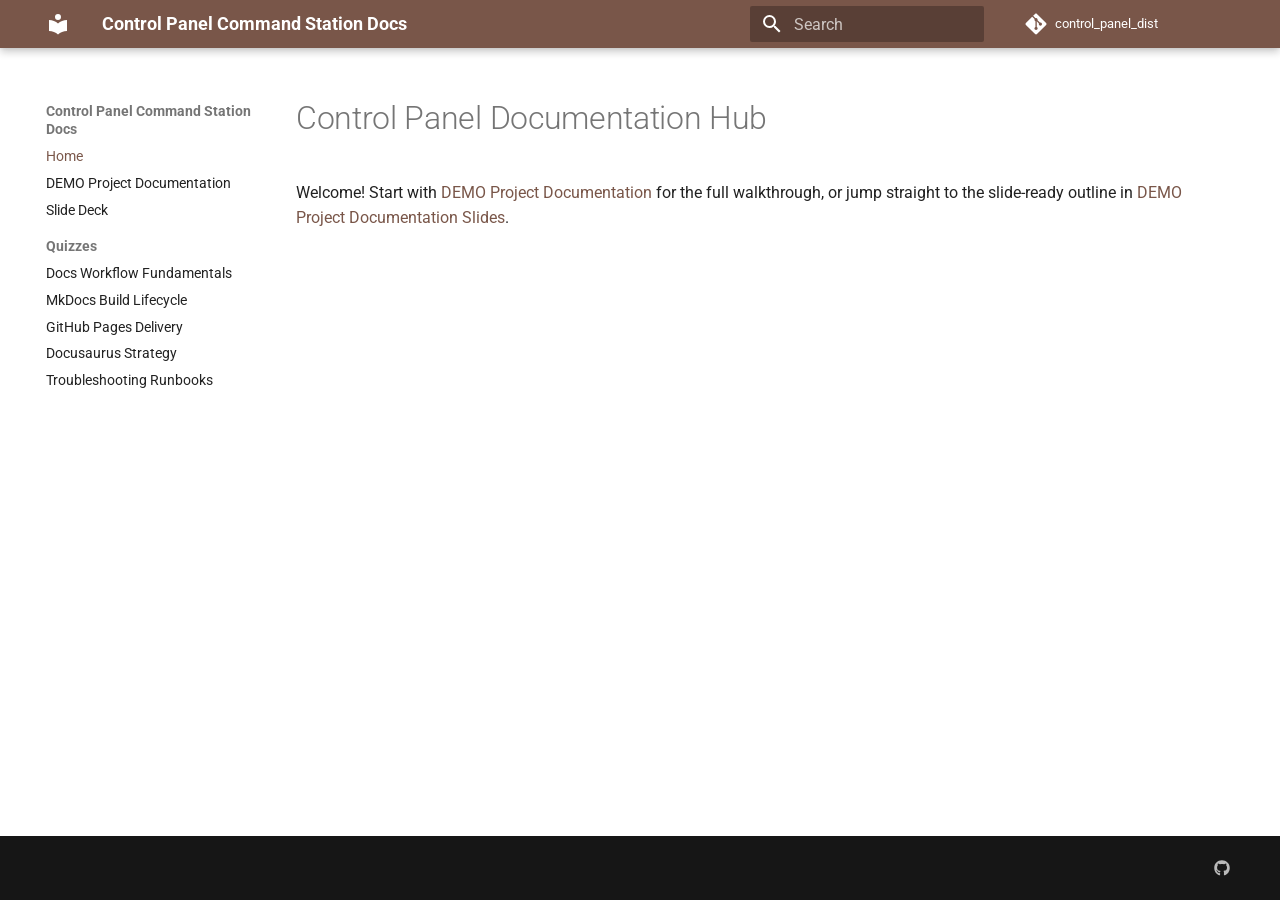
==== index.html @ 390f5fc0 "Deployed e5d427f with MkDocs version: 1.6.1" ====
<!doctype html>
<html lang="en" class="no-js">
  <head>
    
      <meta charset="utf-8">
      <meta name="viewport" content="width=device-width,initial-scale=1">
      
        <meta name="description" content="Teachable documentation for the retro Control Panel command station">
      
      
      
        <link rel="canonical" href="https://gunnarklee.github.io/control_panel_dist/">
      
      
      
        <link rel="next" href="DEMO_project_documentation/">
      
      
        
      
      
      <link rel="icon" href="assets/images/favicon.png">
      <meta name="generator" content="mkdocs-1.6.1, mkdocs-material-9.7.5">
    
    
      
        <title>Control Panel Command Station Docs</title>
      
    
    
      <link rel="stylesheet" href="assets/stylesheets/main.484c7ddc.min.css">
      
        
        <link rel="stylesheet" href="assets/stylesheets/palette.ab4e12ef.min.css">
      
      


    
    
      
    
    
      
        
        
        <link rel="preconnect" href="https://fonts.gstatic.com" crossorigin>
        <link rel="stylesheet" href="https://fonts.googleapis.com/css?family=Roboto:300,300i,400,400i,700,700i%7CRoboto+Mono:400,400i,700,700i&display=fallback">
        <style>:root{--md-text-font:"Roboto";--md-code-font:"Roboto Mono"}</style>
      
    
    
    <script>__md_scope=new URL(".",location),__md_hash=e=>[...e].reduce(((e,_)=>(e<<5)-e+_.charCodeAt(0)),0),__md_get=(e,_=localStorage,t=__md_scope)=>JSON.parse(_.getItem(t.pathname+"."+e)),__md_set=(e,_,t=localStorage,a=__md_scope)=>{try{t.setItem(a.pathname+"."+e,JSON.stringify(_))}catch(e){}}</script>
    
      

    
    
  </head>
  
  
    
    
      
    
    
    
    
    <body dir="ltr" data-md-color-scheme="default" data-md-color-primary="brown" data-md-color-accent="amber">
  
    
    <input class="md-toggle" data-md-toggle="drawer" type="checkbox" id="__drawer" autocomplete="off">
    <input class="md-toggle" data-md-toggle="search" type="checkbox" id="__search" autocomplete="off">
    <label class="md-overlay" for="__drawer"></label>
    <div data-md-component="skip">
      
        
        <a href="#control-panel-documentation-hub" class="md-skip">
          Skip to content
        </a>
      
    </div>
    <div data-md-component="announce">
      
    </div>
    
    
      

  

<header class="md-header md-header--shadow" data-md-component="header">
  <nav class="md-header__inner md-grid" aria-label="Header">
    <a href="." title="Control Panel Command Station Docs" class="md-header__button md-logo" aria-label="Control Panel Command Station Docs" data-md-component="logo">
      
  
  <svg xmlns="http://www.w3.org/2000/svg" viewBox="0 0 24 24"><path d="M12 8a3 3 0 0 0 3-3 3 3 0 0 0-3-3 3 3 0 0 0-3 3 3 3 0 0 0 3 3m0 3.54C9.64 9.35 6.5 8 3 8v11c3.5 0 6.64 1.35 9 3.54 2.36-2.19 5.5-3.54 9-3.54V8c-3.5 0-6.64 1.35-9 3.54"/></svg>

    </a>
    <label class="md-header__button md-icon" for="__drawer">
      
      <svg xmlns="http://www.w3.org/2000/svg" viewBox="0 0 24 24"><path d="M3 6h18v2H3zm0 5h18v2H3zm0 5h18v2H3z"/></svg>
    </label>
    <div class="md-header__title" data-md-component="header-title">
      <div class="md-header__ellipsis">
        <div class="md-header__topic">
          <span class="md-ellipsis">
            Control Panel Command Station Docs
          </span>
        </div>
        <div class="md-header__topic" data-md-component="header-topic">
          <span class="md-ellipsis">
            
              Home
            
          </span>
        </div>
      </div>
    </div>
    
      
        <form class="md-header__option" data-md-component="palette">
  
    
    
    
    <input class="md-option" data-md-color-media="" data-md-color-scheme="default" data-md-color-primary="brown" data-md-color-accent="amber"  aria-hidden="true"  type="radio" name="__palette" id="__palette_0">
    
  
    
    
    
    <input class="md-option" data-md-color-media="" data-md-color-scheme="slate" data-md-color-primary="brown" data-md-color-accent="lime"  aria-hidden="true"  type="radio" name="__palette" id="__palette_1">
    
  
</form>
      
    
    
      <script>var palette=__md_get("__palette");if(palette&&palette.color){if("(prefers-color-scheme)"===palette.color.media){var media=matchMedia("(prefers-color-scheme: light)"),input=document.querySelector(media.matches?"[data-md-color-media='(prefers-color-scheme: light)']":"[data-md-color-media='(prefers-color-scheme: dark)']");palette.color.media=input.getAttribute("data-md-color-media"),palette.color.scheme=input.getAttribute("data-md-color-scheme"),palette.color.primary=input.getAttribute("data-md-color-primary"),palette.color.accent=input.getAttribute("data-md-color-accent")}for(var[key,value]of Object.entries(palette.color))document.body.setAttribute("data-md-color-"+key,value)}</script>
    
    
    
      
      
        <label class="md-header__button md-icon" for="__search">
          
          <svg xmlns="http://www.w3.org/2000/svg" viewBox="0 0 24 24"><path d="M9.5 3A6.5 6.5 0 0 1 16 9.5c0 1.61-.59 3.09-1.56 4.23l.27.27h.79l5 5-1.5 1.5-5-5v-.79l-.27-.27A6.52 6.52 0 0 1 9.5 16 6.5 6.5 0 0 1 3 9.5 6.5 6.5 0 0 1 9.5 3m0 2C7 5 5 7 5 9.5S7 14 9.5 14 14 12 14 9.5 12 5 9.5 5"/></svg>
        </label>
        <div class="md-search" data-md-component="search" role="dialog">
  <label class="md-search__overlay" for="__search"></label>
  <div class="md-search__inner" role="search">
    <form class="md-search__form" name="search">
      <input type="text" class="md-search__input" name="query" aria-label="Search" placeholder="Search" autocapitalize="off" autocorrect="off" autocomplete="off" spellcheck="false" data-md-component="search-query" required>
      <label class="md-search__icon md-icon" for="__search">
        
        <svg xmlns="http://www.w3.org/2000/svg" viewBox="0 0 24 24"><path d="M9.5 3A6.5 6.5 0 0 1 16 9.5c0 1.61-.59 3.09-1.56 4.23l.27.27h.79l5 5-1.5 1.5-5-5v-.79l-.27-.27A6.52 6.52 0 0 1 9.5 16 6.5 6.5 0 0 1 3 9.5 6.5 6.5 0 0 1 9.5 3m0 2C7 5 5 7 5 9.5S7 14 9.5 14 14 12 14 9.5 12 5 9.5 5"/></svg>
        
        <svg xmlns="http://www.w3.org/2000/svg" viewBox="0 0 24 24"><path d="M20 11v2H8l5.5 5.5-1.42 1.42L4.16 12l7.92-7.92L13.5 5.5 8 11z"/></svg>
      </label>
      <nav class="md-search__options" aria-label="Search">
        
        <button type="reset" class="md-search__icon md-icon" title="Clear" aria-label="Clear" tabindex="-1">
          
          <svg xmlns="http://www.w3.org/2000/svg" viewBox="0 0 24 24"><path d="M19 6.41 17.59 5 12 10.59 6.41 5 5 6.41 10.59 12 5 17.59 6.41 19 12 13.41 17.59 19 19 17.59 13.41 12z"/></svg>
        </button>
      </nav>
      
        <div class="md-search__suggest" data-md-component="search-suggest"></div>
      
    </form>
    <div class="md-search__output">
      <div class="md-search__scrollwrap" tabindex="0" data-md-scrollfix>
        <div class="md-search-result" data-md-component="search-result">
          <div class="md-search-result__meta">
            Initializing search
          </div>
          <ol class="md-search-result__list" role="presentation"></ol>
        </div>
      </div>
    </div>
  </div>
</div>
      
    
    
      <div class="md-header__source">
        <a href="https://github.com/gunnarklee/control_panel_dist" title="Go to repository" class="md-source" data-md-component="source">
  <div class="md-source__icon md-icon">
    
    <svg xmlns="http://www.w3.org/2000/svg" viewBox="0 0 448 512"><!--! Font Awesome Free 7.1.0 by @fontawesome - https://fontawesome.com License - https://fontawesome.com/license/free (Icons: CC BY 4.0, Fonts: SIL OFL 1.1, Code: MIT License) Copyright 2025 Fonticons, Inc.--><path d="M439.6 236.1 244 40.5c-5.4-5.5-12.8-8.5-20.4-8.5s-15 3-20.4 8.4L162.5 81l51.5 51.5c27.1-9.1 52.7 16.8 43.4 43.7l49.7 49.7c34.2-11.8 61.2 31 35.5 56.7-26.5 26.5-70.2-2.9-56-37.3L240.3 199v121.9c25.3 12.5 22.3 41.8 9.1 55-6.4 6.4-15.2 10.1-24.3 10.1s-17.8-3.6-24.3-10.1c-17.6-17.6-11.1-46.9 11.2-56v-123c-20.8-8.5-24.6-30.7-18.6-45L142.6 101 8.5 235.1C3 240.6 0 247.9 0 255.5s3 15 8.5 20.4l195.6 195.7c5.4 5.4 12.7 8.4 20.4 8.4s15-3 20.4-8.4l194.7-194.7c5.4-5.4 8.4-12.8 8.4-20.4s-3-15-8.4-20.4"/></svg>
  </div>
  <div class="md-source__repository">
    control_panel_dist
  </div>
</a>
      </div>
    
  </nav>
  
</header>
    
    <div class="md-container" data-md-component="container">
      
      
        
          
        
      
      <main class="md-main" data-md-component="main">
        <div class="md-main__inner md-grid">
          
            
              
              <div class="md-sidebar md-sidebar--primary" data-md-component="sidebar" data-md-type="navigation" >
                <div class="md-sidebar__scrollwrap">
                  <div class="md-sidebar__inner">
                    



  

<nav class="md-nav md-nav--primary md-nav--integrated" aria-label="Navigation" data-md-level="0">
  <label class="md-nav__title" for="__drawer">
    <a href="." title="Control Panel Command Station Docs" class="md-nav__button md-logo" aria-label="Control Panel Command Station Docs" data-md-component="logo">
      
  
  <svg xmlns="http://www.w3.org/2000/svg" viewBox="0 0 24 24"><path d="M12 8a3 3 0 0 0 3-3 3 3 0 0 0-3-3 3 3 0 0 0-3 3 3 3 0 0 0 3 3m0 3.54C9.64 9.35 6.5 8 3 8v11c3.5 0 6.64 1.35 9 3.54 2.36-2.19 5.5-3.54 9-3.54V8c-3.5 0-6.64 1.35-9 3.54"/></svg>

    </a>
    Control Panel Command Station Docs
  </label>
  
    <div class="md-nav__source">
      <a href="https://github.com/gunnarklee/control_panel_dist" title="Go to repository" class="md-source" data-md-component="source">
  <div class="md-source__icon md-icon">
    
    <svg xmlns="http://www.w3.org/2000/svg" viewBox="0 0 448 512"><!--! Font Awesome Free 7.1.0 by @fontawesome - https://fontawesome.com License - https://fontawesome.com/license/free (Icons: CC BY 4.0, Fonts: SIL OFL 1.1, Code: MIT License) Copyright 2025 Fonticons, Inc.--><path d="M439.6 236.1 244 40.5c-5.4-5.5-12.8-8.5-20.4-8.5s-15 3-20.4 8.4L162.5 81l51.5 51.5c27.1-9.1 52.7 16.8 43.4 43.7l49.7 49.7c34.2-11.8 61.2 31 35.5 56.7-26.5 26.5-70.2-2.9-56-37.3L240.3 199v121.9c25.3 12.5 22.3 41.8 9.1 55-6.4 6.4-15.2 10.1-24.3 10.1s-17.8-3.6-24.3-10.1c-17.6-17.6-11.1-46.9 11.2-56v-123c-20.8-8.5-24.6-30.7-18.6-45L142.6 101 8.5 235.1C3 240.6 0 247.9 0 255.5s3 15 8.5 20.4l195.6 195.7c5.4 5.4 12.7 8.4 20.4 8.4s15-3 20.4-8.4l194.7-194.7c5.4-5.4 8.4-12.8 8.4-20.4s-3-15-8.4-20.4"/></svg>
  </div>
  <div class="md-source__repository">
    control_panel_dist
  </div>
</a>
    </div>
  
  <ul class="md-nav__list" data-md-scrollfix>
    
      
      
  
  
    
  
  
  
    <li class="md-nav__item md-nav__item--active">
      
      <input class="md-nav__toggle md-toggle" type="checkbox" id="__toc">
      
      
        
      
      
      <a href="." class="md-nav__link md-nav__link--active">
        
  
  
  <span class="md-ellipsis">
    
  
    Home
  

    
  </span>
  
  

      </a>
      
    </li>
  

    
      
      
  
  
  
  
    <li class="md-nav__item">
      <a href="DEMO_project_documentation/" class="md-nav__link">
        
  
  
  <span class="md-ellipsis">
    
  
    DEMO Project Documentation
  

    
  </span>
  
  

      </a>
    </li>
  

    
      
      
  
  
  
  
    <li class="md-nav__item">
      <a href="DEMO_project_documentation_slides/" class="md-nav__link">
        
  
  
  <span class="md-ellipsis">
    
  
    Slide Deck
  

    
  </span>
  
  

      </a>
    </li>
  

    
      
      
  
  
  
  
    
    
    
    
      
        
        
      
    
    
    <li class="md-nav__item md-nav__item--section md-nav__item--nested">
      
        
        
          
        
        <input class="md-nav__toggle md-toggle md-toggle--indeterminate" type="checkbox" id="__nav_4" >
        
          
          <label class="md-nav__link" for="__nav_4" id="__nav_4_label" tabindex="">
            
  
  
  <span class="md-ellipsis">
    
  
    Quizzes
  

    
  </span>
  
  

            <span class="md-nav__icon md-icon"></span>
          </label>
        
        <nav class="md-nav" data-md-level="1" aria-labelledby="__nav_4_label" aria-expanded="false">
          <label class="md-nav__title" for="__nav_4">
            <span class="md-nav__icon md-icon"></span>
            
  
    Quizzes
  

          </label>
          <ul class="md-nav__list" data-md-scrollfix>
            
              
                
  
  
  
  
    <li class="md-nav__item">
      <a href="quizzes/docs_workflow_quiz_01.json" class="md-nav__link">
        
  
  
  <span class="md-ellipsis">
    
  
    Docs Workflow Fundamentals
  

    
  </span>
  
  

      </a>
    </li>
  

              
            
              
                
  
  
  
  
    <li class="md-nav__item">
      <a href="quizzes/docs_workflow_quiz_02.json" class="md-nav__link">
        
  
  
  <span class="md-ellipsis">
    
  
    MkDocs Build Lifecycle
  

    
  </span>
  
  

      </a>
    </li>
  

              
            
              
                
  
  
  
  
    <li class="md-nav__item">
      <a href="quizzes/docs_workflow_quiz_03.json" class="md-nav__link">
        
  
  
  <span class="md-ellipsis">
    
  
    GitHub Pages Delivery
  

    
  </span>
  
  

      </a>
    </li>
  

              
            
              
                
  
  
  
  
    <li class="md-nav__item">
      <a href="quizzes/docs_workflow_quiz_04.json" class="md-nav__link">
        
  
  
  <span class="md-ellipsis">
    
  
    Docusaurus Strategy
  

    
  </span>
  
  

      </a>
    </li>
  

              
            
              
                
  
  
  
  
    <li class="md-nav__item">
      <a href="quizzes/docs_workflow_quiz_05.json" class="md-nav__link">
        
  
  
  <span class="md-ellipsis">
    
  
    Troubleshooting Runbooks
  

    
  </span>
  
  

      </a>
    </li>
  

              
            
          </ul>
        </nav>
      
    </li>
  

    
  </ul>
</nav>
                  </div>
                </div>
              </div>
            
            
          
          
            <div class="md-content" data-md-component="content">
              
              <article class="md-content__inner md-typeset">
                
                  


  
  


<h1 id="control-panel-documentation-hub">Control Panel Documentation Hub<a class="headerlink" href="#control-panel-documentation-hub" title="Permanent link">&para;</a></h1>
<p>Welcome! Start with <a href="DEMO_project_documentation/">DEMO Project Documentation</a> for the full walkthrough, or jump straight to the slide-ready outline in <a href="DEMO_project_documentation_slides/">DEMO Project Documentation Slides</a>.</p>












                
              </article>
            </div>
          
          
<script>var target=document.getElementById(location.hash.slice(1));target&&target.name&&(target.checked=target.name.startsWith("__tabbed_"))</script>
        </div>
        
          <button type="button" class="md-top md-icon" data-md-component="top" hidden>
  
  <svg xmlns="http://www.w3.org/2000/svg" viewBox="0 0 24 24"><path d="M13 20h-2V8l-5.5 5.5-1.42-1.42L12 4.16l7.92 7.92-1.42 1.42L13 8z"/></svg>
  Back to top
</button>
        
      </main>
      
        <footer class="md-footer">
  
  <div class="md-footer-meta md-typeset">
    <div class="md-footer-meta__inner md-grid">
      <div class="md-copyright">
  
  
</div>
      
        
<div class="md-social">
  
    
    
    
    
      
      
    
    <a href="https://github.com/gunnarklee/control_panel_dist" target="_blank" rel="noopener" title="github.com" class="md-social__link">
      <svg xmlns="http://www.w3.org/2000/svg" viewBox="0 0 512 512"><!--! Font Awesome Free 7.1.0 by @fontawesome - https://fontawesome.com License - https://fontawesome.com/license/free (Icons: CC BY 4.0, Fonts: SIL OFL 1.1, Code: MIT License) Copyright 2025 Fonticons, Inc.--><path d="M173.9 397.4c0 2-2.3 3.6-5.2 3.6-3.3.3-5.6-1.3-5.6-3.6 0-2 2.3-3.6 5.2-3.6 3-.3 5.6 1.3 5.6 3.6m-31.1-4.5c-.7 2 1.3 4.3 4.3 4.9 2.6 1 5.6 0 6.2-2s-1.3-4.3-4.3-5.2c-2.6-.7-5.5.3-6.2 2.3m44.2-1.7c-2.9.7-4.9 2.6-4.6 4.9.3 2 2.9 3.3 5.9 2.6 2.9-.7 4.9-2.6 4.6-4.6-.3-1.9-3-3.2-5.9-2.9M252.8 8C114.1 8 8 113.3 8 252c0 110.9 69.8 205.8 169.5 239.2 12.8 2.3 17.3-5.6 17.3-12.1 0-6.2-.3-40.4-.3-61.4 0 0-70 15-84.7-29.8 0 0-11.4-29.1-27.8-36.6 0 0-22.9-15.7 1.6-15.4 0 0 24.9 2 38.6 25.8 21.9 38.6 58.6 27.5 72.9 20.9 2.3-16 8.8-27.1 16-33.7-55.9-6.2-112.3-14.3-112.3-110.5 0-27.5 7.6-41.3 23.6-58.9-2.6-6.5-11.1-33.3 2.6-67.9 20.9-6.5 69 27 69 27 20-5.6 41.5-8.5 62.8-8.5s42.8 2.9 62.8 8.5c0 0 48.1-33.6 69-27 13.7 34.7 5.2 61.4 2.6 67.9 16 17.7 25.8 31.5 25.8 58.9 0 96.5-58.9 104.2-114.8 110.5 9.2 7.9 17 22.9 17 46.4 0 33.7-.3 75.4-.3 83.6 0 6.5 4.6 14.4 17.3 12.1C436.2 457.8 504 362.9 504 252 504 113.3 391.5 8 252.8 8M105.2 352.9c-1.3 1-1 3.3.7 5.2 1.6 1.6 3.9 2.3 5.2 1 1.3-1 1-3.3-.7-5.2-1.6-1.6-3.9-2.3-5.2-1m-10.8-8.1c-.7 1.3.3 2.9 2.3 3.9 1.6 1 3.6.7 4.3-.7.7-1.3-.3-2.9-2.3-3.9-2-.6-3.6-.3-4.3.7m32.4 35.6c-1.6 1.3-1 4.3 1.3 6.2 2.3 2.3 5.2 2.6 6.5 1 1.3-1.3.7-4.3-1.3-6.2-2.2-2.3-5.2-2.6-6.5-1m-11.4-14.7c-1.6 1-1.6 3.6 0 5.9s4.3 3.3 5.6 2.3c1.6-1.3 1.6-3.9 0-6.2-1.4-2.3-4-3.3-5.6-2"/></svg>
    </a>
  
</div>
      
    </div>
  </div>
</footer>
      
    </div>
    <div class="md-dialog" data-md-component="dialog">
      <div class="md-dialog__inner md-typeset"></div>
    </div>
    
    
    
      
      
      <script id="__config" type="application/json">{"annotate": null, "base": ".", "features": ["navigation.top", "navigation.expand", "navigation.sections", "navigation.tracking", "toc.integrate", "content.code.copy", "search.highlight", "search.suggest"], "search": "assets/javascripts/workers/search.2c215733.min.js", "tags": null, "translations": {"clipboard.copied": "Copied to clipboard", "clipboard.copy": "Copy to clipboard", "search.result.more.one": "1 more on this page", "search.result.more.other": "# more on this page", "search.result.none": "No matching documents", "search.result.one": "1 matching document", "search.result.other": "# matching documents", "search.result.placeholder": "Type to start searching", "search.result.term.missing": "Missing", "select.version": "Select version"}, "version": null}</script>
    
    
      <script src="assets/javascripts/bundle.79ae519e.min.js"></script>
      
    
  </body>
</html>
---- assets/stylesheets/main.484c7ddc.min.css ----
@charset "UTF-8";html{-webkit-text-size-adjust:none;-moz-text-size-adjust:none;text-size-adjust:none;box-sizing:border-box}*,:after,:before{box-sizing:inherit}@media (prefers-reduced-motion){*,:after,:before{transition:none!important}}body{margin:0}a,button,input,label{-webkit-tap-highlight-color:transparent}a{color:inherit;text-decoration:none}hr{border:0;box-sizing:initial;display:block;height:.05rem;overflow:visible;padding:0}small{font-size:80%}sub,sup{line-height:1em}img{border-style:none}table{border-collapse:initial;border-spacing:0}td,th{font-weight:400;vertical-align:top}button{background:#0000;border:0;font-family:inherit;font-size:inherit;margin:0;padding:0}input{border:0;outline:none}:root{--md-primary-fg-color:#4051b5;--md-primary-fg-color--light:#5d6cc0;--md-primary-fg-color--dark:#303fa1;--md-primary-bg-color:#fff;--md-primary-bg-color--light:#ffffffb3;--md-accent-fg-color:#526cfe;--md-accent-fg-color--transparent:#526cfe1a;--md-accent-bg-color:#fff;--md-accent-bg-color--light:#ffffffb3}[data-md-color-scheme=default]{color-scheme:light}[data-md-color-scheme=default] img[src$="#gh-dark-mode-only"],[data-md-color-scheme=default] img[src$="#only-dark"]{display:none}:root,[data-md-color-scheme=default]{--md-hue:225deg;--md-default-fg-color:#000000de;--md-default-fg-color--light:#0000008a;--md-default-fg-color--lighter:#00000052;--md-default-fg-color--lightest:#00000012;--md-default-bg-color:#fff;--md-default-bg-color--light:#ffffffb3;--md-default-bg-color--lighter:#ffffff4d;--md-default-bg-color--lightest:#ffffff1f;--md-code-fg-color:#36464e;--md-code-bg-color:#f5f5f5;--md-code-bg-color--light:#f5f5f5b3;--md-code-bg-color--lighter:#f5f5f54d;--md-code-hl-color:#4287ff;--md-code-hl-color--light:#4287ff1a;--md-code-hl-number-color:#d52a2a;--md-code-hl-special-color:#db1457;--md-code-hl-function-color:#a846b9;--md-code-hl-constant-color:#6e59d9;--md-code-hl-keyword-color:#3f6ec6;--md-code-hl-string-color:#1c7d4d;--md-code-hl-name-color:var(--md-code-fg-color);--md-code-hl-operator-color:var(--md-default-fg-color--light);--md-code-hl-punctuation-color:var(--md-default-fg-color--light);--md-code-hl-comment-color:var(--md-default-fg-color--light);--md-code-hl-generic-color:var(--md-default-fg-color--light);--md-code-hl-variable-color:var(--md-default-fg-color--light);--md-typeset-color:var(--md-default-fg-color);--md-typeset-a-color:var(--md-primary-fg-color);--md-typeset-del-color:#f5503d26;--md-typeset-ins-color:#0bd57026;--md-typeset-kbd-color:#fafafa;--md-typeset-kbd-accent-color:#fff;--md-typeset-kbd-border-color:#b8b8b8;--md-typeset-mark-color:#ffff0080;--md-typeset-table-color:#0000001f;--md-typeset-table-color--light:rgba(0,0,0,.035);--md-admonition-fg-color:var(--md-default-fg-color);--md-admonition-bg-color:var(--md-default-bg-color);--md-warning-fg-color:#000000de;--md-warning-bg-color:#ff9;--md-footer-fg-color:#fff;--md-footer-fg-color--light:#ffffffb3;--md-footer-fg-color--lighter:#ffffff73;--md-footer-bg-color:#000000de;--md-footer-bg-color--dark:#00000052;--md-shadow-z1:0 0.2rem 0.5rem #0000000d,0 0 0.05rem #0000001a;--md-shadow-z2:0 0.2rem 0.5rem #0000001a,0 0 0.05rem #00000040;--md-shadow-z3:0 0.2rem 0.5rem #0003,0 0 0.05rem #00000059}.md-icon svg{fill:currentcolor;display:block;height:1.2rem;width:1.2rem}body{-webkit-font-smoothing:antialiased;-moz-osx-font-smoothing:grayscale;--md-text-font-family:var(--md-text-font,_),-apple-system,BlinkMacSystemFont,Helvetica,Arial,sans-serif;--md-code-font-family:var(--md-code-font,_),SFMono-Regular,Consolas,Menlo,monospace}aside,body,input{font-feature-settings:"kern","liga";color:var(--md-typeset-color);font-family:var(--md-text-font-family)}code,kbd,pre{font-feature-settings:"kern";font-family:var(--md-code-font-family)}:root{--md-typeset-table-sort-icon:url('data:image/svg+xml;charset=utf-8,<svg xmlns="http://www.w3.org/2000/svg" viewBox="0 0 24 24"><path d="m18 21-4-4h3V7h-3l4-4 4 4h-3v10h3M2 19v-2h10v2M2 13v-2h7v2M2 7V5h4v2z"/></svg>');--md-typeset-table-sort-icon--asc:url('data:image/svg+xml;charset=utf-8,<svg xmlns="http://www.w3.org/2000/svg" viewBox="0 0 24 24"><path d="M19 17h3l-4 4-4-4h3V3h2M2 17h10v2H2M6 5v2H2V5m0 6h7v2H2z"/></svg>');--md-typeset-table-sort-icon--desc:url('data:image/svg+xml;charset=utf-8,<svg xmlns="http://www.w3.org/2000/svg" viewBox="0 0 24 24"><path d="M19 7h3l-4-4-4 4h3v14h2M2 17h10v2H2M6 5v2H2V5m0 6h7v2H2z"/></svg>')}.md-typeset{-webkit-print-color-adjust:exact;color-adjust:exact;font-size:.8rem;line-height:1.6;overflow-wrap:break-word}@media print{.md-typeset{font-size:.68rem}}.md-typeset blockquote,.md-typeset dl,.md-typeset figure,.md-typeset ol,.md-typeset pre,.md-typeset ul{margin-bottom:1em;margin-top:1em}.md-typeset h1{color:var(--md-default-fg-color--light);font-size:2em;line-height:1.3;margin:0 0 1.25em}.md-typeset h1,.md-typeset h2{font-weight:300;letter-spacing:-.01em}.md-typeset h2{font-size:1.5625em;line-height:1.4;margin:1.6em 0 .64em}.md-typeset h3{font-size:1.25em;font-weight:400;letter-spacing:-.01em;line-height:1.5;margin:1.6em 0 .8em}.md-typeset h2+h3{margin-top:.8em}.md-typeset h4{font-weight:700;letter-spacing:-.01em;margin:1em 0}.md-typeset h5,.md-typeset h6{color:var(--md-default-fg-color--light);font-size:.8em;font-weight:700;letter-spacing:-.01em;margin:1.25em 0}.md-typeset h5{text-transform:uppercase}.md-typeset h5 code{text-transform:none}.md-typeset hr{border-bottom:.05rem solid var(--md-default-fg-color--lightest);display:flow-root;margin:1.5em 0}.md-typeset a{color:var(--md-typeset-a-color);word-break:break-word}.md-typeset a,.md-typeset a:before{transition:color 125ms}.md-typeset a:focus,.md-typeset a:hover{color:var(--md-accent-fg-color)}.md-typeset a:focus code,.md-typeset a:hover code{background-color:var(--md-accent-fg-color--transparent);color:var(--md-accent-fg-color)}.md-typeset a code{color:var(--md-typeset-a-color)}.md-typeset a.focus-visible{outline-color:var(--md-accent-fg-color);outline-offset:.2rem}.md-typeset code,.md-typeset kbd,.md-typeset pre{color:var(--md-code-fg-color);direction:ltr;font-variant-ligatures:none;transition:background-color 125ms}@media print{.md-typeset code,.md-typeset kbd,.md-typeset pre{white-space:pre-wrap}}.md-typeset code{background-color:var(--md-code-bg-color);border-radius:.1rem;-webkit-box-decoration-break:clone;box-decoration-break:clone;font-size:.85em;padding:0 .2941176471em;transition:color 125ms,background-color 125ms;word-break:break-word}.md-typeset code:not(.focus-visible){-webkit-tap-highlight-color:transparent;outline:none}.md-typeset pre{display:flow-root;line-height:1.4;position:relative}.md-typeset pre>code{-webkit-box-decoration-break:slice;box-decoration-break:slice;box-shadow:none;display:block;margin:0;outline-color:var(--md-accent-fg-color);overflow:auto;padding:.7720588235em 1.1764705882em;scrollbar-color:var(--md-default-fg-color--lighter) #0000;scrollbar-width:thin;touch-action:auto;word-break:normal}.md-typeset pre>code:hover{scrollbar-color:var(--md-accent-fg-color) #0000}.md-typeset pre>code::-webkit-scrollbar{height:.2rem;width:.2rem}.md-typeset pre>code::-webkit-scrollbar-thumb{background-color:var(--md-default-fg-color--lighter)}.md-typeset pre>code::-webkit-scrollbar-thumb:hover{background-color:var(--md-accent-fg-color)}.md-typeset kbd{background-color:var(--md-typeset-kbd-color);border-radius:.1rem;box-shadow:0 .1rem 0 .05rem var(--md-typeset-kbd-border-color),0 .1rem 0 var(--md-typeset-kbd-border-color),0 -.1rem .2rem var(--md-typeset-kbd-accent-color) inset;color:var(--md-default-fg-color);display:inline-block;font-size:.75em;padding:0 .6666666667em;vertical-align:text-top;word-break:break-word}.md-typeset mark{background-color:var(--md-typeset-mark-color);-webkit-box-decoration-break:clone;box-decoration-break:clone;color:inherit;word-break:break-word}.md-typeset abbr{cursor:help;text-decoration:none}.md-typeset [data-preview],.md-typeset abbr{border-bottom:.05rem dotted var(--md-default-fg-color--light)}.md-typeset small{opacity:.75}[dir=ltr] .md-typeset sub,[dir=ltr] .md-typeset sup{margin-left:.078125em}[dir=rtl] .md-typeset sub,[dir=rtl] .md-typeset sup{margin-right:.078125em}[dir=ltr] .md-typeset blockquote{padding-left:.6rem}[dir=rtl] .md-typeset blockquote{padding-right:.6rem}[dir=ltr] .md-typeset blockquote{border-left:.2rem solid var(--md-default-fg-color--lighter)}[dir=rtl] .md-typeset blockquote{border-right:.2rem solid var(--md-default-fg-color--lighter)}.md-typeset blockquote{color:var(--md-default-fg-color--light);margin-left:0;margin-right:0}.md-typeset ul{list-style-type:disc}.md-typeset ul[type]{list-style-type:revert-layer}[dir=ltr] .md-typeset ol,[dir=ltr] .md-typeset ul{margin-left:.625em}[dir=rtl] .md-typeset ol,[dir=rtl] .md-typeset ul{margin-right:.625em}.md-typeset ol,.md-typeset ul{padding:0}.md-typeset ol:not([hidden]),.md-typeset ul:not([hidden]){display:flow-root}.md-typeset ol ol,.md-typeset ul ol{list-style-type:lower-alpha}.md-typeset ol ol ol,.md-typeset ul ol ol{list-style-type:lower-roman}.md-typeset ol ol ol ol,.md-typeset ul ol ol ol{list-style-type:upper-alpha}.md-typeset ol ol ol ol ol,.md-typeset ul ol ol ol ol{list-style-type:upper-roman}.md-typeset ol[type],.md-typeset ul[type]{list-style-type:revert-layer}[dir=ltr] .md-typeset ol li,[dir=ltr] .md-typeset ul li{margin-left:1.25em}[dir=rtl] .md-typeset ol li,[dir=rtl] .md-typeset ul li{margin-right:1.25em}.md-typeset ol li,.md-typeset ul li{margin-bottom:.5em}.md-typeset ol li blockquote,.md-typeset ol li p,.md-typeset ul li blockquote,.md-typeset ul li p{margin:.5em 0}.md-typeset ol li:last-child,.md-typeset ul li:last-child{margin-bottom:0}[dir=ltr] .md-typeset ol li ol,[dir=ltr] .md-typeset ol li ul,[dir=ltr] .md-typeset ul li ol,[dir=ltr] .md-typeset ul li ul{margin-left:.625em}[dir=rtl] .md-typeset ol li ol,[dir=rtl] .md-typeset ol li ul,[dir=rtl] .md-typeset ul li ol,[dir=rtl] .md-typeset ul li ul{margin-right:.625em}.md-typeset ol li ol,.md-typeset ol li ul,.md-typeset ul li ol,.md-typeset ul li ul{margin-bottom:.5em;margin-top:.5em}[dir=ltr] .md-typeset dd{margin-left:1.875em}[dir=rtl] .md-typeset dd{margin-right:1.875em}.md-typeset dd{margin-bottom:1.5em;margin-top:1em}.md-typeset img,.md-typeset svg,.md-typeset video{height:auto;max-width:100%}.md-typeset img[align=left]{margin:1em 1em 1em 0}.md-typeset img[align=right]{margin:1em 0 1em 1em}.md-typeset img[align]:only-child{margin-top:0}.md-typeset figure{display:flow-root;margin:1em auto;max-width:100%;text-align:center;width:fit-content}.md-typeset figure img{display:block;margin:0 auto}.md-typeset figcaption{font-style:italic;margin:1em auto;max-width:24rem}.md-typeset iframe{max-width:100%}.md-typeset table:not([class]){background-color:var(--md-default-bg-color);border:.05rem solid var(--md-typeset-table-color);border-radius:.1rem;display:inline-block;font-size:.64rem;max-width:100%;overflow:auto;touch-action:auto}@media print{.md-typeset table:not([class]){display:table}}.md-typeset table:not([class])+*{margin-top:1.5em}.md-typeset table:not([class]) td>:first-child,.md-typeset table:not([class]) th>:first-child{margin-top:0}.md-typeset table:not([class]) td>:last-child,.md-typeset table:not([class]) th>:last-child{margin-bottom:0}.md-typeset table:not([class]) td:not([align]),.md-typeset table:not([class]) th:not([align]){text-align:left}[dir=rtl] .md-typeset table:not([class]) td:not([align]),[dir=rtl] .md-typeset table:not([class]) th:not([align]){text-align:right}.md-typeset table:not([class]) th{font-weight:700;min-width:5rem;padding:.9375em 1.25em;vertical-align:top}.md-typeset table:not([class]) td{border-top:.05rem solid var(--md-typeset-table-color);padding:.9375em 1.25em;vertical-align:top}.md-typeset table:not([class]) tbody tr{transition:background-color 125ms}.md-typeset table:not([class]) tbody tr:hover{background-color:var(--md-typeset-table-color--light);box-shadow:0 .05rem 0 var(--md-default-bg-color) inset}.md-typeset table:not([class]) a{word-break:normal}.md-typeset table th[role=columnheader]{cursor:pointer}[dir=ltr] .md-typeset table th[role=columnheader]:after{margin-left:.5em}[dir=rtl] .md-typeset table th[role=columnheader]:after{margin-right:.5em}.md-typeset table th[role=columnheader]:after{content:"";display:inline-block;height:1.2em;-webkit-mask-image:var(--md-typeset-table-sort-icon);mask-image:var(--md-typeset-table-sort-icon);-webkit-mask-repeat:no-repeat;mask-repeat:no-repeat;-webkit-mask-size:contain;mask-size:contain;transition:background-color 125ms;vertical-align:text-bottom;width:1.2em}.md-typeset table th[role=columnheader]:hover:after{background-color:var(--md-default-fg-color--lighter)}.md-typeset table th[role=columnheader][aria-sort=ascending]:after{background-color:var(--md-default-fg-color--light);-webkit-mask-image:var(--md-typeset-table-sort-icon--asc);mask-image:var(--md-typeset-table-sort-icon--asc)}.md-typeset table th[role=columnheader][aria-sort=descending]:after{background-color:var(--md-default-fg-color--light);-webkit-mask-image:var(--md-typeset-table-sort-icon--desc);mask-image:var(--md-typeset-table-sort-icon--desc)}.md-typeset__scrollwrap{margin:1em -.8rem;overflow-x:auto;touch-action:auto}.md-typeset__table{display:inline-block;margin-bottom:.5em;padding:0 .8rem}@media print{.md-typeset__table{display:block}}html .md-typeset__table table{display:table;margin:0;overflow:hidden;width:100%}@media screen and (max-width:44.984375em){.md-content__inner>pre{margin:1em -.8rem}.md-content__inner>pre code{border-radius:0}}.md-typeset .md-author{border-radius:100%;display:block;flex-shrink:0;height:1.6rem;overflow:hidden;position:relative;transition:color 125ms,transform 125ms;width:1.6rem}.md-typeset .md-author img{display:block}.md-typeset .md-author--more{background:var(--md-default-fg-color--lightest);color:var(--md-default-fg-color--lighter);font-size:.6rem;font-weight:700;line-height:1.6rem;text-align:center}.md-typeset .md-author--long{height:2.4rem;width:2.4rem}.md-typeset a.md-author{transform:scale(1)}.md-typeset a.md-author img{border-radius:100%;filter:grayscale(100%) opacity(75%);transition:filter 125ms}.md-typeset a.md-author:focus,.md-typeset a.md-author:hover{transform:scale(1.1);z-index:1}.md-typeset a.md-author:focus img,.md-typeset a.md-author:hover img{filter:grayscale(0)}.md-banner{background-color:var(--md-footer-bg-color);color:var(--md-footer-fg-color);overflow:auto}@media print{.md-banner{display:none}}.md-banner--warning{background-color:var(--md-warning-bg-color);color:var(--md-warning-fg-color)}.md-banner__inner{font-size:.7rem;margin:.6rem auto;padding:0 .8rem}[dir=ltr] .md-banner__button{float:right}[dir=rtl] .md-banner__button{float:left}.md-banner__button{color:inherit;cursor:pointer;transition:opacity .25s}.no-js .md-banner__button{display:none}.md-banner__button:hover{opacity:.7}html{font-size:125%;height:100%;overflow-x:hidden}@media screen and (min-width:100em){html{font-size:137.5%}}@media screen and (min-width:125em){html{font-size:150%}}body{background-color:var(--md-default-bg-color);display:flex;flex-direction:column;font-size:.5rem;min-height:100%;position:relative;width:100%}@media print{body{display:block}}@media screen and (max-width:59.984375em){body[data-md-scrolllock]{position:fixed}}.md-grid{margin-left:auto;margin-right:auto;max-width:61rem}.md-container{display:flex;flex-direction:column;flex-grow:1}@media print{.md-container{display:block}}.md-main{flex-grow:1}.md-main__inner{display:flex;height:100%;margin-top:1.5rem}.md-ellipsis{overflow:hidden;text-overflow:ellipsis}.md-toggle{display:none}.md-option{height:0;opacity:0;position:absolute;width:0}.md-option:checked+label:not([hidden]){display:block}.md-option.focus-visible+label{outline-color:var(--md-accent-fg-color);outline-style:auto}.md-skip{background-color:var(--md-default-fg-color);border-radius:.1rem;color:var(--md-default-bg-color);font-size:.64rem;margin:.5rem;opacity:0;outline-color:var(--md-accent-fg-color);padding:.3rem .5rem;position:fixed;transform:translateY(.4rem);z-index:-1}.md-skip:focus{opacity:1;transform:translateY(0);transition:transform .25s cubic-bezier(.4,0,.2,1),opacity 175ms 75ms;z-index:10}@page{margin:25mm}:root{--md-clipboard-icon:url('data:image/svg+xml;charset=utf-8,<svg xmlns="http://www.w3.org/2000/svg" viewBox="0 0 24 24"><path d="M19 21H8V7h11m0-2H8a2 2 0 0 0-2 2v14a2 2 0 0 0 2 2h11a2 2 0 0 0 2-2V7a2 2 0 0 0-2-2m-3-4H4a2 2 0 0 0-2 2v14h2V3h12z"/></svg>')}.md-clipboard{border-radius:.1rem;color:var(--md-default-fg-color--lightest);cursor:pointer;height:1.5em;outline-color:var(--md-accent-fg-color);outline-offset:.1rem;transition:color .25s;width:1.5em;z-index:1}@media print{.md-clipboard{display:none}}.md-clipboard:not(.focus-visible){-webkit-tap-highlight-color:transparent;outline:none}:hover>.md-clipboard{color:var(--md-default-fg-color--light)}.md-clipboard:focus,.md-clipboard:hover{color:var(--md-accent-fg-color)}.md-clipboard:after{background-color:currentcolor;content:"";display:block;height:1.125em;margin:0 auto;-webkit-mask-image:var(--md-clipboard-icon);mask-image:var(--md-clipboard-icon);-webkit-mask-position:center;mask-position:center;-webkit-mask-repeat:no-repeat;mask-repeat:no-repeat;-webkit-mask-size:contain;mask-size:contain;width:1.125em}.md-clipboard--inline{cursor:pointer}.md-clipboard--inline code{transition:color .25s,background-color .25s}.md-clipboard--inline:focus code,.md-clipboard--inline:hover code{background-color:var(--md-accent-fg-color--transparent);color:var(--md-accent-fg-color)}:root{--md-code-select-icon:url('data:image/svg+xml;charset=utf-8,<svg xmlns="http://www.w3.org/2000/svg" viewBox="0 0 24 24"><path d="M19 19h-4v2h4c1.1 0 2-.9 2-2v-4h-2m0-12h-4v2h4v4h2V5c0-1.1-.9-2-2-2M5 5h4V3H5c-1.1 0-2 .9-2 2v4h2m0 6H3v4c0 1.1.9 2 2 2h4v-2H5zm2-4h2v2H7zm4 0h2v2h-2zm4 0h2v2h-2zM7 7h2v2H7zm4 0h2v2h-2zm4 0h2v2h-2zm-8 8h2v2H7zm4 0h2v2h-2zm4 0h2v2h-2z"/></svg>');--md-code-copy-icon:url('data:image/svg+xml;charset=utf-8,<svg xmlns="http://www.w3.org/2000/svg" viewBox="0 0 24 24"><path d="M19 21H8V7h11m0-2H8a2 2 0 0 0-2 2v14a2 2 0 0 0 2 2h11a2 2 0 0 0 2-2V7a2 2 0 0 0-2-2m-3-4H4a2 2 0 0 0-2 2v14h2V3h12z"/></svg>')}.md-typeset .md-code__content{display:grid}.md-code__nav{background-color:var(--md-code-bg-color--lighter);border-radius:.1rem;display:flex;gap:.2rem;padding:.2rem;position:absolute;right:.25em;top:.25em;transition:background-color .25s;z-index:1}:hover>.md-code__nav{background-color:var(--md-code-bg-color--light)}.md-code__button{color:var(--md-default-fg-color--lightest);cursor:pointer;display:block;height:1.5em;outline-color:var(--md-accent-fg-color);outline-offset:.1rem;transition:color .25s;width:1.5em}:hover>*>.md-code__button{color:var(--md-default-fg-color--light)}.md-code__button.focus-visible,.md-code__button:hover{color:var(--md-accent-fg-color)}.md-code__button--active{color:var(--md-default-fg-color)!important}.md-code__button:after{background-color:currentcolor;content:"";display:block;height:1.125em;margin:0 auto;-webkit-mask-position:center;mask-position:center;-webkit-mask-repeat:no-repeat;mask-repeat:no-repeat;-webkit-mask-size:contain;mask-size:contain;width:1.125em}.md-code__button[data-md-type=select]:after{-webkit-mask-image:var(--md-code-select-icon);mask-image:var(--md-code-select-icon)}.md-code__button[data-md-type=copy]:after{-webkit-mask-image:var(--md-code-copy-icon);mask-image:var(--md-code-copy-icon)}@keyframes consent{0%{opacity:0;transform:translateY(100%)}to{opacity:1;transform:translateY(0)}}@keyframes overlay{0%{opacity:0}to{opacity:1}}.md-consent__overlay{animation:overlay .25s both;-webkit-backdrop-filter:blur(.1rem);backdrop-filter:blur(.1rem);background-color:#0000008a;height:100%;opacity:1;position:fixed;top:0;width:100%;z-index:5}.md-consent__inner{animation:consent .5s cubic-bezier(.1,.7,.1,1) both;background-color:var(--md-default-bg-color);border:0;border-radius:.1rem;bottom:0;box-shadow:0 0 .2rem #0000001a,0 .2rem .4rem #0003;max-height:100%;overflow:auto;padding:0;position:fixed;width:100%;z-index:5}.md-consent__form{padding:.8rem}.md-consent__settings{display:none;margin:1em 0}input:checked+.md-consent__settings{display:block}.md-consent__controls{margin-bottom:.8rem}.md-typeset .md-consent__controls .md-button{display:inline}@media screen and (max-width:44.984375em){.md-typeset .md-consent__controls .md-button{display:block;margin-top:.4rem;text-align:center;width:100%}}.md-consent label{cursor:pointer}.md-content{flex-grow:1;min-width:0}.md-content__inner{margin:0 .8rem 1.2rem;padding-top:.6rem}@media screen and (min-width:76.25em){[dir=ltr] .md-sidebar--primary:not([hidden])~.md-content>.md-content__inner{margin-left:1.2rem}[dir=ltr] .md-sidebar--secondary:not([hidden])~.md-content>.md-content__inner,[dir=rtl] .md-sidebar--primary:not([hidden])~.md-content>.md-content__inner{margin-right:1.2rem}[dir=rtl] .md-sidebar--secondary:not([hidden])~.md-content>.md-content__inner{margin-left:1.2rem}}.md-content__inner:before{content:"";display:block;height:.4rem}.md-content__inner>:last-child{margin-bottom:0}[dir=ltr] .md-content__button{float:right}[dir=rtl] .md-content__button{float:left}[dir=ltr] .md-content__button{margin-left:.4rem}[dir=rtl] .md-content__button{margin-right:.4rem}.md-content__button{margin:.4rem 0;padding:0}@media print{.md-content__button{display:none}}.md-typeset .md-content__button{color:var(--md-default-fg-color--lighter)}.md-content__button svg{display:inline;vertical-align:top}[dir=rtl] .md-content__button svg{transform:scaleX(-1)}[dir=ltr] .md-dialog{right:.8rem}[dir=rtl] .md-dialog{left:.8rem}.md-dialog{background-color:var(--md-default-fg-color);border-radius:.1rem;bottom:.8rem;box-shadow:var(--md-shadow-z3);min-width:11.1rem;opacity:0;padding:.4rem .6rem;pointer-events:none;position:fixed;transform:translateY(100%);transition:transform 0ms .4s,opacity .4s;z-index:4}@media print{.md-dialog{display:none}}.md-dialog--active{opacity:1;pointer-events:auto;transform:translateY(0);transition:transform .4s cubic-bezier(.075,.85,.175,1),opacity .4s}.md-dialog__inner{color:var(--md-default-bg-color);font-size:.7rem}.md-feedback{margin:2em 0 1em;text-align:center}.md-feedback fieldset{border:none;margin:0;padding:0}.md-feedback__title{font-weight:700;margin:1em auto}.md-feedback__inner{position:relative}.md-feedback__list{display:flex;flex-wrap:wrap;place-content:baseline center;position:relative}.md-feedback__list:hover .md-icon:not(:disabled){color:var(--md-default-fg-color--lighter)}:disabled .md-feedback__list{min-height:1.8rem}.md-feedback__icon{color:var(--md-default-fg-color--light);cursor:pointer;flex-shrink:0;margin:0 .1rem;transition:color 125ms}.md-feedback__icon:not(:disabled).md-icon:hover{color:var(--md-accent-fg-color)}.md-feedback__icon:disabled{color:var(--md-default-fg-color--lightest);pointer-events:none}.md-feedback__note{opacity:0;position:relative;transform:translateY(.4rem);transition:transform .4s cubic-bezier(.1,.7,.1,1),opacity .15s}.md-feedback__note>*{margin:0 auto;max-width:16rem}:disabled .md-feedback__note{opacity:1;transform:translateY(0)}@media print{.md-feedback{display:none}}.md-footer{background-color:var(--md-footer-bg-color);color:var(--md-footer-fg-color)}@media print{.md-footer{display:none}}.md-footer__inner{justify-content:space-between;overflow:auto;padding:.2rem}.md-footer__inner:not([hidden]){display:flex}.md-footer__link{align-items:end;display:flex;flex-grow:0.01;margin-bottom:.4rem;margin-top:1rem;max-width:100%;outline-color:var(--md-accent-fg-color);overflow:hidden;transition:opacity .25s}.md-footer__link:focus,.md-footer__link:hover{opacity:.7}[dir=rtl] .md-footer__link svg{transform:scaleX(-1)}@media screen and (max-width:44.984375em){.md-footer__link--prev{flex-shrink:0}.md-footer__link--prev .md-footer__title{display:none}}[dir=ltr] .md-footer__link--next{margin-left:auto}[dir=rtl] .md-footer__link--next{margin-right:auto}.md-footer__link--next{text-align:right}[dir=rtl] .md-footer__link--next{text-align:left}.md-footer__title{flex-grow:1;font-size:.9rem;margin-bottom:.7rem;max-width:calc(100% - 2.4rem);padding:0 1rem;white-space:nowrap}.md-footer__button{margin:.2rem;padding:.4rem}.md-footer__direction{font-size:.64rem;opacity:.7}.md-footer-meta{background-color:var(--md-footer-bg-color--dark)}.md-footer-meta__inner{display:flex;flex-wrap:wrap;justify-content:space-between;padding:.2rem}html .md-footer-meta.md-typeset a{color:var(--md-footer-fg-color--light)}html .md-footer-meta.md-typeset a:focus,html .md-footer-meta.md-typeset a:hover{color:var(--md-footer-fg-color)}.md-copyright{color:var(--md-footer-fg-color--lighter);font-size:.64rem;margin:auto .6rem;padding:.4rem 0;width:100%}@media screen and (min-width:45em){.md-copyright{width:auto}}.md-copyright__highlight{color:var(--md-footer-fg-color--light)}.md-social{display:inline-flex;gap:.2rem;margin:0 .4rem;padding:.2rem 0 .6rem}@media screen and (min-width:45em){.md-social{padding:.6rem 0}}.md-social__link{display:inline-block;height:1.6rem;text-align:center;width:1.6rem}.md-social__link:before{line-height:1.9}.md-social__link svg{fill:currentcolor;max-height:.8rem;vertical-align:-25%}.md-typeset .md-button{border:.1rem solid;border-radius:.1rem;color:var(--md-primary-fg-color);cursor:pointer;display:inline-block;font-weight:700;padding:.625em 2em;transition:color 125ms,background-color 125ms,border-color 125ms}.md-typeset .md-button--primary{background-color:var(--md-primary-fg-color);border-color:var(--md-primary-fg-color);color:var(--md-primary-bg-color)}.md-typeset .md-button:focus,.md-typeset .md-button:hover{background-color:var(--md-accent-fg-color);border-color:var(--md-accent-fg-color);color:var(--md-accent-bg-color)}[dir=ltr] .md-typeset .md-input{border-top-left-radius:.1rem}[dir=ltr] .md-typeset .md-input,[dir=rtl] .md-typeset .md-input{border-top-right-radius:.1rem}[dir=rtl] .md-typeset .md-input{border-top-left-radius:.1rem}.md-typeset .md-input{border-bottom:.1rem solid var(--md-default-fg-color--lighter);box-shadow:var(--md-shadow-z1);font-size:.8rem;height:1.8rem;padding:0 .6rem;transition:border .25s,box-shadow .25s}.md-typeset .md-input:focus,.md-typeset .md-input:hover{border-bottom-color:var(--md-accent-fg-color);box-shadow:var(--md-shadow-z2)}.md-typeset .md-input--stretch{width:100%}.md-header{background-color:var(--md-primary-fg-color);box-shadow:0 0 .2rem #0000,0 .2rem .4rem #0000;color:var(--md-primary-bg-color);display:block;left:0;position:sticky;right:0;top:0;z-index:4}@media print{.md-header{display:none}}.md-header[hidden]{transform:translateY(-100%);transition:transform .25s cubic-bezier(.8,0,.6,1),box-shadow .25s}.md-header--shadow{box-shadow:0 0 .2rem #0000001a,0 .2rem .4rem #0003;transition:transform .25s cubic-bezier(.1,.7,.1,1),box-shadow .25s}.md-header__inner{align-items:center;display:flex;padding:0 .2rem}.md-header__button{color:currentcolor;cursor:pointer;margin:.2rem;outline-color:var(--md-accent-fg-color);padding:.4rem;position:relative;transition:opacity .25s;vertical-align:middle;z-index:1}.md-header__button:hover{opacity:.7}.md-header__button:not([hidden]){display:inline-block}.md-header__button:not(.focus-visible){-webkit-tap-highlight-color:transparent;outline:none}.md-header__button.md-logo{margin:.2rem;padding:.4rem}@media screen and (max-width:76.234375em){.md-header__button.md-logo{display:none}}.md-header__button.md-logo img,.md-header__button.md-logo svg{fill:currentcolor;display:block;height:1.2rem;width:auto}@media screen and (min-width:60em){.md-header__button[for=__search]{display:none}}.no-js .md-header__button[for=__search]{display:none}[dir=rtl] .md-header__button[for=__search] svg{transform:scaleX(-1)}@media screen and (min-width:76.25em){.md-header__button[for=__drawer]{display:none}}.md-header__topic{display:flex;max-width:100%;position:absolute;transition:transform .4s cubic-bezier(.1,.7,.1,1),opacity .15s;white-space:nowrap}.md-header__topic+.md-header__topic{opacity:0;pointer-events:none;transform:translateX(1.25rem);transition:transform .4s cubic-bezier(1,.7,.1,.1),opacity .15s;z-index:-1}[dir=rtl] .md-header__topic+.md-header__topic{transform:translateX(-1.25rem)}.md-header__topic:first-child{font-weight:700}[dir=ltr] .md-header__title{margin-left:1rem;margin-right:.4rem}[dir=rtl] .md-header__title{margin-left:.4rem;margin-right:1rem}.md-header__title{flex-grow:1;font-size:.9rem;height:2.4rem;line-height:2.4rem}.md-header__title--active .md-header__topic{opacity:0;pointer-events:none;transform:translateX(-1.25rem);transition:transform .4s cubic-bezier(1,.7,.1,.1),opacity .15s;z-index:-1}[dir=rtl] .md-header__title--active .md-header__topic{transform:translateX(1.25rem)}.md-header__title--active .md-header__topic+.md-header__topic{opacity:1;pointer-events:auto;transform:translateX(0);transition:transform .4s cubic-bezier(.1,.7,.1,1),opacity .15s;z-index:0}.md-header__title>.md-header__ellipsis{height:100%;position:relative;width:100%}.md-header__option{display:flex;flex-shrink:0;max-width:100%;transition:max-width 0ms .25s,opacity .25s .25s;white-space:nowrap}[data-md-toggle=search]:checked~.md-header .md-header__option{max-width:0;opacity:0;transition:max-width 0ms,opacity 0ms}.md-header__option>input{bottom:0}.md-header__source{display:none}@media screen and (min-width:60em){[dir=ltr] .md-header__source{margin-left:1rem}[dir=rtl] .md-header__source{margin-right:1rem}.md-header__source{display:block;max-width:11.7rem;width:11.7rem}}@media screen and (min-width:76.25em){[dir=ltr] .md-header__source{margin-left:1.4rem}[dir=rtl] .md-header__source{margin-right:1.4rem}}.md-meta{color:var(--md-default-fg-color--light);font-size:.7rem;line-height:1.3}.md-meta__list{display:inline-flex;flex-wrap:wrap;list-style:none;margin:0;padding:0}.md-meta__item:not(:last-child):after{content:"·";margin-left:.2rem;margin-right:.2rem}.md-meta__link{color:var(--md-typeset-a-color)}.md-meta__link:focus,.md-meta__link:hover{color:var(--md-accent-fg-color)}.md-draft{background-color:#ff1744;border-radius:.125em;color:#fff;display:inline-block;font-weight:700;padding-left:.5714285714em;padding-right:.5714285714em}:root{--md-nav-icon--prev:url('data:image/svg+xml;charset=utf-8,<svg xmlns="http://www.w3.org/2000/svg" viewBox="0 0 24 24"><path d="M20 11v2H8l5.5 5.5-1.42 1.42L4.16 12l7.92-7.92L13.5 5.5 8 11z"/></svg>');--md-nav-icon--next:url('data:image/svg+xml;charset=utf-8,<svg xmlns="http://www.w3.org/2000/svg" viewBox="0 0 24 24"><path d="M8.59 16.58 13.17 12 8.59 7.41 10 6l6 6-6 6z"/></svg>');--md-toc-icon:url('data:image/svg+xml;charset=utf-8,<svg xmlns="http://www.w3.org/2000/svg" viewBox="0 0 24 24"><path d="M3 9h14V7H3zm0 4h14v-2H3zm0 4h14v-2H3zm16 0h2v-2h-2zm0-10v2h2V7zm0 6h2v-2h-2z"/></svg>')}.md-nav{font-size:.7rem;line-height:1.3}.md-nav__title{color:var(--md-default-fg-color--light);display:block;font-weight:700;overflow:hidden;padding:0 .6rem;text-overflow:ellipsis}.md-nav__title .md-nav__button{display:none}.md-nav__title .md-nav__button img{height:100%;width:auto}.md-nav__title .md-nav__button.md-logo img,.md-nav__title .md-nav__button.md-logo svg{fill:currentcolor;display:block;height:2.4rem;max-width:100%;object-fit:contain;width:auto}.md-nav__list{list-style:none;margin:0;padding:0}.md-nav__link{align-items:flex-start;display:flex;gap:.4rem;margin-top:.625em;scroll-snap-align:start;transition:color 125ms}.md-nav__link--passed,.md-nav__link--passed code{color:var(--md-default-fg-color--light)}.md-nav__item .md-nav__link--active,.md-nav__item .md-nav__link--active code{color:var(--md-typeset-a-color)}.md-nav__link .md-ellipsis{position:relative}.md-nav__link .md-ellipsis code{word-break:normal}[dir=ltr] .md-nav__link .md-icon:last-child{margin-left:auto}[dir=rtl] .md-nav__link .md-icon:last-child{margin-right:auto}.md-nav__link .md-typeset{font-size:.7rem;line-height:1.3}.md-nav__link svg{fill:currentcolor;flex-shrink:0;height:1.3em;position:relative}.md-nav__link[for]:focus,.md-nav__link[for]:hover,.md-nav__link[href]:focus,.md-nav__link[href]:hover{color:var(--md-accent-fg-color);cursor:pointer}.md-nav__link[for]:focus code,.md-nav__link[for]:hover code,.md-nav__link[href]:focus code,.md-nav__link[href]:hover code{background-color:var(--md-accent-fg-color--transparent);color:var(--md-accent-fg-color)}.md-nav__link.focus-visible{outline-color:var(--md-accent-fg-color);outline-offset:.2rem}.md-nav--primary .md-nav__link[for=__toc]{display:none}.md-nav--primary .md-nav__link[for=__toc] .md-icon:after{background-color:currentcolor;display:block;height:100%;-webkit-mask-image:var(--md-toc-icon);mask-image:var(--md-toc-icon);width:100%}.md-nav--primary .md-nav__link[for=__toc]~.md-nav{display:none}.md-nav__container>.md-nav__link{margin-top:0}.md-nav__container>.md-nav__link:first-child{flex-grow:1;min-width:0}.md-nav__icon{flex-shrink:0}.md-nav__source{display:none}@media screen and (max-width:76.234375em){.md-nav--primary,.md-nav--primary .md-nav{background-color:var(--md-default-bg-color);display:flex;flex-direction:column;height:100%;left:0;position:absolute;right:0;top:0;z-index:1}.md-nav--primary .md-nav__item,.md-nav--primary .md-nav__title{font-size:.8rem;line-height:1.5}.md-nav--primary .md-nav__title{background-color:var(--md-default-fg-color--lightest);color:var(--md-default-fg-color--light);cursor:pointer;height:5.6rem;line-height:2.4rem;padding:3rem .8rem .2rem;position:relative;white-space:nowrap}[dir=ltr] .md-nav--primary .md-nav__title .md-nav__icon{left:.4rem}[dir=rtl] .md-nav--primary .md-nav__title .md-nav__icon{right:.4rem}.md-nav--primary .md-nav__title .md-nav__icon{display:block;height:1.2rem;margin:.2rem;position:absolute;top:.4rem;width:1.2rem}.md-nav--primary .md-nav__title .md-nav__icon:after{background-color:currentcolor;content:"";display:block;height:100%;-webkit-mask-image:var(--md-nav-icon--prev);mask-image:var(--md-nav-icon--prev);-webkit-mask-position:center;mask-position:center;-webkit-mask-repeat:no-repeat;mask-repeat:no-repeat;-webkit-mask-size:contain;mask-size:contain;width:100%}.md-nav--primary .md-nav__title~.md-nav__list{background-color:var(--md-default-bg-color);box-shadow:0 .05rem 0 var(--md-default-fg-color--lightest) inset;overflow-y:auto;scroll-snap-type:y mandatory;touch-action:pan-y}.md-nav--primary .md-nav__title~.md-nav__list>:first-child{border-top:0}.md-nav--primary .md-nav__title[for=__drawer]{background-color:var(--md-primary-fg-color);color:var(--md-primary-bg-color);font-weight:700}.md-nav--primary .md-nav__title .md-logo{display:block;left:.2rem;margin:.2rem;padding:.4rem;position:absolute;right:.2rem;top:.2rem}.md-nav--primary .md-nav__list{flex:1}.md-nav--primary .md-nav__item{border-top:.05rem solid var(--md-default-fg-color--lightest)}.md-nav--primary .md-nav__item--active>.md-nav__link{color:var(--md-typeset-a-color)}.md-nav--primary .md-nav__item--active>.md-nav__link:focus,.md-nav--primary .md-nav__item--active>.md-nav__link:hover{color:var(--md-accent-fg-color)}.md-nav--primary .md-nav__link{margin-top:0;padding:.6rem .8rem}.md-nav--primary .md-nav__link svg{margin-top:.1em}.md-nav--primary .md-nav__link>.md-nav__link{padding:0}[dir=ltr] .md-nav--primary .md-nav__link .md-nav__icon{margin-right:-.2rem}[dir=rtl] .md-nav--primary .md-nav__link .md-nav__icon{margin-left:-.2rem}.md-nav--primary .md-nav__link .md-nav__icon{font-size:1.2rem;height:1.2rem;width:1.2rem}.md-nav--primary .md-nav__link .md-nav__icon:after{background-color:currentcolor;content:"";display:block;height:100%;-webkit-mask-image:var(--md-nav-icon--next);mask-image:var(--md-nav-icon--next);-webkit-mask-position:center;mask-position:center;-webkit-mask-repeat:no-repeat;mask-repeat:no-repeat;-webkit-mask-size:contain;mask-size:contain;width:100%}[dir=rtl] .md-nav--primary .md-nav__icon:after{transform:scale(-1)}.md-nav--primary .md-nav--secondary .md-nav{background-color:initial;position:static}[dir=ltr] .md-nav--primary .md-nav--secondary .md-nav .md-nav__link{padding-left:1.4rem}[dir=rtl] .md-nav--primary .md-nav--secondary .md-nav .md-nav__link{padding-right:1.4rem}[dir=ltr] .md-nav--primary .md-nav--secondary .md-nav .md-nav .md-nav__link{padding-left:2rem}[dir=rtl] .md-nav--primary .md-nav--secondary .md-nav .md-nav .md-nav__link{padding-right:2rem}[dir=ltr] .md-nav--primary .md-nav--secondary .md-nav .md-nav .md-nav .md-nav__link{padding-left:2.6rem}[dir=rtl] .md-nav--primary .md-nav--secondary .md-nav .md-nav .md-nav .md-nav__link{padding-right:2.6rem}[dir=ltr] .md-nav--primary .md-nav--secondary .md-nav .md-nav .md-nav .md-nav .md-nav__link{padding-left:3.2rem}[dir=rtl] .md-nav--primary .md-nav--secondary .md-nav .md-nav .md-nav .md-nav .md-nav__link{padding-right:3.2rem}.md-nav--secondary{background-color:initial}.md-nav__toggle~.md-nav{display:flex;opacity:0;transform:translateX(100%);transition:transform .25s cubic-bezier(.8,0,.6,1),opacity 125ms 50ms}[dir=rtl] .md-nav__toggle~.md-nav{transform:translateX(-100%)}.md-nav__toggle:checked~.md-nav{opacity:1;transform:translateX(0);transition:transform .25s cubic-bezier(.4,0,.2,1),opacity 125ms 125ms}.md-nav__toggle:checked~.md-nav>.md-nav__list{backface-visibility:hidden}}@media screen and (max-width:59.984375em){.md-nav--primary .md-nav__link[for=__toc]{display:flex}.md-nav--primary .md-nav__link[for=__toc] .md-icon:after{content:""}.md-nav--primary .md-nav__link[for=__toc]+.md-nav__link{display:none}.md-nav--primary .md-nav__link[for=__toc]~.md-nav{display:flex}.md-nav__source{background-color:var(--md-primary-fg-color--dark);color:var(--md-primary-bg-color);display:block;padding:0 .2rem}}@media screen and (min-width:60em) and (max-width:76.234375em){.md-nav--integrated .md-nav__link[for=__toc]{display:flex}.md-nav--integrated .md-nav__link[for=__toc] .md-icon:after{content:""}.md-nav--integrated .md-nav__link[for=__toc]+.md-nav__link{display:none}.md-nav--integrated .md-nav__link[for=__toc]~.md-nav{display:flex}}@media screen and (min-width:60em){.md-nav{margin-bottom:-.4rem}.md-nav--secondary .md-nav__title{background:var(--md-default-bg-color);box-shadow:0 0 .4rem .4rem var(--md-default-bg-color);position:sticky;top:0;z-index:1}.md-nav--secondary .md-nav__title[for=__toc]{scroll-snap-align:start}.md-nav--secondary .md-nav__title .md-nav__icon{display:none}[dir=ltr] .md-nav--secondary .md-nav__list{padding-left:.6rem}[dir=rtl] .md-nav--secondary .md-nav__list{padding-right:.6rem}.md-nav--secondary .md-nav__list{padding-bottom:.4rem}[dir=ltr] .md-nav--secondary .md-nav__item>.md-nav__link{margin-right:.4rem}[dir=rtl] .md-nav--secondary .md-nav__item>.md-nav__link{margin-left:.4rem}}@media screen and (min-width:76.25em){.md-nav{margin-bottom:-.4rem;transition:max-height .25s cubic-bezier(.86,0,.07,1)}.md-nav--primary .md-nav__title{background:var(--md-default-bg-color);box-shadow:0 0 .4rem .4rem var(--md-default-bg-color);position:sticky;top:0;z-index:1}.md-nav--primary .md-nav__title[for=__drawer]{scroll-snap-align:start}.md-nav--primary .md-nav__title .md-nav__icon{display:none}[dir=ltr] .md-nav--primary .md-nav__list{padding-left:.6rem}[dir=rtl] .md-nav--primary .md-nav__list{padding-right:.6rem}.md-nav--primary .md-nav__list{padding-bottom:.4rem}[dir=ltr] .md-nav--primary .md-nav__item>.md-nav__link{margin-right:.4rem}[dir=rtl] .md-nav--primary .md-nav__item>.md-nav__link{margin-left:.4rem}.md-nav__toggle~.md-nav{display:grid;grid-template-rows:minmax(.4rem,0fr);opacity:0;transition:grid-template-rows .25s cubic-bezier(.86,0,.07,1),opacity .25s,visibility 0ms .25s;visibility:collapse}.md-nav__toggle~.md-nav>.md-nav__list{overflow:hidden}.md-nav__toggle.md-toggle--indeterminate~.md-nav,.md-nav__toggle:checked~.md-nav{grid-template-rows:minmax(.4rem,1fr);opacity:1;transition:grid-template-rows .25s cubic-bezier(.86,0,.07,1),opacity .15s .1s,visibility 0ms;visibility:visible}.md-nav__toggle.md-toggle--indeterminate~.md-nav{transition:none}.md-nav__item--nested>.md-nav>.md-nav__title{display:none}.md-nav__item--section{display:block;margin:1.25em 0}.md-nav__item--section:last-child{margin-bottom:0}.md-nav__item--section>.md-nav__link{font-weight:700}.md-nav__item--section>.md-nav__link[for]{color:var(--md-default-fg-color--light)}.md-nav__item--section>.md-nav__link:not(.md-nav__container){pointer-events:none}.md-nav__item--section>.md-nav__link .md-icon,.md-nav__item--section>.md-nav__link>[for]{display:none}[dir=ltr] .md-nav__item--section>.md-nav{margin-left:-.6rem}[dir=rtl] .md-nav__item--section>.md-nav{margin-right:-.6rem}.md-nav__item--section>.md-nav{display:block;opacity:1;visibility:visible}.md-nav__item--section>.md-nav>.md-nav__list>.md-nav__item{padding:0}.md-nav__icon{border-radius:100%;height:.9rem;transition:background-color .25s;width:.9rem}.md-nav__icon:hover{background-color:var(--md-accent-fg-color--transparent)}.md-nav__icon:after{background-color:currentcolor;border-radius:100%;content:"";display:inline-block;height:100%;-webkit-mask-image:var(--md-nav-icon--next);mask-image:var(--md-nav-icon--next);-webkit-mask-position:center;mask-position:center;-webkit-mask-repeat:no-repeat;mask-repeat:no-repeat;-webkit-mask-size:contain;mask-size:contain;transition:transform .25s;vertical-align:-.1rem;width:100%}[dir=rtl] .md-nav__icon:after{transform:rotate(180deg)}.md-nav__item--nested .md-nav__toggle:checked~.md-nav__link .md-nav__icon:after,.md-nav__item--nested .md-toggle--indeterminate~.md-nav__link .md-nav__icon:after{transform:rotate(90deg)}.md-nav--lifted>.md-nav__list>.md-nav__item,.md-nav--lifted>.md-nav__title{display:none}.md-nav--lifted>.md-nav__list>.md-nav__item--active{display:block}.md-nav--lifted>.md-nav__list>.md-nav__item--active>.md-nav__link{background:var(--md-default-bg-color);box-shadow:0 0 .4rem .4rem var(--md-default-bg-color);margin-top:0;position:sticky;top:0;z-index:1}.md-nav--lifted>.md-nav__list>.md-nav__item--active>.md-nav__link:not(.md-nav__container){pointer-events:none}.md-nav--lifted>.md-nav__list>.md-nav__item--active.md-nav__item--section{margin:0}[dir=ltr] .md-nav--lifted>.md-nav__list>.md-nav__item>.md-nav:not(.md-nav--secondary){margin-left:-.6rem}[dir=rtl] .md-nav--lifted>.md-nav__list>.md-nav__item>.md-nav:not(.md-nav--secondary){margin-right:-.6rem}.md-nav--lifted>.md-nav__list>.md-nav__item>[for]{color:var(--md-default-fg-color--light)}.md-nav--lifted .md-nav[data-md-level="1"]{grid-template-rows:minmax(.4rem,1fr);opacity:1;visibility:visible}[dir=ltr] .md-nav--integrated>.md-nav__list>.md-nav__item--active .md-nav--secondary{border-left:.05rem solid var(--md-primary-fg-color)}[dir=rtl] .md-nav--integrated>.md-nav__list>.md-nav__item--active .md-nav--secondary{border-right:.05rem solid var(--md-primary-fg-color)}.md-nav--integrated>.md-nav__list>.md-nav__item--active .md-nav--secondary{display:block;margin-bottom:1.25em;opacity:1;visibility:visible}.md-nav--integrated>.md-nav__list>.md-nav__item--active .md-nav--secondary>.md-nav__list{overflow:visible;padding-bottom:0}.md-nav--integrated>.md-nav__list>.md-nav__item--active .md-nav--secondary>.md-nav__title{display:none}}.md-pagination{font-size:.8rem;font-weight:700;gap:.4rem}.md-pagination,.md-pagination>*{align-items:center;display:flex;justify-content:center}.md-pagination>*{border-radius:.2rem;height:1.8rem;min-width:1.8rem;text-align:center}.md-pagination__current{background-color:var(--md-default-fg-color--lightest);color:var(--md-default-fg-color--light)}.md-pagination__link{transition:color 125ms,background-color 125ms}.md-pagination__link:focus,.md-pagination__link:hover{background-color:var(--md-accent-fg-color--transparent);color:var(--md-accent-fg-color)}.md-pagination__link:focus svg,.md-pagination__link:hover svg{color:var(--md-accent-fg-color)}.md-pagination__link.focus-visible{outline-color:var(--md-accent-fg-color);outline-offset:.2rem}.md-pagination__link svg{fill:currentcolor;color:var(--md-default-fg-color--lighter);display:block;max-height:100%;width:1.2rem}:root{--md-path-icon:url('data:image/svg+xml;charset=utf-8,<svg xmlns="http://www.w3.org/2000/svg" viewBox="0 0 24 24"><path d="M8.59 16.58 13.17 12 8.59 7.41 10 6l6 6-6 6z"/></svg>')}.md-path{font-size:.7rem;margin:0 .8rem;overflow:auto;padding-top:1.2rem}.md-path:not([hidden]){display:block}@media screen and (min-width:76.25em){.md-path{margin:0 1.2rem}}.md-path__list{align-items:center;display:flex;gap:.2rem;list-style:none;margin:0;padding:0}.md-path__item:not(:first-child){display:inline-flex;gap:.2rem;white-space:nowrap}.md-path__item:not(:first-child):before{background-color:var(--md-default-fg-color--lighter);content:"";display:inline;height:.8rem;-webkit-mask-image:var(--md-path-icon);mask-image:var(--md-path-icon);width:.8rem}.md-path__link{align-items:center;color:var(--md-default-fg-color--light);display:flex}.md-path__link:focus,.md-path__link:hover{color:var(--md-accent-fg-color)}:root{--md-post-pin-icon:url('data:image/svg+xml;charset=utf-8,<svg xmlns="http://www.w3.org/2000/svg" viewBox="0 0 24 24"><path d="M16 12V4h1V2H7v2h1v8l-2 2v2h5.2v6h1.6v-6H18v-2z"/></svg>')}.md-post__back{border-bottom:.05rem solid var(--md-default-fg-color--lightest);margin-bottom:1.2rem;padding-bottom:1.2rem}@media screen and (max-width:76.234375em){.md-post__back{display:none}}[dir=rtl] .md-post__back svg{transform:scaleX(-1)}.md-post__authors{display:flex;flex-direction:column;gap:.6rem;margin:0 .6rem 1.2rem}.md-post .md-post__meta a{transition:color 125ms}.md-post .md-post__meta a:focus,.md-post .md-post__meta a:hover{color:var(--md-accent-fg-color)}.md-post__title{color:var(--md-default-fg-color--light);font-weight:700}.md-post--excerpt{margin-bottom:3.2rem}.md-post--excerpt .md-post__header{align-items:center;display:flex;gap:.6rem;min-height:1.6rem}.md-post--excerpt .md-post__authors{align-items:center;display:inline-flex;flex-direction:row;gap:.2rem;margin:0;min-height:2.4rem}[dir=ltr] .md-post--excerpt .md-post__meta .md-meta__list{margin-right:.4rem}[dir=rtl] .md-post--excerpt .md-post__meta .md-meta__list{margin-left:.4rem}.md-post--excerpt .md-post__content>:first-child{--md-scroll-margin:6rem;margin-top:0}.md-post>.md-nav--secondary{margin:1em 0}.md-pin{background:var(--md-default-fg-color--lightest);border-radius:1rem;margin-top:-.05rem;padding:.2rem}.md-pin:after{background-color:currentcolor;content:"";display:block;height:.6rem;margin:0 auto;-webkit-mask-image:var(--md-post-pin-icon);mask-image:var(--md-post-pin-icon);-webkit-mask-position:center;mask-position:center;-webkit-mask-repeat:no-repeat;mask-repeat:no-repeat;-webkit-mask-size:contain;mask-size:contain;width:.6rem}.md-profile{align-items:center;display:flex;font-size:.7rem;gap:.6rem;line-height:1.4;width:100%}.md-profile__description{flex-grow:1}.md-content--post{display:flex}@media screen and (max-width:76.234375em){.md-content--post{flex-flow:column-reverse}}.md-content--post>.md-content__inner{flex-grow:1;min-width:0}@media screen and (min-width:76.25em){[dir=ltr] .md-content--post>.md-content__inner{margin-left:1.2rem}[dir=rtl] .md-content--post>.md-content__inner{margin-right:1.2rem}}@media screen and (max-width:76.234375em){.md-sidebar.md-sidebar--post{padding:0;position:static;width:100%}.md-sidebar.md-sidebar--post .md-sidebar__scrollwrap{overflow:visible}.md-sidebar.md-sidebar--post .md-sidebar__inner{padding:0}.md-sidebar.md-sidebar--post .md-post__meta{margin-left:.6rem;margin-right:.6rem}.md-sidebar.md-sidebar--post .md-nav__item{border:none;display:inline}.md-sidebar.md-sidebar--post .md-nav__list{display:inline-flex;flex-wrap:wrap;gap:.6rem;padding-bottom:.6rem;padding-top:.6rem}.md-sidebar.md-sidebar--post .md-nav__link{padding:0}.md-sidebar.md-sidebar--post .md-nav{height:auto;margin-bottom:0;position:static}}:root{--md-progress-value:0;--md-progress-delay:400ms}.md-progress{background:var(--md-primary-bg-color);height:.075rem;opacity:min(clamp(0,var(--md-progress-value),1),clamp(0,100 - var(--md-progress-value),1));position:fixed;top:0;transform:scaleX(calc(var(--md-progress-value)*1%));transform-origin:left;transition:transform .5s cubic-bezier(.19,1,.22,1),opacity .25s var(--md-progress-delay);width:100%;z-index:4}:root{--md-search-result-icon:url('data:image/svg+xml;charset=utf-8,<svg xmlns="http://www.w3.org/2000/svg" viewBox="0 0 24 24"><path d="M14 2H6a2 2 0 0 0-2 2v16a2 2 0 0 0 2 2h7c-.41-.25-.8-.56-1.14-.9-.33-.33-.61-.7-.86-1.1H6V4h7v5h5v1.18c.71.16 1.39.43 2 .82V8zm6.31 16.9c1.33-2.11.69-4.9-1.4-6.22-2.11-1.33-4.91-.68-6.22 1.4-1.34 2.11-.69 4.89 1.4 6.22 1.46.93 3.32.93 4.79.02L22 23.39 23.39 22zm-3.81.1a2.5 2.5 0 0 1-2.5-2.5 2.5 2.5 0 0 1 2.5-2.5 2.5 2.5 0 0 1 2.5 2.5 2.5 2.5 0 0 1-2.5 2.5"/></svg>')}.md-search{position:relative}@media screen and (min-width:60em){.md-search{padding:.2rem 0}}.no-js .md-search{display:none}.md-search__overlay{opacity:0;z-index:1}@media screen and (max-width:59.984375em){[dir=ltr] .md-search__overlay{left:-2.2rem}[dir=rtl] .md-search__overlay{right:-2.2rem}.md-search__overlay{background-color:var(--md-default-bg-color);border-radius:1rem;height:2rem;overflow:hidden;pointer-events:none;position:absolute;top:-1rem;transform-origin:center;transition:transform .3s .1s,opacity .2s .2s;width:2rem}[data-md-toggle=search]:checked~.md-header .md-search__overlay{opacity:1;transition:transform .4s,opacity .1s}}@media screen and (min-width:60em){[dir=ltr] .md-search__overlay{left:0}[dir=rtl] .md-search__overlay{right:0}.md-search__overlay{background-color:#0000008a;cursor:pointer;height:0;position:fixed;top:0;transition:width 0ms .25s,height 0ms .25s,opacity .25s;width:0}[data-md-toggle=search]:checked~.md-header .md-search__overlay{height:200vh;opacity:1;transition:width 0ms,height 0ms,opacity .25s;width:100%}}@media screen and (max-width:29.984375em){[data-md-toggle=search]:checked~.md-header .md-search__overlay{transform:scale(45)}}@media screen and (min-width:30em) and (max-width:44.984375em){[data-md-toggle=search]:checked~.md-header .md-search__overlay{transform:scale(60)}}@media screen and (min-width:45em) and (max-width:59.984375em){[data-md-toggle=search]:checked~.md-header .md-search__overlay{transform:scale(75)}}.md-search__inner{backface-visibility:hidden}@media screen and (max-width:59.984375em){[dir=ltr] .md-search__inner{left:0}[dir=rtl] .md-search__inner{right:0}.md-search__inner{height:0;opacity:0;overflow:hidden;position:fixed;top:0;transform:translateX(5%);transition:width 0ms .3s,height 0ms .3s,transform .15s cubic-bezier(.4,0,.2,1) .15s,opacity .15s .15s;width:0;z-index:2}[dir=rtl] .md-search__inner{transform:translateX(-5%)}[data-md-toggle=search]:checked~.md-header .md-search__inner{height:100%;opacity:1;transform:translateX(0);transition:width 0ms 0ms,height 0ms 0ms,transform .15s cubic-bezier(.1,.7,.1,1) .15s,opacity .15s .15s;width:100%}}@media screen and (min-width:60em){[dir=ltr] .md-search__inner{float:right}[dir=rtl] .md-search__inner{float:left}.md-search__inner{padding:.1rem 0;position:relative;transition:width .25s cubic-bezier(.1,.7,.1,1);width:11.7rem}}@media screen and (min-width:60em) and (max-width:76.234375em){[data-md-toggle=search]:checked~.md-header .md-search__inner{width:23.4rem}}@media screen and (min-width:76.25em){[data-md-toggle=search]:checked~.md-header .md-search__inner{width:34.4rem}}.md-search__form{background-color:var(--md-default-bg-color);box-shadow:0 0 .6rem #0000;height:2.4rem;position:relative;transition:color .25s,background-color .25s;z-index:2}@media screen and (min-width:60em){.md-search__form{background-color:#00000042;border-radius:.1rem;height:1.8rem}.md-search__form:hover{background-color:#ffffff1f}}[data-md-toggle=search]:checked~.md-header .md-search__form{background-color:var(--md-default-bg-color);border-radius:.1rem .1rem 0 0;box-shadow:0 0 .6rem #00000012;color:var(--md-default-fg-color)}[dir=ltr] .md-search__input{padding-left:3.6rem;padding-right:2.2rem}[dir=rtl] .md-search__input{padding-left:2.2rem;padding-right:3.6rem}.md-search__input{background:#0000;font-size:.9rem;height:100%;position:relative;text-overflow:ellipsis;width:100%;z-index:2}.md-search__input::placeholder{transition:color .25s}.md-search__input::placeholder,.md-search__input~.md-search__icon{color:var(--md-default-fg-color--light)}.md-search__input::-ms-clear{display:none}@media screen and (max-width:59.984375em){.md-search__input{font-size:.9rem;height:2.4rem;width:100%}}@media screen and (min-width:60em){[dir=ltr] .md-search__input{padding-left:2.2rem}[dir=rtl] .md-search__input{padding-right:2.2rem}.md-search__input{color:inherit;font-size:.8rem}.md-search__input::placeholder{color:var(--md-primary-bg-color--light)}.md-search__input+.md-search__icon{color:var(--md-primary-bg-color)}[data-md-toggle=search]:checked~.md-header .md-search__input{text-overflow:clip}[data-md-toggle=search]:checked~.md-header .md-search__input+.md-search__icon{color:var(--md-default-fg-color--light)}[data-md-toggle=search]:checked~.md-header .md-search__input::placeholder{color:#0000}}.md-search__icon{cursor:pointer;display:inline-block;height:1.2rem;transition:color .25s,opacity .25s;width:1.2rem}.md-search__icon:hover{opacity:.7}[dir=ltr] .md-search__icon[for=__search]{left:.5rem}[dir=rtl] .md-search__icon[for=__search]{right:.5rem}.md-search__icon[for=__search]{position:absolute;top:.3rem;z-index:2}[dir=rtl] .md-search__icon[for=__search] svg{transform:scaleX(-1)}@media screen and (max-width:59.984375em){[dir=ltr] .md-search__icon[for=__search]{left:.8rem}[dir=rtl] .md-search__icon[for=__search]{right:.8rem}.md-search__icon[for=__search]{top:.6rem}.md-search__icon[for=__search] svg:first-child{display:none}}@media screen and (min-width:60em){.md-search__icon[for=__search]{pointer-events:none}.md-search__icon[for=__search] svg:last-child{display:none}}[dir=ltr] .md-search__options{right:.5rem}[dir=rtl] .md-search__options{left:.5rem}.md-search__options{pointer-events:none;position:absolute;top:.3rem;z-index:2}@media screen and (max-width:59.984375em){[dir=ltr] .md-search__options{right:.8rem}[dir=rtl] .md-search__options{left:.8rem}.md-search__options{top:.6rem}}[dir=ltr] .md-search__options>.md-icon{margin-left:.2rem}[dir=rtl] .md-search__options>.md-icon{margin-right:.2rem}.md-search__options>.md-icon{color:var(--md-default-fg-color--light);opacity:0;transform:scale(.75);transition:transform .15s cubic-bezier(.1,.7,.1,1),opacity .15s}.md-search__options>.md-icon:not(.focus-visible){-webkit-tap-highlight-color:transparent;outline:none}[data-md-toggle=search]:checked~.md-header .md-search__input:valid~.md-search__options>.md-icon{opacity:1;pointer-events:auto;transform:scale(1)}[data-md-toggle=search]:checked~.md-header .md-search__input:valid~.md-search__options>.md-icon:hover{opacity:.7}[dir=ltr] .md-search__suggest{padding-left:3.6rem;padding-right:2.2rem}[dir=rtl] .md-search__suggest{padding-left:2.2rem;padding-right:3.6rem}.md-search__suggest{align-items:center;color:var(--md-default-fg-color--lighter);display:flex;font-size:.9rem;height:100%;opacity:0;position:absolute;top:0;transition:opacity 50ms;white-space:nowrap;width:100%}@media screen and (min-width:60em){[dir=ltr] .md-search__suggest{padding-left:2.2rem}[dir=rtl] .md-search__suggest{padding-right:2.2rem}.md-search__suggest{font-size:.8rem}}[data-md-toggle=search]:checked~.md-header .md-search__suggest{opacity:1;transition:opacity .3s .1s}[dir=ltr] .md-search__output{border-bottom-left-radius:.1rem}[dir=ltr] .md-search__output,[dir=rtl] .md-search__output{border-bottom-right-radius:.1rem}[dir=rtl] .md-search__output{border-bottom-left-radius:.1rem}.md-search__output{overflow:hidden;position:absolute;width:100%;z-index:1}@media screen and (max-width:59.984375em){.md-search__output{bottom:0;top:2.4rem}}@media screen and (min-width:60em){.md-search__output{opacity:0;top:1.9rem;transition:opacity .4s}[data-md-toggle=search]:checked~.md-header .md-search__output{box-shadow:var(--md-shadow-z3);opacity:1}}.md-search__scrollwrap{backface-visibility:hidden;background-color:var(--md-default-bg-color);height:100%;overflow-y:auto;touch-action:pan-y}@media (-webkit-max-device-pixel-ratio:1),(max-resolution:1dppx){.md-search__scrollwrap{transform:translateZ(0)}}@media screen and (min-width:60em) and (max-width:76.234375em){.md-search__scrollwrap{width:23.4rem}}@media screen and (min-width:76.25em){.md-search__scrollwrap{width:34.4rem}}@media screen and (min-width:60em){.md-search__scrollwrap{max-height:0;scrollbar-color:var(--md-default-fg-color--lighter) #0000;scrollbar-width:thin}[data-md-toggle=search]:checked~.md-header .md-search__scrollwrap{max-height:75vh}.md-search__scrollwrap:hover{scrollbar-color:var(--md-accent-fg-color) #0000}.md-search__scrollwrap::-webkit-scrollbar{height:.2rem;width:.2rem}.md-search__scrollwrap::-webkit-scrollbar-thumb{background-color:var(--md-default-fg-color--lighter)}.md-search__scrollwrap::-webkit-scrollbar-thumb:hover{background-color:var(--md-accent-fg-color)}}.md-search-result{color:var(--md-default-fg-color);word-break:break-word}.md-search-result__meta{background-color:var(--md-default-fg-color--lightest);color:var(--md-default-fg-color--light);font-size:.64rem;line-height:1.8rem;padding:0 .8rem;scroll-snap-align:start}@media screen and (min-width:60em){[dir=ltr] .md-search-result__meta{padding-left:2.2rem}[dir=rtl] .md-search-result__meta{padding-right:2.2rem}}.md-search-result__list{list-style:none;margin:0;padding:0;-webkit-user-select:none;user-select:none}.md-search-result__item{box-shadow:0 -.05rem var(--md-default-fg-color--lightest)}.md-search-result__item:first-child{box-shadow:none}.md-search-result__link{display:block;outline:none;scroll-snap-align:start;transition:background-color .25s}.md-search-result__link:focus,.md-search-result__link:hover{background-color:var(--md-accent-fg-color--transparent)}.md-search-result__link:last-child p:last-child{margin-bottom:.6rem}.md-search-result__more>summary{cursor:pointer;display:block;outline:none;position:sticky;scroll-snap-align:start;top:0;z-index:1}.md-search-result__more>summary::marker{display:none}.md-search-result__more>summary::-webkit-details-marker{display:none}.md-search-result__more>summary>div{color:var(--md-typeset-a-color);font-size:.64rem;padding:.75em .8rem;transition:color .25s,background-color .25s}@media screen and (min-width:60em){[dir=ltr] .md-search-result__more>summary>div{padding-left:2.2rem}[dir=rtl] .md-search-result__more>summary>div{padding-right:2.2rem}}.md-search-result__more>summary:focus>div,.md-search-result__more>summary:hover>div{background-color:var(--md-accent-fg-color--transparent);color:var(--md-accent-fg-color)}.md-search-result__more[open]>summary{background-color:var(--md-default-bg-color)}.md-search-result__article{overflow:hidden;padding:0 .8rem;position:relative}@media screen and (min-width:60em){[dir=ltr] .md-search-result__article{padding-left:2.2rem}[dir=rtl] .md-search-result__article{padding-right:2.2rem}}[dir=ltr] .md-search-result__icon{left:0}[dir=rtl] .md-search-result__icon{right:0}.md-search-result__icon{color:var(--md-default-fg-color--light);height:1.2rem;margin:.5rem;position:absolute;width:1.2rem}@media screen and (max-width:59.984375em){.md-search-result__icon{display:none}}.md-search-result__icon:after{background-color:currentcolor;content:"";display:inline-block;height:100%;-webkit-mask-image:var(--md-search-result-icon);mask-image:var(--md-search-result-icon);-webkit-mask-position:center;mask-position:center;-webkit-mask-repeat:no-repeat;mask-repeat:no-repeat;-webkit-mask-size:contain;mask-size:contain;width:100%}[dir=rtl] .md-search-result__icon:after{transform:scaleX(-1)}.md-search-result .md-typeset{color:var(--md-default-fg-color--light);font-size:.64rem;line-height:1.6}.md-search-result .md-typeset h1{color:var(--md-default-fg-color);font-size:.8rem;font-weight:400;line-height:1.4;margin:.55rem 0}.md-search-result .md-typeset h1 mark{text-decoration:none}.md-search-result .md-typeset h2{color:var(--md-default-fg-color);font-size:.64rem;font-weight:700;line-height:1.6;margin:.5em 0}.md-search-result .md-typeset h2 mark{text-decoration:none}.md-search-result__terms{color:var(--md-default-fg-color);display:block;font-size:.64rem;font-style:italic;margin:.5em 0}.md-search-result mark{background-color:initial;color:var(--md-accent-fg-color);text-decoration:underline}.md-select{position:relative;z-index:1}.md-select__inner{background-color:var(--md-default-bg-color);border-radius:.1rem;box-shadow:var(--md-shadow-z2);color:var(--md-default-fg-color);left:50%;margin-top:.2rem;max-height:0;opacity:0;position:absolute;top:calc(100% - .2rem);transform:translate3d(-50%,.3rem,0);transition:transform .25s 375ms,opacity .25s .25s,max-height 0ms .5s}.md-select:focus-within .md-select__inner,.md-select:hover .md-select__inner{max-height:10rem;opacity:1;transform:translate3d(-50%,0,0);transition:transform .25s cubic-bezier(.1,.7,.1,1),opacity .25s,max-height 0ms}.md-select__inner:after{border-bottom:.2rem solid #0000;border-bottom-color:var(--md-default-bg-color);border-left:.2rem solid #0000;border-right:.2rem solid #0000;border-top:0;content:"";height:0;left:50%;margin-left:-.2rem;margin-top:-.2rem;position:absolute;top:0;width:0}.md-select__list{border-radius:.1rem;font-size:.8rem;list-style-type:none;margin:0;max-height:inherit;overflow:auto;padding:0}.md-select__item{line-height:1.8rem}[dir=ltr] .md-select__link{padding-left:.6rem;padding-right:1.2rem}[dir=rtl] .md-select__link{padding-left:1.2rem;padding-right:.6rem}.md-select__link{cursor:pointer;display:block;outline:none;scroll-snap-align:start;transition:background-color .25s,color .25s;width:100%}.md-select__link:focus,.md-select__link:hover{color:var(--md-accent-fg-color)}.md-select__link:focus{background-color:var(--md-default-fg-color--lightest)}.md-sidebar{align-self:flex-start;flex-shrink:0;padding:1.2rem 0;position:sticky;top:2.4rem;width:12.1rem}@media print{.md-sidebar{display:none}}@media screen and (max-width:76.234375em){[dir=ltr] .md-sidebar--primary{left:-12.1rem}[dir=rtl] .md-sidebar--primary{right:-12.1rem}.md-sidebar--primary{background-color:var(--md-default-bg-color);display:block;height:100%;position:fixed;top:0;transform:translateX(0);transition:transform .25s cubic-bezier(.4,0,.2,1),box-shadow .25s;width:12.1rem;z-index:5}[data-md-toggle=drawer]:checked~.md-container .md-sidebar--primary{box-shadow:var(--md-shadow-z3);transform:translateX(12.1rem)}[dir=rtl] [data-md-toggle=drawer]:checked~.md-container .md-sidebar--primary{transform:translateX(-12.1rem)}.md-sidebar--primary .md-sidebar__scrollwrap{bottom:0;left:0;margin:0;overflow:hidden;position:absolute;right:0;scroll-snap-type:none;top:0}}@media screen and (min-width:76.25em){.md-sidebar{height:0}.no-js .md-sidebar{height:auto}.md-header--lifted~.md-container .md-sidebar{top:4.8rem}}.md-sidebar--secondary{display:none;order:2}@media screen and (min-width:60em){.md-sidebar--secondary{height:0}.no-js .md-sidebar--secondary{height:auto}.md-sidebar--secondary:not([hidden]){display:block}.md-sidebar--secondary .md-sidebar__scrollwrap{touch-action:pan-y}}.md-sidebar__scrollwrap{backface-visibility:hidden;margin:0 .2rem;overflow-y:auto;scrollbar-color:var(--md-default-fg-color--lighter) #0000}@media screen and (min-width:60em){.md-sidebar__scrollwrap{scrollbar-gutter:stable;scrollbar-width:thin}}.md-sidebar__scrollwrap::-webkit-scrollbar{height:.2rem;width:.2rem}.md-sidebar__scrollwrap:focus-within,.md-sidebar__scrollwrap:hover{scrollbar-color:var(--md-accent-fg-color) #0000}.md-sidebar__scrollwrap:focus-within::-webkit-scrollbar-thumb,.md-sidebar__scrollwrap:hover::-webkit-scrollbar-thumb{background-color:var(--md-default-fg-color--lighter)}.md-sidebar__scrollwrap:focus-within::-webkit-scrollbar-thumb:hover,.md-sidebar__scrollwrap:hover::-webkit-scrollbar-thumb:hover{background-color:var(--md-accent-fg-color)}@supports selector(::-webkit-scrollbar){.md-sidebar__scrollwrap{scrollbar-gutter:auto}[dir=ltr] .md-sidebar__inner{padding-right:calc(100% - 11.5rem)}[dir=rtl] .md-sidebar__inner{padding-left:calc(100% - 11.5rem)}}@media screen and (max-width:76.234375em){.md-overlay{background-color:#0000008a;height:0;opacity:0;position:fixed;top:0;transition:width 0ms .25s,height 0ms .25s,opacity .25s;width:0;z-index:5}[data-md-toggle=drawer]:checked~.md-overlay{height:100%;opacity:1;transition:width 0ms,height 0ms,opacity .25s;width:100%}}@keyframes facts{0%{height:0}to{height:.65rem}}@keyframes fact{0%{opacity:0;transform:translateY(100%)}50%{opacity:0}to{opacity:1;transform:translateY(0)}}:root{--md-source-forks-icon:url('data:image/svg+xml;charset=utf-8,<svg xmlns="http://www.w3.org/2000/svg" viewBox="0 0 16 16"><path d="M5 5.372v.878c0 .414.336.75.75.75h4.5a.75.75 0 0 0 .75-.75v-.878a2.25 2.25 0 1 1 1.5 0v.878a2.25 2.25 0 0 1-2.25 2.25h-1.5v2.128a2.251 2.251 0 1 1-1.5 0V8.5h-1.5A2.25 2.25 0 0 1 3.5 6.25v-.878a2.25 2.25 0 1 1 1.5 0M5 3.25a.75.75 0 1 0-1.5 0 .75.75 0 0 0 1.5 0m6.75.75a.75.75 0 1 0 0-1.5.75.75 0 0 0 0 1.5m-3 8.75a.75.75 0 1 0-1.5 0 .75.75 0 0 0 1.5 0"/></svg>');--md-source-repositories-icon:url('data:image/svg+xml;charset=utf-8,<svg xmlns="http://www.w3.org/2000/svg" viewBox="0 0 16 16"><path d="M2 2.5A2.5 2.5 0 0 1 4.5 0h8.75a.75.75 0 0 1 .75.75v12.5a.75.75 0 0 1-.75.75h-2.5a.75.75 0 0 1 0-1.5h1.75v-2h-8a1 1 0 0 0-.714 1.7.75.75 0 1 1-1.072 1.05A2.5 2.5 0 0 1 2 11.5Zm10.5-1h-8a1 1 0 0 0-1 1v6.708A2.5 2.5 0 0 1 4.5 9h8ZM5 12.25a.25.25 0 0 1 .25-.25h3.5a.25.25 0 0 1 .25.25v3.25a.25.25 0 0 1-.4.2l-1.45-1.087a.25.25 0 0 0-.3 0L5.4 15.7a.25.25 0 0 1-.4-.2Z"/></svg>');--md-source-stars-icon:url('data:image/svg+xml;charset=utf-8,<svg xmlns="http://www.w3.org/2000/svg" viewBox="0 0 16 16"><path d="M8 .25a.75.75 0 0 1 .673.418l1.882 3.815 4.21.612a.75.75 0 0 1 .416 1.279l-3.046 2.97.719 4.192a.751.751 0 0 1-1.088.791L8 12.347l-3.766 1.98a.75.75 0 0 1-1.088-.79l.72-4.194L.818 6.374a.75.75 0 0 1 .416-1.28l4.21-.611L7.327.668A.75.75 0 0 1 8 .25m0 2.445L6.615 5.5a.75.75 0 0 1-.564.41l-3.097.45 2.24 2.184a.75.75 0 0 1 .216.664l-.528 3.084 2.769-1.456a.75.75 0 0 1 .698 0l2.77 1.456-.53-3.084a.75.75 0 0 1 .216-.664l2.24-2.183-3.096-.45a.75.75 0 0 1-.564-.41z"/></svg>');--md-source-version-icon:url('data:image/svg+xml;charset=utf-8,<svg xmlns="http://www.w3.org/2000/svg" viewBox="0 0 16 16"><path d="M1 7.775V2.75C1 1.784 1.784 1 2.75 1h5.025c.464 0 .91.184 1.238.513l6.25 6.25a1.75 1.75 0 0 1 0 2.474l-5.026 5.026a1.75 1.75 0 0 1-2.474 0l-6.25-6.25A1.75 1.75 0 0 1 1 7.775m1.5 0c0 .066.026.13.073.177l6.25 6.25a.25.25 0 0 0 .354 0l5.025-5.025a.25.25 0 0 0 0-.354l-6.25-6.25a.25.25 0 0 0-.177-.073H2.75a.25.25 0 0 0-.25.25ZM6 5a1 1 0 1 1 0 2 1 1 0 0 1 0-2"/></svg>')}.md-source{backface-visibility:hidden;display:block;font-size:.65rem;line-height:1.2;outline-color:var(--md-accent-fg-color);transition:opacity .25s;white-space:nowrap}.md-source:hover{opacity:.7}.md-source__icon{display:inline-block;height:2.4rem;vertical-align:middle;width:2rem}[dir=ltr] .md-source__icon svg{margin-left:.6rem}[dir=rtl] .md-source__icon svg{margin-right:.6rem}.md-source__icon svg{margin-top:.6rem}[dir=ltr] .md-source__icon+.md-source__repository{padding-left:2rem}[dir=rtl] .md-source__icon+.md-source__repository{padding-right:2rem}[dir=ltr] .md-source__icon+.md-source__repository{margin-left:-2rem}[dir=rtl] .md-source__icon+.md-source__repository{margin-right:-2rem}[dir=ltr] .md-source__repository{margin-left:.6rem}[dir=rtl] .md-source__repository{margin-right:.6rem}.md-source__repository{display:inline-block;max-width:calc(100% - 1.2rem);overflow:hidden;text-overflow:ellipsis;vertical-align:middle}.md-source__facts{display:flex;font-size:.55rem;gap:.4rem;list-style-type:none;margin:.1rem 0 0;opacity:.75;overflow:hidden;padding:0;width:100%}.md-source__repository--active .md-source__facts{animation:facts .25s ease-in}.md-source__fact{overflow:hidden;text-overflow:ellipsis}.md-source__repository--active .md-source__fact{animation:fact .4s ease-out}[dir=ltr] .md-source__fact:before{margin-right:.1rem}[dir=rtl] .md-source__fact:before{margin-left:.1rem}.md-source__fact:before{background-color:currentcolor;content:"";display:inline-block;height:.6rem;-webkit-mask-position:center;mask-position:center;-webkit-mask-repeat:no-repeat;mask-repeat:no-repeat;-webkit-mask-size:contain;mask-size:contain;vertical-align:text-top;width:.6rem}.md-source__fact:nth-child(1n+2){flex-shrink:0}.md-source__fact--version:before{-webkit-mask-image:var(--md-source-version-icon);mask-image:var(--md-source-version-icon)}.md-source__fact--stars:before{-webkit-mask-image:var(--md-source-stars-icon);mask-image:var(--md-source-stars-icon)}.md-source__fact--forks:before{-webkit-mask-image:var(--md-source-forks-icon);mask-image:var(--md-source-forks-icon)}.md-source__fact--repositories:before{-webkit-mask-image:var(--md-source-repositories-icon);mask-image:var(--md-source-repositories-icon)}.md-source-file{margin:1em 0}[dir=ltr] .md-source-file__fact{margin-right:.6rem}[dir=rtl] .md-source-file__fact{margin-left:.6rem}.md-source-file__fact{align-items:center;color:var(--md-default-fg-color--light);display:inline-flex;font-size:.68rem;gap:.3rem}.md-source-file__fact .md-icon{flex-shrink:0;margin-bottom:.05rem}[dir=ltr] .md-source-file__fact .md-author{float:left}[dir=rtl] .md-source-file__fact .md-author{float:right}.md-source-file__fact .md-author{margin-right:.2rem}.md-source-file__fact svg{width:.9rem}:root{--md-status:url('data:image/svg+xml;charset=utf-8,<svg xmlns="http://www.w3.org/2000/svg" viewBox="0 0 24 24"><path d="M11 9h2V7h-2m1 13c-4.41 0-8-3.59-8-8s3.59-8 8-8 8 3.59 8 8-3.59 8-8 8m0-18A10 10 0 0 0 2 12a10 10 0 0 0 10 10 10 10 0 0 0 10-10A10 10 0 0 0 12 2m-1 15h2v-6h-2z"/></svg>');--md-status--new:url('data:image/svg+xml;charset=utf-8,<svg xmlns="http://www.w3.org/2000/svg" viewBox="0 0 24 24"><path d="m23 12-2.44-2.78.34-3.68-3.61-.82-1.89-3.18L12 3 8.6 1.54 6.71 4.72l-3.61.81.34 3.68L1 12l2.44 2.78-.34 3.69 3.61.82 1.89 3.18L12 21l3.4 1.46 1.89-3.18 3.61-.82-.34-3.68zm-10 5h-2v-2h2zm0-4h-2V7h2z"/></svg>');--md-status--deprecated:url('data:image/svg+xml;charset=utf-8,<svg xmlns="http://www.w3.org/2000/svg" viewBox="0 0 24 24"><path d="M9 3v1H4v2h1v13a2 2 0 0 0 2 2h10a2 2 0 0 0 2-2V6h1V4h-5V3zm0 5h2v9H9zm4 0h2v9h-2z"/></svg>');--md-status--encrypted:url('data:image/svg+xml;charset=utf-8,<svg xmlns="http://www.w3.org/2000/svg" viewBox="0 0 24 24"><path d="M12 1 3 5v6c0 5.55 3.84 10.74 9 12 5.16-1.26 9-6.45 9-12V5zm0 6c1.4 0 2.8 1.1 2.8 2.5V11c.6 0 1.2.6 1.2 1.3v3.5c0 .6-.6 1.2-1.3 1.2H9.2c-.6 0-1.2-.6-1.2-1.3v-3.5c0-.6.6-1.2 1.2-1.2V9.5C9.2 8.1 10.6 7 12 7m0 1.2c-.8 0-1.5.5-1.5 1.3V11h3V9.5c0-.8-.7-1.3-1.5-1.3"/></svg>')}.md-status:after{background-color:var(--md-default-fg-color--light);content:"";display:inline-block;height:1.125em;-webkit-mask-image:var(--md-status);mask-image:var(--md-status);-webkit-mask-position:center;mask-position:center;-webkit-mask-repeat:no-repeat;mask-repeat:no-repeat;-webkit-mask-size:contain;mask-size:contain;vertical-align:text-bottom;width:1.125em}.md-status:hover:after{background-color:currentcolor}.md-status--new:after{-webkit-mask-image:var(--md-status--new);mask-image:var(--md-status--new)}.md-status--deprecated:after{-webkit-mask-image:var(--md-status--deprecated);mask-image:var(--md-status--deprecated)}.md-status--encrypted:after{-webkit-mask-image:var(--md-status--encrypted);mask-image:var(--md-status--encrypted)}.md-tabs{background-color:var(--md-primary-fg-color);color:var(--md-primary-bg-color);display:block;line-height:1.3;overflow:auto;width:100%;z-index:3}@media print{.md-tabs{display:none}}@media screen and (max-width:76.234375em){.md-tabs{display:none}}.md-tabs[hidden]{pointer-events:none}[dir=ltr] .md-tabs__list{margin-left:.2rem}[dir=rtl] .md-tabs__list{margin-right:.2rem}.md-tabs__list{contain:content;display:flex;list-style:none;margin:0;overflow:auto;padding:0;scrollbar-width:none;white-space:nowrap}.md-tabs__list::-webkit-scrollbar{display:none}.md-tabs__item{height:2.4rem;padding-left:.6rem;padding-right:.6rem}.md-tabs__item--active .md-tabs__link{color:inherit;opacity:1}.md-tabs__link{backface-visibility:hidden;display:flex;font-size:.7rem;margin-top:.8rem;opacity:.7;outline-color:var(--md-accent-fg-color);outline-offset:.2rem;transition:transform .4s cubic-bezier(.1,.7,.1,1),opacity .25s}.md-tabs__link:focus,.md-tabs__link:hover{color:inherit;opacity:1}[dir=ltr] .md-tabs__link svg{margin-right:.4rem}[dir=rtl] .md-tabs__link svg{margin-left:.4rem}.md-tabs__link svg{fill:currentcolor;height:1.3em}.md-tabs__item:nth-child(2) .md-tabs__link{transition-delay:20ms}.md-tabs__item:nth-child(3) .md-tabs__link{transition-delay:40ms}.md-tabs__item:nth-child(4) .md-tabs__link{transition-delay:60ms}.md-tabs__item:nth-child(5) .md-tabs__link{transition-delay:80ms}.md-tabs__item:nth-child(6) .md-tabs__link{transition-delay:.1s}.md-tabs__item:nth-child(7) .md-tabs__link{transition-delay:.12s}.md-tabs__item:nth-child(8) .md-tabs__link{transition-delay:.14s}.md-tabs__item:nth-child(9) .md-tabs__link{transition-delay:.16s}.md-tabs__item:nth-child(10) .md-tabs__link{transition-delay:.18s}.md-tabs__item:nth-child(11) .md-tabs__link{transition-delay:.2s}.md-tabs__item:nth-child(12) .md-tabs__link{transition-delay:.22s}.md-tabs__item:nth-child(13) .md-tabs__link{transition-delay:.24s}.md-tabs__item:nth-child(14) .md-tabs__link{transition-delay:.26s}.md-tabs__item:nth-child(15) .md-tabs__link{transition-delay:.28s}.md-tabs__item:nth-child(16) .md-tabs__link{transition-delay:.3s}.md-tabs[hidden] .md-tabs__link{opacity:0;transform:translateY(50%);transition:transform 0ms .1s,opacity .1s}:root{--md-tag-icon:url('data:image/svg+xml;charset=utf-8,<svg xmlns="http://www.w3.org/2000/svg" viewBox="0 0 24 24"><path d="m5.41 21 .71-4h-4l.35-2h4l1.06-6h-4l.35-2h4l.71-4h2l-.71 4h6l.71-4h2l-.71 4h4l-.35 2h-4l-1.06 6h4l-.35 2h-4l-.71 4h-2l.71-4h-6l-.71 4zM9.53 9l-1.06 6h6l1.06-6z"/></svg>')}.md-typeset .md-tags:not([hidden]){display:inline-flex;flex-wrap:wrap;gap:.5em;margin-bottom:.75em;margin-top:-.125em}.md-typeset .md-tag{align-items:center;background:var(--md-default-fg-color--lightest);border-radius:2.4rem;display:inline-flex;font-size:.64rem;font-size:min(.8em,.64rem);font-weight:700;gap:.5em;letter-spacing:normal;line-height:1.6;padding:.3125em .78125em}.md-typeset .md-tag[href]{-webkit-tap-highlight-color:transparent;color:inherit;outline:none;transition:color 125ms,background-color 125ms}.md-typeset .md-tag[href]:focus,.md-typeset .md-tag[href]:hover{background-color:var(--md-accent-fg-color);color:var(--md-accent-bg-color)}[id]>.md-typeset .md-tag{vertical-align:text-top}.md-typeset .md-tag-shadow{opacity:.5}.md-typeset .md-tag-icon:before{background-color:var(--md-default-fg-color--lighter);content:"";display:inline-block;height:1.2em;-webkit-mask-image:var(--md-tag-icon);mask-image:var(--md-tag-icon);-webkit-mask-position:center;mask-position:center;-webkit-mask-repeat:no-repeat;mask-repeat:no-repeat;-webkit-mask-size:contain;mask-size:contain;transition:background-color 125ms;vertical-align:text-bottom;width:1.2em}.md-typeset .md-tag-icon[href]:focus:before,.md-typeset .md-tag-icon[href]:hover:before{background-color:var(--md-accent-bg-color)}@keyframes pulse{0%{transform:scale(.95)}75%{transform:scale(1)}to{transform:scale(.95)}}:root{--md-annotation-bg-icon:url('data:image/svg+xml;charset=utf-8,<svg xmlns="http://www.w3.org/2000/svg" viewBox="0 0 24 24"><path d="M12 2A10 10 0 0 0 2 12a10 10 0 0 0 10 10 10 10 0 0 0 10-10A10 10 0 0 0 12 2"/></svg>');--md-annotation-icon:url('data:image/svg+xml;charset=utf-8,<svg xmlns="http://www.w3.org/2000/svg" viewBox="0 0 24 24"><path d="M17 13h-4v4h-2v-4H7v-2h4V7h2v4h4m-5-9A10 10 0 0 0 2 12a10 10 0 0 0 10 10 10 10 0 0 0 10-10A10 10 0 0 0 12 2"/></svg>')}.md-tooltip{backface-visibility:hidden;background-color:var(--md-default-bg-color);border-radius:.1rem;box-shadow:var(--md-shadow-z2);color:var(--md-default-fg-color);font-family:var(--md-text-font-family);left:clamp(var(--md-tooltip-0,0rem) + .8rem,var(--md-tooltip-x),100vw + var(--md-tooltip-0,0rem) + .8rem - var(--md-tooltip-width) - 2 * .8rem);max-width:calc(100vw - 1.6rem);opacity:0;position:absolute;top:var(--md-tooltip-y);transform:translateY(-.4rem);transition:transform 0ms .25s,opacity .25s,z-index .25s;width:var(--md-tooltip-width);z-index:0}.md-tooltip--active{opacity:1;transform:translateY(0);transition:transform .25s cubic-bezier(.1,.7,.1,1),opacity .25s,z-index 0ms;z-index:2}.md-tooltip--inline{font-weight:700;-webkit-user-select:none;user-select:none;width:auto}.md-tooltip--inline:not(.md-tooltip--active){transform:translateY(.2rem) scale(.9)}.md-tooltip--inline .md-tooltip__inner{font-size:.5rem;padding:.2rem .4rem}[hidden]+.md-tooltip--inline{display:none}.focus-visible>.md-tooltip,.md-tooltip:target{outline:var(--md-accent-fg-color) auto}.md-tooltip__inner{font-size:.64rem;padding:.8rem}.md-tooltip__inner.md-typeset>:first-child{margin-top:0}.md-tooltip__inner.md-typeset>:last-child{margin-bottom:0}.md-annotation{font-style:normal;font-weight:400;outline:none;text-align:initial;vertical-align:text-bottom;white-space:normal}[dir=rtl] .md-annotation{direction:rtl}code .md-annotation{font-family:var(--md-code-font-family);font-size:inherit}.md-annotation:not([hidden]){display:inline-block;line-height:1.25}.md-annotation__index{border-radius:.01px;cursor:pointer;display:inline-block;margin-left:.4ch;margin-right:.4ch;outline:none;overflow:hidden;position:relative;-webkit-user-select:none;user-select:none;vertical-align:text-top;z-index:0}.md-annotation .md-annotation__index{transition:z-index .25s}@media screen{.md-annotation__index{width:2.2ch}[data-md-visible]>.md-annotation__index{animation:pulse 2s infinite}.md-annotation__index:before{background:var(--md-default-bg-color);-webkit-mask-image:var(--md-annotation-bg-icon);mask-image:var(--md-annotation-bg-icon)}.md-annotation__index:after,.md-annotation__index:before{content:"";height:2.2ch;-webkit-mask-position:center;mask-position:center;-webkit-mask-repeat:no-repeat;mask-repeat:no-repeat;-webkit-mask-size:contain;mask-size:contain;position:absolute;top:-.1ch;width:2.2ch;z-index:-1}.md-annotation__index:after{background-color:var(--md-default-fg-color--lighter);-webkit-mask-image:var(--md-annotation-icon);mask-image:var(--md-annotation-icon);transform:scale(1.0001);transition:background-color .25s,transform .25s}.md-tooltip--active+.md-annotation__index:after{transform:rotate(45deg)}.md-tooltip--active+.md-annotation__index:after,:hover>.md-annotation__index:after{background-color:var(--md-accent-fg-color)}}.md-tooltip--active+.md-annotation__index{animation-play-state:paused;transition-duration:0ms;z-index:2}.md-annotation__index [data-md-annotation-id]{display:inline-block}@media print{.md-annotation__index [data-md-annotation-id]{background:var(--md-default-fg-color--lighter);border-radius:2ch;color:var(--md-default-bg-color);font-weight:700;padding:0 .6ch;white-space:nowrap}.md-annotation__index [data-md-annotation-id]:after{content:attr(data-md-annotation-id)}}.md-typeset .md-annotation-list{counter-reset:annotation;list-style:none!important}.md-typeset .md-annotation-list li{position:relative}[dir=ltr] .md-typeset .md-annotation-list li:before{left:-2.125em}[dir=rtl] .md-typeset .md-annotation-list li:before{right:-2.125em}.md-typeset .md-annotation-list li:before{background:var(--md-default-fg-color--lighter);border-radius:2ch;color:var(--md-default-bg-color);content:counter(annotation);counter-increment:annotation;font-size:.8875em;font-weight:700;height:2ch;line-height:1.25;min-width:2ch;padding:0 .6ch;position:absolute;text-align:center;top:.25em}:root{--md-tooltip-width:20rem;--md-tooltip-tail:0.3rem}.md-tooltip2{backface-visibility:hidden;color:var(--md-default-fg-color);font-family:var(--md-text-font-family);opacity:0;pointer-events:none;position:absolute;top:calc(var(--md-tooltip-host-y) + var(--md-tooltip-y));transform:translateY(-.4rem);transform-origin:calc(var(--md-tooltip-host-x) + var(--md-tooltip-x)) 0;transition:transform 0ms .25s,opacity .25s,z-index .25s;width:100%;z-index:0}.md-tooltip2:before{border-left:var(--md-tooltip-tail) solid #0000;border-right:var(--md-tooltip-tail) solid #0000;content:"";display:block;left:clamp(1.5 * .8rem,var(--md-tooltip-host-x) + var(--md-tooltip-x) - var(--md-tooltip-tail),100vw - 2 * var(--md-tooltip-tail) - 1.5 * .8rem);position:absolute;z-index:1}.md-tooltip2--top:before{border-top:var(--md-tooltip-tail) solid var(--md-default-bg-color);bottom:calc(var(--md-tooltip-tail)*-1 + .025rem);filter:drop-shadow(0 1px 0 hsla(0,0%,0%,.05))}.md-tooltip2--bottom:before{border-bottom:var(--md-tooltip-tail) solid var(--md-default-bg-color);filter:drop-shadow(0 -1px 0 hsla(0,0%,0%,.05));top:calc(var(--md-tooltip-tail)*-1 + .025rem)}.md-tooltip2--active{opacity:1;transform:translateY(0);transition:transform .4s cubic-bezier(0,1,.5,1),opacity .25s,z-index 0ms;z-index:2}.md-tooltip2__inner{scrollbar-gutter:stable;background-color:var(--md-default-bg-color);border-radius:.1rem;box-shadow:var(--md-shadow-z2);left:clamp(.8rem,var(--md-tooltip-host-x) - .8rem,100vw - var(--md-tooltip-width) - .8rem);max-height:40vh;max-width:calc(100vw - 1.6rem);position:relative;scrollbar-width:thin}.md-tooltip2__inner::-webkit-scrollbar{height:.2rem;width:.2rem}.md-tooltip2__inner::-webkit-scrollbar-thumb{background-color:var(--md-default-fg-color--lighter)}.md-tooltip2__inner::-webkit-scrollbar-thumb:hover{background-color:var(--md-accent-fg-color)}[role=dialog]>.md-tooltip2__inner{font-size:.64rem;overflow:auto;padding:0 .8rem;pointer-events:auto;width:var(--md-tooltip-width)}[role=dialog]>.md-tooltip2__inner:after,[role=dialog]>.md-tooltip2__inner:before{content:"";display:block;height:.8rem;position:sticky;width:100%;z-index:10}[role=dialog]>.md-tooltip2__inner:before{background:linear-gradient(var(--md-default-bg-color),#0000 75%);top:0}[role=dialog]>.md-tooltip2__inner:after{background:linear-gradient(#0000,var(--md-default-bg-color) 75%);bottom:0}[role=tooltip]>.md-tooltip2__inner{font-size:.5rem;font-weight:700;left:clamp(.8rem,var(--md-tooltip-host-x) + var(--md-tooltip-x) - var(--md-tooltip-width)/2,100vw - var(--md-tooltip-width) - .8rem);max-width:min(100vw - 2 * .8rem,400px);padding:.2rem .4rem;-webkit-user-select:none;user-select:none;width:fit-content}.md-tooltip2__inner.md-typeset>:first-child{margin-top:0}.md-tooltip2__inner.md-typeset>:last-child{margin-bottom:0}[dir=ltr] .md-top{margin-left:50%}[dir=rtl] .md-top{margin-right:50%}.md-top{background-color:var(--md-default-bg-color);border-radius:1.6rem;box-shadow:var(--md-shadow-z2);color:var(--md-default-fg-color--light);cursor:pointer;display:block;font-size:.7rem;outline:none;padding:.4rem .8rem;position:fixed;top:3.2rem;transform:translate(-50%);transition:color 125ms,background-color 125ms,transform 125ms cubic-bezier(.4,0,.2,1),opacity 125ms;z-index:2}@media print{.md-top{display:none}}[dir=rtl] .md-top{transform:translate(50%)}.md-top[hidden]{opacity:0;pointer-events:none;transform:translate(-50%,.2rem);transition-duration:0ms}[dir=rtl] .md-top[hidden]{transform:translate(50%,.2rem)}.md-top:focus,.md-top:hover{background-color:var(--md-accent-fg-color);color:var(--md-accent-bg-color)}.md-top svg{display:inline-block;vertical-align:-.5em}@keyframes hoverfix{0%{pointer-events:none}}:root{--md-version-icon:url('data:image/svg+xml;charset=utf-8,<svg xmlns="http://www.w3.org/2000/svg" viewBox="0 0 320 512"><!--! Font Awesome Free 7.1.0 by @fontawesome - https://fontawesome.com License - https://fontawesome.com/license/free (Icons: CC BY 4.0, Fonts: SIL OFL 1.1, Code: MIT License) Copyright 2025 Fonticons, Inc.--><path d="M140.3 376.8c12.6 10.2 31.1 9.5 42.8-2.2l128-128c9.2-9.2 11.9-22.9 6.9-34.9S301.4 192 288.5 192h-256c-12.9 0-24.6 7.8-29.6 19.8s-2.2 25.7 7 34.8l128 128z"/></svg>')}.md-version{flex-shrink:0;font-size:.8rem;height:2.4rem}[dir=ltr] .md-version__current{margin-left:1.4rem;margin-right:.4rem}[dir=rtl] .md-version__current{margin-left:.4rem;margin-right:1.4rem}.md-version__current{color:inherit;cursor:pointer;outline:none;position:relative;top:.05rem}[dir=ltr] .md-version__current:after{margin-left:.4rem}[dir=rtl] .md-version__current:after{margin-right:.4rem}.md-version__current:after{background-color:currentcolor;content:"";display:inline-block;height:.6rem;-webkit-mask-image:var(--md-version-icon);mask-image:var(--md-version-icon);-webkit-mask-position:center;mask-position:center;-webkit-mask-repeat:no-repeat;mask-repeat:no-repeat;-webkit-mask-size:contain;mask-size:contain;width:.4rem}.md-version__alias{margin-left:.3rem;opacity:.7}.md-version__list{background-color:var(--md-default-bg-color);border-radius:.1rem;box-shadow:var(--md-shadow-z2);color:var(--md-default-fg-color);list-style-type:none;margin:.2rem .8rem;max-height:0;opacity:0;overflow:auto;padding:0;position:absolute;scroll-snap-type:y mandatory;top:.15rem;transition:max-height 0ms .5s,opacity .25s .25s;z-index:3}.md-version:focus-within .md-version__list,.md-version:hover .md-version__list{max-height:10rem;opacity:1;transition:max-height 0ms,opacity .25s}@media (hover:none),(pointer:coarse){.md-version:hover .md-version__list{animation:hoverfix .25s forwards}.md-version:focus-within .md-version__list{animation:none}}.md-version__item{line-height:1.8rem}[dir=ltr] .md-version__link{padding-left:.6rem;padding-right:1.2rem}[dir=rtl] .md-version__link{padding-left:1.2rem;padding-right:.6rem}.md-version__link{cursor:pointer;display:block;outline:none;scroll-snap-align:start;transition:color .25s,background-color .25s;white-space:nowrap;width:100%}.md-version__link:focus,.md-version__link:hover{color:var(--md-accent-fg-color)}.md-version__link:focus{background-color:var(--md-default-fg-color--lightest)}:root{--md-admonition-icon--note:url('data:image/svg+xml;charset=utf-8,<svg xmlns="http://www.w3.org/2000/svg" viewBox="0 0 24 24"><path d="M12 2C6.47 2 2 6.47 2 12s4.47 10 10 10 10-4.47 10-10S17.53 2 12 2m3.1 5.07c.14 0 .28.05.4.16l1.27 1.27c.23.22.23.57 0 .78l-1 1-2.05-2.05 1-1c.1-.11.24-.16.38-.16m-1.97 1.74 2.06 2.06-6.06 6.06H7.07v-2.06z"/></svg>');--md-admonition-icon--abstract:url('data:image/svg+xml;charset=utf-8,<svg xmlns="http://www.w3.org/2000/svg" viewBox="0 0 24 24"><path d="M17 9H7V7h10m0 6H7v-2h10m-3 6H7v-2h7M12 3a1 1 0 0 1 1 1 1 1 0 0 1-1 1 1 1 0 0 1-1-1 1 1 0 0 1 1-1m7 0h-4.18C14.4 1.84 13.3 1 12 1s-2.4.84-2.82 2H5a2 2 0 0 0-2 2v14a2 2 0 0 0 2 2h14a2 2 0 0 0 2-2V5a2 2 0 0 0-2-2"/></svg>');--md-admonition-icon--info:url('data:image/svg+xml;charset=utf-8,<svg xmlns="http://www.w3.org/2000/svg" viewBox="0 0 24 24"><path d="M13 9h-2V7h2m0 10h-2v-6h2m-1-9A10 10 0 0 0 2 12a10 10 0 0 0 10 10 10 10 0 0 0 10-10A10 10 0 0 0 12 2"/></svg>');--md-admonition-icon--tip:url('data:image/svg+xml;charset=utf-8,<svg xmlns="http://www.w3.org/2000/svg" viewBox="0 0 24 24"><path d="M17.66 11.2c-.23-.3-.51-.56-.77-.82-.67-.6-1.43-1.03-2.07-1.66C13.33 7.26 13 4.85 13.95 3c-.95.23-1.78.75-2.49 1.32-2.59 2.08-3.61 5.75-2.39 8.9.04.1.08.2.08.33 0 .22-.15.42-.35.5-.23.1-.47.04-.66-.12a.6.6 0 0 1-.14-.17c-1.13-1.43-1.31-3.48-.55-5.12C5.78 10 4.87 12.3 5 14.47c.06.5.12 1 .29 1.5.14.6.41 1.2.71 1.73 1.08 1.73 2.95 2.97 4.96 3.22 2.14.27 4.43-.12 6.07-1.6 1.83-1.66 2.47-4.32 1.53-6.6l-.13-.26c-.21-.46-.77-1.26-.77-1.26m-3.16 6.3c-.28.24-.74.5-1.1.6-1.12.4-2.24-.16-2.9-.82 1.19-.28 1.9-1.16 2.11-2.05.17-.8-.15-1.46-.28-2.23-.12-.74-.1-1.37.17-2.06.19.38.39.76.63 1.06.77 1 1.98 1.44 2.24 2.8.04.14.06.28.06.43.03.82-.33 1.72-.93 2.27"/></svg>');--md-admonition-icon--success:url('data:image/svg+xml;charset=utf-8,<svg xmlns="http://www.w3.org/2000/svg" viewBox="0 0 24 24"><path d="M21 7 9 19l-5.5-5.5 1.41-1.41L9 16.17 19.59 5.59z"/></svg>');--md-admonition-icon--question:url('data:image/svg+xml;charset=utf-8,<svg xmlns="http://www.w3.org/2000/svg" viewBox="0 0 24 24"><path d="m15.07 11.25-.9.92C13.45 12.89 13 13.5 13 15h-2v-.5c0-1.11.45-2.11 1.17-2.83l1.24-1.26c.37-.36.59-.86.59-1.41a2 2 0 0 0-2-2 2 2 0 0 0-2 2H8a4 4 0 0 1 4-4 4 4 0 0 1 4 4 3.2 3.2 0 0 1-.93 2.25M13 19h-2v-2h2M12 2A10 10 0 0 0 2 12a10 10 0 0 0 10 10 10 10 0 0 0 10-10c0-5.53-4.5-10-10-10"/></svg>');--md-admonition-icon--warning:url('data:image/svg+xml;charset=utf-8,<svg xmlns="http://www.w3.org/2000/svg" viewBox="0 0 24 24"><path d="M13 14h-2V9h2m0 9h-2v-2h2M1 21h22L12 2z"/></svg>');--md-admonition-icon--failure:url('data:image/svg+xml;charset=utf-8,<svg xmlns="http://www.w3.org/2000/svg" viewBox="0 0 24 24"><path d="M19 6.41 17.59 5 12 10.59 6.41 5 5 6.41 10.59 12 5 17.59 6.41 19 12 13.41 17.59 19 19 17.59 13.41 12z"/></svg>');--md-admonition-icon--danger:url('data:image/svg+xml;charset=utf-8,<svg xmlns="http://www.w3.org/2000/svg" viewBox="0 0 24 24"><path d="m11.5 20 4.86-9.73H13V4l-5 9.73h3.5zM12 2c2.75 0 5.1 1 7.05 2.95S22 9.25 22 12s-1 5.1-2.95 7.05S14.75 22 12 22s-5.1-1-7.05-2.95S2 14.75 2 12s1-5.1 2.95-7.05S9.25 2 12 2"/></svg>');--md-admonition-icon--bug:url('data:image/svg+xml;charset=utf-8,<svg xmlns="http://www.w3.org/2000/svg" viewBox="0 0 24 24"><path d="M11 13h2v1h-2zm10-8v6c0 5.5-3.8 10.7-9 12-5.2-1.3-9-6.5-9-12V5l9-4zm-4 5h-2.2c-.2-.6-.6-1.1-1.1-1.5l1.2-1.2-.7-.7L12.8 8H12c-.2 0-.5 0-.7.1L9.9 6.6l-.8.8 1.2 1.2c-.5.3-.9.8-1.1 1.4H7v1h2v1H7v1h2v1H7v1h2.2c.4 1.2 1.5 2 2.8 2s2.4-.8 2.8-2H17v-1h-2v-1h2v-1h-2v-1h2zm-6 2h2v-1h-2z"/></svg>');--md-admonition-icon--example:url('data:image/svg+xml;charset=utf-8,<svg xmlns="http://www.w3.org/2000/svg" viewBox="0 0 24 24"><path d="M7 2v2h1v14a4 4 0 0 0 4 4 4 4 0 0 0 4-4V4h1V2zm4 14c-.6 0-1-.4-1-1s.4-1 1-1 1 .4 1 1-.4 1-1 1m2-4c-.6 0-1-.4-1-1s.4-1 1-1 1 .4 1 1-.4 1-1 1m1-5h-4V4h4z"/></svg>');--md-admonition-icon--quote:url('data:image/svg+xml;charset=utf-8,<svg xmlns="http://www.w3.org/2000/svg" viewBox="0 0 24 24"><path d="M14 17h3l2-4V7h-6v6h3M6 17h3l2-4V7H5v6h3z"/></svg>')}.md-typeset .admonition,.md-typeset details{background-color:var(--md-admonition-bg-color);border:.075rem solid #448aff;border-radius:.2rem;box-shadow:var(--md-shadow-z1);color:var(--md-admonition-fg-color);display:flow-root;font-size:.64rem;margin:1.5625em 0;padding:0 .6rem;page-break-inside:avoid;transition:box-shadow 125ms}@media print{.md-typeset .admonition,.md-typeset details{box-shadow:none}}.md-typeset .admonition:focus-within,.md-typeset details:focus-within{box-shadow:0 0 0 .2rem #448aff1a}.md-typeset .admonition>*,.md-typeset details>*{box-sizing:border-box}.md-typeset .admonition .admonition,.md-typeset .admonition details,.md-typeset details .admonition,.md-typeset details details{margin-bottom:1em;margin-top:1em}.md-typeset .admonition .md-typeset__scrollwrap,.md-typeset details .md-typeset__scrollwrap{margin:1em -.6rem}.md-typeset .admonition .md-typeset__table,.md-typeset details .md-typeset__table{padding:0 .6rem}.md-typeset .admonition>.tabbed-set:only-child,.md-typeset details>.tabbed-set:only-child{margin-top:0}html .md-typeset .admonition>:last-child,html .md-typeset details>:last-child{margin-bottom:.6rem}[dir=ltr] .md-typeset .admonition-title,[dir=ltr] .md-typeset summary{padding-left:2rem;padding-right:.6rem}[dir=rtl] .md-typeset .admonition-title,[dir=rtl] .md-typeset summary{padding-left:.6rem;padding-right:2rem}[dir=ltr] .md-typeset .admonition-title,[dir=ltr] .md-typeset summary{border-left-width:.2rem}[dir=rtl] .md-typeset .admonition-title,[dir=rtl] .md-typeset summary{border-right-width:.2rem}[dir=ltr] .md-typeset .admonition-title,[dir=ltr] .md-typeset summary{border-top-left-radius:.1rem}[dir=ltr] .md-typeset .admonition-title,[dir=ltr] .md-typeset summary,[dir=rtl] .md-typeset .admonition-title,[dir=rtl] .md-typeset summary{border-top-right-radius:.1rem}[dir=rtl] .md-typeset .admonition-title,[dir=rtl] .md-typeset summary{border-top-left-radius:.1rem}.md-typeset .admonition-title,.md-typeset summary{background-color:#448aff1a;border:none;font-weight:700;margin:0 -.6rem;padding-bottom:.4rem;padding-top:.4rem;position:relative}html .md-typeset .admonition-title:last-child,html .md-typeset summary:last-child{margin-bottom:0}[dir=ltr] .md-typeset .admonition-title:before,[dir=ltr] .md-typeset summary:before{left:.6rem}[dir=rtl] .md-typeset .admonition-title:before,[dir=rtl] .md-typeset summary:before{right:.6rem}.md-typeset .admonition-title:before,.md-typeset summary:before{background-color:#448aff;content:"";height:1rem;-webkit-mask-image:var(--md-admonition-icon--note);mask-image:var(--md-admonition-icon--note);-webkit-mask-position:center;mask-position:center;-webkit-mask-repeat:no-repeat;mask-repeat:no-repeat;-webkit-mask-size:contain;mask-size:contain;position:absolute;top:.625em;width:1rem}.md-typeset .admonition-title code,.md-typeset summary code{box-shadow:0 0 0 .05rem var(--md-default-fg-color--lightest)}.md-typeset .admonition.note,.md-typeset details.note{border-color:#448aff}.md-typeset .admonition.note:focus-within,.md-typeset details.note:focus-within{box-shadow:0 0 0 .2rem #448aff1a}.md-typeset .note>.admonition-title,.md-typeset .note>summary{background-color:#448aff1a}.md-typeset .note>.admonition-title:before,.md-typeset .note>summary:before{background-color:#448aff;-webkit-mask-image:var(--md-admonition-icon--note);mask-image:var(--md-admonition-icon--note)}.md-typeset .note>.admonition-title:after,.md-typeset .note>summary:after{color:#448aff}.md-typeset .admonition.abstract,.md-typeset details.abstract{border-color:#00b0ff}.md-typeset .admonition.abstract:focus-within,.md-typeset details.abstract:focus-within{box-shadow:0 0 0 .2rem #00b0ff1a}.md-typeset .abstract>.admonition-title,.md-typeset .abstract>summary{background-color:#00b0ff1a}.md-typeset .abstract>.admonition-title:before,.md-typeset .abstract>summary:before{background-color:#00b0ff;-webkit-mask-image:var(--md-admonition-icon--abstract);mask-image:var(--md-admonition-icon--abstract)}.md-typeset .abstract>.admonition-title:after,.md-typeset .abstract>summary:after{color:#00b0ff}.md-typeset .admonition.info,.md-typeset details.info{border-color:#00b8d4}.md-typeset .admonition.info:focus-within,.md-typeset details.info:focus-within{box-shadow:0 0 0 .2rem #00b8d41a}.md-typeset .info>.admonition-title,.md-typeset .info>summary{background-color:#00b8d41a}.md-typeset .info>.admonition-title:before,.md-typeset .info>summary:before{background-color:#00b8d4;-webkit-mask-image:var(--md-admonition-icon--info);mask-image:var(--md-admonition-icon--info)}.md-typeset .info>.admonition-title:after,.md-typeset .info>summary:after{color:#00b8d4}.md-typeset .admonition.tip,.md-typeset details.tip{border-color:#00bfa5}.md-typeset .admonition.tip:focus-within,.md-typeset details.tip:focus-within{box-shadow:0 0 0 .2rem #00bfa51a}.md-typeset .tip>.admonition-title,.md-typeset .tip>summary{background-color:#00bfa51a}.md-typeset .tip>.admonition-title:before,.md-typeset .tip>summary:before{background-color:#00bfa5;-webkit-mask-image:var(--md-admonition-icon--tip);mask-image:var(--md-admonition-icon--tip)}.md-typeset .tip>.admonition-title:after,.md-typeset .tip>summary:after{color:#00bfa5}.md-typeset .admonition.success,.md-typeset details.success{border-color:#00c853}.md-typeset .admonition.success:focus-within,.md-typeset details.success:focus-within{box-shadow:0 0 0 .2rem #00c8531a}.md-typeset .success>.admonition-title,.md-typeset .success>summary{background-color:#00c8531a}.md-typeset .success>.admonition-title:before,.md-typeset .success>summary:before{background-color:#00c853;-webkit-mask-image:var(--md-admonition-icon--success);mask-image:var(--md-admonition-icon--success)}.md-typeset .success>.admonition-title:after,.md-typeset .success>summary:after{color:#00c853}.md-typeset .admonition.question,.md-typeset details.question{border-color:#64dd17}.md-typeset .admonition.question:focus-within,.md-typeset details.question:focus-within{box-shadow:0 0 0 .2rem #64dd171a}.md-typeset .question>.admonition-title,.md-typeset .question>summary{background-color:#64dd171a}.md-typeset .question>.admonition-title:before,.md-typeset .question>summary:before{background-color:#64dd17;-webkit-mask-image:var(--md-admonition-icon--question);mask-image:var(--md-admonition-icon--question)}.md-typeset .question>.admonition-title:after,.md-typeset .question>summary:after{color:#64dd17}.md-typeset .admonition.warning,.md-typeset details.warning{border-color:#ff9100}.md-typeset .admonition.warning:focus-within,.md-typeset details.warning:focus-within{box-shadow:0 0 0 .2rem #ff91001a}.md-typeset .warning>.admonition-title,.md-typeset .warning>summary{background-color:#ff91001a}.md-typeset .warning>.admonition-title:before,.md-typeset .warning>summary:before{background-color:#ff9100;-webkit-mask-image:var(--md-admonition-icon--warning);mask-image:var(--md-admonition-icon--warning)}.md-typeset .warning>.admonition-title:after,.md-typeset .warning>summary:after{color:#ff9100}.md-typeset .admonition.failure,.md-typeset details.failure{border-color:#ff5252}.md-typeset .admonition.failure:focus-within,.md-typeset details.failure:focus-within{box-shadow:0 0 0 .2rem #ff52521a}.md-typeset .failure>.admonition-title,.md-typeset .failure>summary{background-color:#ff52521a}.md-typeset .failure>.admonition-title:before,.md-typeset .failure>summary:before{background-color:#ff5252;-webkit-mask-image:var(--md-admonition-icon--failure);mask-image:var(--md-admonition-icon--failure)}.md-typeset .failure>.admonition-title:after,.md-typeset .failure>summary:after{color:#ff5252}.md-typeset .admonition.danger,.md-typeset details.danger{border-color:#ff1744}.md-typeset .admonition.danger:focus-within,.md-typeset details.danger:focus-within{box-shadow:0 0 0 .2rem #ff17441a}.md-typeset .danger>.admonition-title,.md-typeset .danger>summary{background-color:#ff17441a}.md-typeset .danger>.admonition-title:before,.md-typeset .danger>summary:before{background-color:#ff1744;-webkit-mask-image:var(--md-admonition-icon--danger);mask-image:var(--md-admonition-icon--danger)}.md-typeset .danger>.admonition-title:after,.md-typeset .danger>summary:after{color:#ff1744}.md-typeset .admonition.bug,.md-typeset details.bug{border-color:#f50057}.md-typeset .admonition.bug:focus-within,.md-typeset details.bug:focus-within{box-shadow:0 0 0 .2rem #f500571a}.md-typeset .bug>.admonition-title,.md-typeset .bug>summary{background-color:#f500571a}.md-typeset .bug>.admonition-title:before,.md-typeset .bug>summary:before{background-color:#f50057;-webkit-mask-image:var(--md-admonition-icon--bug);mask-image:var(--md-admonition-icon--bug)}.md-typeset .bug>.admonition-title:after,.md-typeset .bug>summary:after{color:#f50057}.md-typeset .admonition.example,.md-typeset details.example{border-color:#7c4dff}.md-typeset .admonition.example:focus-within,.md-typeset details.example:focus-within{box-shadow:0 0 0 .2rem #7c4dff1a}.md-typeset .example>.admonition-title,.md-typeset .example>summary{background-color:#7c4dff1a}.md-typeset .example>.admonition-title:before,.md-typeset .example>summary:before{background-color:#7c4dff;-webkit-mask-image:var(--md-admonition-icon--example);mask-image:var(--md-admonition-icon--example)}.md-typeset .example>.admonition-title:after,.md-typeset .example>summary:after{color:#7c4dff}.md-typeset .admonition.quote,.md-typeset details.quote{border-color:#9e9e9e}.md-typeset .admonition.quote:focus-within,.md-typeset details.quote:focus-within{box-shadow:0 0 0 .2rem #9e9e9e1a}.md-typeset .quote>.admonition-title,.md-typeset .quote>summary{background-color:#9e9e9e1a}.md-typeset .quote>.admonition-title:before,.md-typeset .quote>summary:before{background-color:#9e9e9e;-webkit-mask-image:var(--md-admonition-icon--quote);mask-image:var(--md-admonition-icon--quote)}.md-typeset .quote>.admonition-title:after,.md-typeset .quote>summary:after{color:#9e9e9e}:root{--md-footnotes-icon:url('data:image/svg+xml;charset=utf-8,<svg xmlns="http://www.w3.org/2000/svg" viewBox="0 0 24 24"><path d="M19 7v4H5.83l3.58-3.59L8 6l-6 6 6 6 1.41-1.42L5.83 13H21V7z"/></svg>')}.md-typeset .footnote{color:var(--md-default-fg-color--light);font-size:.64rem}[dir=ltr] .md-typeset .footnote>ol{margin-left:0}[dir=rtl] .md-typeset .footnote>ol{margin-right:0}.md-typeset .footnote>ol>li{transition:color 125ms}.md-typeset .footnote>ol>li:target{color:var(--md-default-fg-color)}.md-typeset .footnote>ol>li:focus-within .footnote-backref{opacity:1;transform:translateX(0);transition:none}.md-typeset .footnote>ol>li:hover .footnote-backref,.md-typeset .footnote>ol>li:target .footnote-backref{opacity:1;transform:translateX(0)}.md-typeset .footnote>ol>li>:first-child{margin-top:0}.md-typeset .footnote-ref{font-size:.75em;font-weight:700}html .md-typeset .footnote-ref{outline-offset:.1rem}.md-typeset [id^="fnref:"]:target>.footnote-ref{outline:auto}.md-typeset .footnote-backref{color:var(--md-typeset-a-color);display:inline-block;font-size:0;opacity:0;transform:translateX(.25rem);transition:color .25s,transform .25s .25s,opacity 125ms .25s;vertical-align:text-bottom}@media print{.md-typeset .footnote-backref{color:var(--md-typeset-a-color);opacity:1;transform:translateX(0)}}[dir=rtl] .md-typeset .footnote-backref{transform:translateX(-.25rem)}.md-typeset .footnote-backref:hover{color:var(--md-accent-fg-color)}.md-typeset .footnote-backref:before{background-color:currentcolor;content:"";display:inline-block;height:.8rem;-webkit-mask-image:var(--md-footnotes-icon);mask-image:var(--md-footnotes-icon);-webkit-mask-position:center;mask-position:center;-webkit-mask-repeat:no-repeat;mask-repeat:no-repeat;-webkit-mask-size:contain;mask-size:contain;width:.8rem}[dir=rtl] .md-typeset .footnote-backref:before{transform:scaleX(-1)}[dir=ltr] .md-typeset .headerlink{margin-left:.5rem}[dir=rtl] .md-typeset .headerlink{margin-right:.5rem}.md-typeset .headerlink{color:var(--md-default-fg-color--lighter);display:inline-block;opacity:0;transition:color .25s,opacity 125ms}@media print{.md-typeset .headerlink{display:none}}.md-typeset .headerlink:focus,.md-typeset :hover>.headerlink,.md-typeset :target>.headerlink{opacity:1;transition:color .25s,opacity 125ms}.md-typeset .headerlink:focus,.md-typeset .headerlink:hover,.md-typeset :target>.headerlink{color:var(--md-accent-fg-color)}.md-typeset :target{--md-scroll-margin:3.6rem;--md-scroll-offset:0rem;scroll-margin-top:calc(var(--md-scroll-margin) - var(--md-scroll-offset))}@media screen and (min-width:76.25em){.md-header--lifted~.md-container .md-typeset :target{--md-scroll-margin:6rem}}.md-typeset h1:target,.md-typeset h2:target,.md-typeset h3:target{--md-scroll-offset:0.2rem}.md-typeset h4:target{--md-scroll-offset:0.15rem}.md-typeset div.arithmatex{overflow:auto}@media screen and (max-width:44.984375em){.md-typeset div.arithmatex{margin:0 -.8rem}.md-typeset div.arithmatex>*{width:min-content}}.md-typeset div.arithmatex>*{margin-left:auto!important;margin-right:auto!important;padding:0 .8rem;touch-action:auto}.md-typeset div.arithmatex>* mjx-container{margin:0!important}.md-typeset div.arithmatex mjx-assistive-mml{height:0}.md-typeset .katex-html svg{max-width:revert}.md-typeset del.critic{background-color:var(--md-typeset-del-color)}.md-typeset del.critic,.md-typeset ins.critic{-webkit-box-decoration-break:clone;box-decoration-break:clone}.md-typeset ins.critic{background-color:var(--md-typeset-ins-color)}.md-typeset .critic.comment{-webkit-box-decoration-break:clone;box-decoration-break:clone;color:var(--md-code-hl-comment-color)}.md-typeset .critic.comment:before{content:"/* "}.md-typeset .critic.comment:after{content:" */"}.md-typeset .critic.block{box-shadow:none;display:block;margin:1em 0;overflow:auto;padding-left:.8rem;padding-right:.8rem}.md-typeset .critic.block>:first-child{margin-top:.5em}.md-typeset .critic.block>:last-child{margin-bottom:.5em}:root{--md-details-icon:url('data:image/svg+xml;charset=utf-8,<svg xmlns="http://www.w3.org/2000/svg" viewBox="0 0 24 24"><path d="M8.59 16.58 13.17 12 8.59 7.41 10 6l6 6-6 6z"/></svg>')}.md-typeset details{display:flow-root;overflow:visible;padding-top:0}.md-typeset details[open]>summary:after{transform:rotate(90deg)}.md-typeset details:not([open]){box-shadow:none;padding-bottom:0}.md-typeset details:not([open])>summary{border-radius:.1rem}[dir=ltr] .md-typeset summary{padding-right:1.8rem}[dir=rtl] .md-typeset summary{padding-left:1.8rem}[dir=ltr] .md-typeset summary{border-top-left-radius:.1rem}[dir=ltr] .md-typeset summary,[dir=rtl] .md-typeset summary{border-top-right-radius:.1rem}[dir=rtl] .md-typeset summary{border-top-left-radius:.1rem}.md-typeset summary{cursor:pointer;display:block;min-height:1rem;overflow:hidden}.md-typeset summary.focus-visible{outline-color:var(--md-accent-fg-color);outline-offset:.2rem}.md-typeset summary:not(.focus-visible){-webkit-tap-highlight-color:transparent;outline:none}[dir=ltr] .md-typeset summary:after{right:.4rem}[dir=rtl] .md-typeset summary:after{left:.4rem}.md-typeset summary:after{background-color:currentcolor;content:"";height:1rem;-webkit-mask-image:var(--md-details-icon);mask-image:var(--md-details-icon);-webkit-mask-position:center;mask-position:center;-webkit-mask-repeat:no-repeat;mask-repeat:no-repeat;-webkit-mask-size:contain;mask-size:contain;position:absolute;top:.625em;transform:rotate(0deg);transition:transform .25s;width:1rem}[dir=rtl] .md-typeset summary:after{transform:rotate(180deg)}.md-typeset summary::marker{display:none}.md-typeset summary::-webkit-details-marker{display:none}.md-typeset .emojione,.md-typeset .gemoji,.md-typeset .twemoji{--md-icon-size:1.125em;display:inline-flex;height:var(--md-icon-size);vertical-align:text-top}.md-typeset .emojione svg,.md-typeset .gemoji svg,.md-typeset .twemoji svg{fill:currentcolor;max-height:100%;width:var(--md-icon-size)}.md-typeset .lg,.md-typeset .xl,.md-typeset .xxl,.md-typeset .xxxl{vertical-align:text-bottom}.md-typeset .middle{vertical-align:middle}.md-typeset .lg{--md-icon-size:1.5em}.md-typeset .xl{--md-icon-size:2.25em}.md-typeset .xxl{--md-icon-size:3em}.md-typeset .xxxl{--md-icon-size:4em}.highlight .o,.highlight .ow{color:var(--md-code-hl-operator-color)}.highlight .p{color:var(--md-code-hl-punctuation-color)}.highlight .cpf,.highlight .l,.highlight .s,.highlight .s1,.highlight .s2,.highlight .sb,.highlight .sc,.highlight .si,.highlight .ss{color:var(--md-code-hl-string-color)}.highlight .cp,.highlight .se,.highlight .sh,.highlight .sr,.highlight .sx{color:var(--md-code-hl-special-color)}.highlight .il,.highlight .m,.highlight .mb,.highlight .mf,.highlight .mh,.highlight .mi,.highlight .mo{color:var(--md-code-hl-number-color)}.highlight .k,.highlight .kd,.highlight .kn,.highlight .kp,.highlight .kr,.highlight .kt{color:var(--md-code-hl-keyword-color)}.highlight .kc,.highlight .n{color:var(--md-code-hl-name-color)}.highlight .bp,.highlight .nb,.highlight .no{color:var(--md-code-hl-constant-color)}.highlight .nc,.highlight .ne,.highlight .nf,.highlight .nn{color:var(--md-code-hl-function-color)}.highlight .nd,.highlight .ni,.highlight .nl,.highlight .nt{color:var(--md-code-hl-keyword-color)}.highlight .c,.highlight .c1,.highlight .ch,.highlight .cm,.highlight .cs,.highlight .sd{color:var(--md-code-hl-comment-color)}.highlight .na,.highlight .nv,.highlight .vc,.highlight .vg,.highlight .vi{color:var(--md-code-hl-variable-color)}.highlight .ge,.highlight .gh,.highlight .go,.highlight .gp,.highlight .gr,.highlight .gs,.highlight .gt,.highlight .gu{color:var(--md-code-hl-generic-color)}.highlight .gd,.highlight .gi{border-radius:.1rem;margin:0 -.125em;padding:0 .125em}.highlight .gd{background-color:var(--md-typeset-del-color)}.highlight .gi{background-color:var(--md-typeset-ins-color)}.highlight .hll{background-color:var(--md-code-hl-color--light);box-shadow:2px 0 0 0 var(--md-code-hl-color) inset;display:block;margin:0 -1.1764705882em;padding:0 1.1764705882em}.highlight span.filename{background-color:var(--md-code-bg-color);border-bottom:.05rem solid var(--md-default-fg-color--lightest);border-top-left-radius:.1rem;border-top-right-radius:.1rem;display:flow-root;font-size:.85em;font-weight:700;margin-top:1em;padding:.6617647059em 1.1764705882em;position:relative}.highlight span.filename+pre{margin-top:0}.highlight span.filename+pre>code{border-top-left-radius:0;border-top-right-radius:0}.highlight [data-linenos]:before{background-color:var(--md-code-bg-color);box-shadow:-.05rem 0 var(--md-default-fg-color--lightest) inset;color:var(--md-default-fg-color--light);content:attr(data-linenos);float:left;left:-1.1764705882em;margin-left:-1.1764705882em;margin-right:1.1764705882em;padding-left:1.1764705882em;position:sticky;-webkit-user-select:none;user-select:none;z-index:3}.highlight code a[id]{position:absolute;visibility:hidden}.highlight code[data-md-copying]{display:initial}.highlight code[data-md-copying] .hll{display:contents}.highlight code[data-md-copying] .md-annotation{display:none}.highlighttable{display:flow-root}.highlighttable tbody,.highlighttable td{display:block;padding:0}.highlighttable tr{display:flex}.highlighttable pre{margin:0}.highlighttable th.filename{flex-grow:1;padding:0;text-align:left}.highlighttable th.filename span.filename{margin-top:0}.highlighttable .linenos{background-color:var(--md-code-bg-color);border-bottom-left-radius:.1rem;border-top-left-radius:.1rem;font-size:.85em;padding:.7720588235em 0 .7720588235em 1.1764705882em;-webkit-user-select:none;user-select:none}.highlighttable .linenodiv{box-shadow:-.05rem 0 var(--md-default-fg-color--lightest) inset}.highlighttable .linenodiv pre{color:var(--md-default-fg-color--light);text-align:right}.highlighttable .linenodiv span[class]{padding-right:.5882352941em}.highlighttable .code{flex:1;min-width:0}.linenodiv a{color:inherit}.md-typeset .highlighttable{direction:ltr;margin:1em 0}.md-typeset .highlighttable>tbody>tr>.code>div>pre>code{border-bottom-left-radius:0;border-top-left-radius:0}.md-typeset .highlight+.result{border:.05rem solid var(--md-code-bg-color);border-bottom-left-radius:.1rem;border-bottom-right-radius:.1rem;border-top-width:.1rem;margin-top:-1.125em;overflow:visible;padding:0 1em}.md-typeset .highlight+.result:after{clear:both;content:"";display:block}@media screen and (max-width:44.984375em){.md-content__inner>.highlight{margin:1em -.8rem}.md-content__inner>.highlight>.filename,.md-content__inner>.highlight>.highlighttable>tbody>tr>.code>div>pre>code,.md-content__inner>.highlight>.highlighttable>tbody>tr>.filename span.filename,.md-content__inner>.highlight>.highlighttable>tbody>tr>.linenos,.md-content__inner>.highlight>pre>code{border-radius:0}.md-content__inner>.highlight+.result{border-left-width:0;border-radius:0;border-right-width:0;margin-left:-.8rem;margin-right:-.8rem}}.md-typeset .keys kbd:after,.md-typeset .keys kbd:before{-moz-osx-font-smoothing:initial;-webkit-font-smoothing:initial;color:inherit;margin:0;position:relative}.md-typeset .keys span{color:var(--md-default-fg-color--light);padding:0 .2em}.md-typeset .keys .key-alt:before,.md-typeset .keys .key-left-alt:before,.md-typeset .keys .key-right-alt:before{content:"⎇";padding-right:.4em}.md-typeset .keys .key-command:before,.md-typeset .keys .key-left-command:before,.md-typeset .keys .key-right-command:before{content:"⌘";padding-right:.4em}.md-typeset .keys .key-control:before,.md-typeset .keys .key-left-control:before,.md-typeset .keys .key-right-control:before{content:"⌃";padding-right:.4em}.md-typeset .keys .key-left-meta:before,.md-typeset .keys .key-meta:before,.md-typeset .keys .key-right-meta:before{content:"◆";padding-right:.4em}.md-typeset .keys .key-left-option:before,.md-typeset .keys .key-option:before,.md-typeset .keys .key-right-option:before{content:"⌥";padding-right:.4em}.md-typeset .keys .key-left-shift:before,.md-typeset .keys .key-right-shift:before,.md-typeset .keys .key-shift:before{content:"⇧";padding-right:.4em}.md-typeset .keys .key-left-super:before,.md-typeset .keys .key-right-super:before,.md-typeset .keys .key-super:before{content:"❖";padding-right:.4em}.md-typeset .keys .key-left-windows:before,.md-typeset .keys .key-right-windows:before,.md-typeset .keys .key-windows:before{content:"⊞";padding-right:.4em}.md-typeset .keys .key-arrow-down:before{content:"↓";padding-right:.4em}.md-typeset .keys .key-arrow-left:before{content:"←";padding-right:.4em}.md-typeset .keys .key-arrow-right:before{content:"→";padding-right:.4em}.md-typeset .keys .key-arrow-up:before{content:"↑";padding-right:.4em}.md-typeset .keys .key-backspace:before{content:"⌫";padding-right:.4em}.md-typeset .keys .key-backtab:before{content:"⇤";padding-right:.4em}.md-typeset .keys .key-caps-lock:before{content:"⇪";padding-right:.4em}.md-typeset .keys .key-clear:before{content:"⌧";padding-right:.4em}.md-typeset .keys .key-context-menu:before{content:"☰";padding-right:.4em}.md-typeset .keys .key-delete:before{content:"⌦";padding-right:.4em}.md-typeset .keys .key-eject:before{content:"⏏";padding-right:.4em}.md-typeset .keys .key-end:before{content:"⤓";padding-right:.4em}.md-typeset .keys .key-escape:before{content:"⎋";padding-right:.4em}.md-typeset .keys .key-home:before{content:"⤒";padding-right:.4em}.md-typeset .keys .key-insert:before{content:"⎀";padding-right:.4em}.md-typeset .keys .key-page-down:before{content:"⇟";padding-right:.4em}.md-typeset .keys .key-page-up:before{content:"⇞";padding-right:.4em}.md-typeset .keys .key-print-screen:before{content:"⎙";padding-right:.4em}.md-typeset .keys .key-tab:after{content:"⇥";padding-left:.4em}.md-typeset .keys .key-num-enter:after{content:"⌤";padding-left:.4em}.md-typeset .keys .key-enter:after{content:"⏎";padding-left:.4em}:root{--md-tabbed-icon--prev:url('data:image/svg+xml;charset=utf-8,<svg xmlns="http://www.w3.org/2000/svg" viewBox="0 0 24 24"><path d="M15.41 16.58 10.83 12l4.58-4.59L14 6l-6 6 6 6z"/></svg>');--md-tabbed-icon--next:url('data:image/svg+xml;charset=utf-8,<svg xmlns="http://www.w3.org/2000/svg" viewBox="0 0 24 24"><path d="M8.59 16.58 13.17 12 8.59 7.41 10 6l6 6-6 6z"/></svg>')}.md-typeset .tabbed-set{border-radius:.1rem;display:flex;flex-flow:column wrap;margin:1em 0;position:relative}.md-typeset .tabbed-set>input{height:0;opacity:0;position:absolute;width:0}.md-typeset .tabbed-set>input:target{--md-scroll-offset:0.625em}.md-typeset .tabbed-set>input.focus-visible~.tabbed-labels:before{background-color:var(--md-accent-fg-color)}.md-typeset .tabbed-labels{-ms-overflow-style:none;box-shadow:0 -.05rem var(--md-default-fg-color--lightest) inset;display:flex;max-width:100%;overflow:auto;scrollbar-width:none}@media print{.md-typeset .tabbed-labels{display:contents}}@media screen{.js .md-typeset .tabbed-labels{position:relative}.js .md-typeset .tabbed-labels:before{background:var(--md-default-fg-color);bottom:0;content:"";display:block;height:2px;left:0;position:absolute;transform:translateX(var(--md-indicator-x));transition:width 225ms,background-color .25s,transform .25s;transition-timing-function:cubic-bezier(.4,0,.2,1);width:var(--md-indicator-width)}}.md-typeset .tabbed-labels::-webkit-scrollbar{display:none}.md-typeset .tabbed-labels>label{border-bottom:.1rem solid #0000;border-radius:.1rem .1rem 0 0;color:var(--md-default-fg-color--light);cursor:pointer;flex-shrink:0;font-size:.64rem;font-weight:700;padding:.78125em 1.25em .625em;scroll-margin-inline-start:1rem;transition:background-color .25s,color .25s;white-space:nowrap;width:auto}@media print{.md-typeset .tabbed-labels>label:first-child{order:1}.md-typeset .tabbed-labels>label:nth-child(2){order:2}.md-typeset .tabbed-labels>label:nth-child(3){order:3}.md-typeset .tabbed-labels>label:nth-child(4){order:4}.md-typeset .tabbed-labels>label:nth-child(5){order:5}.md-typeset .tabbed-labels>label:nth-child(6){order:6}.md-typeset .tabbed-labels>label:nth-child(7){order:7}.md-typeset .tabbed-labels>label:nth-child(8){order:8}.md-typeset .tabbed-labels>label:nth-child(9){order:9}.md-typeset .tabbed-labels>label:nth-child(10){order:10}.md-typeset .tabbed-labels>label:nth-child(11){order:11}.md-typeset .tabbed-labels>label:nth-child(12){order:12}.md-typeset .tabbed-labels>label:nth-child(13){order:13}.md-typeset .tabbed-labels>label:nth-child(14){order:14}.md-typeset .tabbed-labels>label:nth-child(15){order:15}.md-typeset .tabbed-labels>label:nth-child(16){order:16}.md-typeset .tabbed-labels>label:nth-child(17){order:17}.md-typeset .tabbed-labels>label:nth-child(18){order:18}.md-typeset .tabbed-labels>label:nth-child(19){order:19}.md-typeset .tabbed-labels>label:nth-child(20){order:20}}.md-typeset .tabbed-labels>label:hover{color:var(--md-default-fg-color)}.md-typeset .tabbed-labels>label>[href]:first-child{color:inherit}.md-typeset .tabbed-labels--linked>label{padding:0}.md-typeset .tabbed-labels--linked>label>a{display:block;padding:.78125em 1.25em .625em}.md-typeset .tabbed-content{width:100%}@media print{.md-typeset .tabbed-content{display:contents}}.md-typeset .tabbed-block{display:none}@media print{.md-typeset .tabbed-block{display:block}.md-typeset .tabbed-block:first-child{order:1}.md-typeset .tabbed-block:nth-child(2){order:2}.md-typeset .tabbed-block:nth-child(3){order:3}.md-typeset .tabbed-block:nth-child(4){order:4}.md-typeset .tabbed-block:nth-child(5){order:5}.md-typeset .tabbed-block:nth-child(6){order:6}.md-typeset .tabbed-block:nth-child(7){order:7}.md-typeset .tabbed-block:nth-child(8){order:8}.md-typeset .tabbed-block:nth-child(9){order:9}.md-typeset .tabbed-block:nth-child(10){order:10}.md-typeset .tabbed-block:nth-child(11){order:11}.md-typeset .tabbed-block:nth-child(12){order:12}.md-typeset .tabbed-block:nth-child(13){order:13}.md-typeset .tabbed-block:nth-child(14){order:14}.md-typeset .tabbed-block:nth-child(15){order:15}.md-typeset .tabbed-block:nth-child(16){order:16}.md-typeset .tabbed-block:nth-child(17){order:17}.md-typeset .tabbed-block:nth-child(18){order:18}.md-typeset .tabbed-block:nth-child(19){order:19}.md-typeset .tabbed-block:nth-child(20){order:20}}.md-typeset .tabbed-block>.highlight:first-child>pre,.md-typeset .tabbed-block>pre:first-child{margin:0}.md-typeset .tabbed-block>.highlight:first-child>pre>code,.md-typeset .tabbed-block>pre:first-child>code{border-top-left-radius:0;border-top-right-radius:0}.md-typeset .tabbed-block>.highlight:first-child>.filename{border-top-left-radius:0;border-top-right-radius:0;margin:0}.md-typeset .tabbed-block>.highlight:first-child>.highlighttable{margin:0}.md-typeset .tabbed-block>.highlight:first-child>.highlighttable>tbody>tr>.filename span.filename,.md-typeset .tabbed-block>.highlight:first-child>.highlighttable>tbody>tr>.linenos{border-top-left-radius:0;border-top-right-radius:0;margin:0}.md-typeset .tabbed-block>.highlight:first-child>.highlighttable>tbody>tr>.code>div>pre>code{border-top-left-radius:0;border-top-right-radius:0}.md-typeset .tabbed-block>.highlight:first-child+.result{margin-top:-.125em}.md-typeset .tabbed-block>.tabbed-set{margin:0}.md-typeset .tabbed-button{align-self:center;border-radius:100%;color:var(--md-default-fg-color--light);cursor:pointer;display:block;height:.9rem;margin-top:.1rem;pointer-events:auto;transition:background-color .25s;width:.9rem}.md-typeset .tabbed-button:hover{background-color:var(--md-accent-fg-color--transparent);color:var(--md-accent-fg-color)}.md-typeset .tabbed-button:after{background-color:currentcolor;content:"";display:block;height:100%;-webkit-mask-image:var(--md-tabbed-icon--prev);mask-image:var(--md-tabbed-icon--prev);-webkit-mask-position:center;mask-position:center;-webkit-mask-repeat:no-repeat;mask-repeat:no-repeat;-webkit-mask-size:contain;mask-size:contain;transition:background-color .25s,transform .25s;width:100%}.md-typeset .tabbed-control{background:linear-gradient(to right,var(--md-default-bg-color) 60%,#0000);display:flex;height:1.9rem;justify-content:start;pointer-events:none;position:absolute;transition:opacity 125ms;width:1.2rem}[dir=rtl] .md-typeset .tabbed-control{transform:rotate(180deg)}.md-typeset .tabbed-control[hidden]{opacity:0}.md-typeset .tabbed-control--next{background:linear-gradient(to left,var(--md-default-bg-color) 60%,#0000);justify-content:end;right:0}.md-typeset .tabbed-control--next .tabbed-button:after{-webkit-mask-image:var(--md-tabbed-icon--next);mask-image:var(--md-tabbed-icon--next)}@media screen and (max-width:44.984375em){[dir=ltr] .md-content__inner>.tabbed-set .tabbed-labels{padding-left:.8rem}[dir=rtl] .md-content__inner>.tabbed-set .tabbed-labels{padding-right:.8rem}.md-content__inner>.tabbed-set .tabbed-labels{margin:0 -.8rem;max-width:100vw;scroll-padding-inline-start:.8rem}[dir=ltr] .md-content__inner>.tabbed-set .tabbed-labels:after{padding-right:.8rem}[dir=rtl] .md-content__inner>.tabbed-set .tabbed-labels:after{padding-left:.8rem}.md-content__inner>.tabbed-set .tabbed-labels:after{content:""}[dir=ltr] .md-content__inner>.tabbed-set .tabbed-labels~.tabbed-control--prev{padding-left:.8rem}[dir=rtl] .md-content__inner>.tabbed-set .tabbed-labels~.tabbed-control--prev{padding-right:.8rem}[dir=ltr] .md-content__inner>.tabbed-set .tabbed-labels~.tabbed-control--prev{margin-left:-.8rem}[dir=rtl] .md-content__inner>.tabbed-set .tabbed-labels~.tabbed-control--prev{margin-right:-.8rem}.md-content__inner>.tabbed-set .tabbed-labels~.tabbed-control--prev{width:2rem}[dir=ltr] .md-content__inner>.tabbed-set .tabbed-labels~.tabbed-control--next{padding-right:.8rem}[dir=rtl] .md-content__inner>.tabbed-set .tabbed-labels~.tabbed-control--next{padding-left:.8rem}[dir=ltr] .md-content__inner>.tabbed-set .tabbed-labels~.tabbed-control--next{margin-right:-.8rem}[dir=rtl] .md-content__inner>.tabbed-set .tabbed-labels~.tabbed-control--next{margin-left:-.8rem}.md-content__inner>.tabbed-set .tabbed-labels~.tabbed-control--next{width:2rem}}@media screen{.md-typeset .tabbed-set>input:first-child:checked~.tabbed-labels>:first-child,.md-typeset .tabbed-set>input:nth-child(10):checked~.tabbed-labels>:nth-child(10),.md-typeset .tabbed-set>input:nth-child(11):checked~.tabbed-labels>:nth-child(11),.md-typeset .tabbed-set>input:nth-child(12):checked~.tabbed-labels>:nth-child(12),.md-typeset .tabbed-set>input:nth-child(13):checked~.tabbed-labels>:nth-child(13),.md-typeset .tabbed-set>input:nth-child(14):checked~.tabbed-labels>:nth-child(14),.md-typeset .tabbed-set>input:nth-child(15):checked~.tabbed-labels>:nth-child(15),.md-typeset .tabbed-set>input:nth-child(16):checked~.tabbed-labels>:nth-child(16),.md-typeset .tabbed-set>input:nth-child(17):checked~.tabbed-labels>:nth-child(17),.md-typeset .tabbed-set>input:nth-child(18):checked~.tabbed-labels>:nth-child(18),.md-typeset .tabbed-set>input:nth-child(19):checked~.tabbed-labels>:nth-child(19),.md-typeset .tabbed-set>input:nth-child(2):checked~.tabbed-labels>:nth-child(2),.md-typeset .tabbed-set>input:nth-child(20):checked~.tabbed-labels>:nth-child(20),.md-typeset .tabbed-set>input:nth-child(3):checked~.tabbed-labels>:nth-child(3),.md-typeset .tabbed-set>input:nth-child(4):checked~.tabbed-labels>:nth-child(4),.md-typeset .tabbed-set>input:nth-child(5):checked~.tabbed-labels>:nth-child(5),.md-typeset .tabbed-set>input:nth-child(6):checked~.tabbed-labels>:nth-child(6),.md-typeset .tabbed-set>input:nth-child(7):checked~.tabbed-labels>:nth-child(7),.md-typeset .tabbed-set>input:nth-child(8):checked~.tabbed-labels>:nth-child(8),.md-typeset .tabbed-set>input:nth-child(9):checked~.tabbed-labels>:nth-child(9){color:var(--md-default-fg-color)}.md-typeset .no-js .tabbed-set>input:first-child:checked~.tabbed-labels>:first-child,.md-typeset .no-js .tabbed-set>input:nth-child(10):checked~.tabbed-labels>:nth-child(10),.md-typeset .no-js .tabbed-set>input:nth-child(11):checked~.tabbed-labels>:nth-child(11),.md-typeset .no-js .tabbed-set>input:nth-child(12):checked~.tabbed-labels>:nth-child(12),.md-typeset .no-js .tabbed-set>input:nth-child(13):checked~.tabbed-labels>:nth-child(13),.md-typeset .no-js .tabbed-set>input:nth-child(14):checked~.tabbed-labels>:nth-child(14),.md-typeset .no-js .tabbed-set>input:nth-child(15):checked~.tabbed-labels>:nth-child(15),.md-typeset .no-js .tabbed-set>input:nth-child(16):checked~.tabbed-labels>:nth-child(16),.md-typeset .no-js .tabbed-set>input:nth-child(17):checked~.tabbed-labels>:nth-child(17),.md-typeset .no-js .tabbed-set>input:nth-child(18):checked~.tabbed-labels>:nth-child(18),.md-typeset .no-js .tabbed-set>input:nth-child(19):checked~.tabbed-labels>:nth-child(19),.md-typeset .no-js .tabbed-set>input:nth-child(2):checked~.tabbed-labels>:nth-child(2),.md-typeset .no-js .tabbed-set>input:nth-child(20):checked~.tabbed-labels>:nth-child(20),.md-typeset .no-js .tabbed-set>input:nth-child(3):checked~.tabbed-labels>:nth-child(3),.md-typeset .no-js .tabbed-set>input:nth-child(4):checked~.tabbed-labels>:nth-child(4),.md-typeset .no-js .tabbed-set>input:nth-child(5):checked~.tabbed-labels>:nth-child(5),.md-typeset .no-js .tabbed-set>input:nth-child(6):checked~.tabbed-labels>:nth-child(6),.md-typeset .no-js .tabbed-set>input:nth-child(7):checked~.tabbed-labels>:nth-child(7),.md-typeset .no-js .tabbed-set>input:nth-child(8):checked~.tabbed-labels>:nth-child(8),.md-typeset .no-js .tabbed-set>input:nth-child(9):checked~.tabbed-labels>:nth-child(9),.md-typeset [role=dialog] .tabbed-set>input:first-child:checked~.tabbed-labels>:first-child,.md-typeset [role=dialog] .tabbed-set>input:nth-child(10):checked~.tabbed-labels>:nth-child(10),.md-typeset [role=dialog] .tabbed-set>input:nth-child(11):checked~.tabbed-labels>:nth-child(11),.md-typeset [role=dialog] .tabbed-set>input:nth-child(12):checked~.tabbed-labels>:nth-child(12),.md-typeset [role=dialog] .tabbed-set>input:nth-child(13):checked~.tabbed-labels>:nth-child(13),.md-typeset [role=dialog] .tabbed-set>input:nth-child(14):checked~.tabbed-labels>:nth-child(14),.md-typeset [role=dialog] .tabbed-set>input:nth-child(15):checked~.tabbed-labels>:nth-child(15),.md-typeset [role=dialog] .tabbed-set>input:nth-child(16):checked~.tabbed-labels>:nth-child(16),.md-typeset [role=dialog] .tabbed-set>input:nth-child(17):checked~.tabbed-labels>:nth-child(17),.md-typeset [role=dialog] .tabbed-set>input:nth-child(18):checked~.tabbed-labels>:nth-child(18),.md-typeset [role=dialog] .tabbed-set>input:nth-child(19):checked~.tabbed-labels>:nth-child(19),.md-typeset [role=dialog] .tabbed-set>input:nth-child(2):checked~.tabbed-labels>:nth-child(2),.md-typeset [role=dialog] .tabbed-set>input:nth-child(20):checked~.tabbed-labels>:nth-child(20),.md-typeset [role=dialog] .tabbed-set>input:nth-child(3):checked~.tabbed-labels>:nth-child(3),.md-typeset [role=dialog] .tabbed-set>input:nth-child(4):checked~.tabbed-labels>:nth-child(4),.md-typeset [role=dialog] .tabbed-set>input:nth-child(5):checked~.tabbed-labels>:nth-child(5),.md-typeset [role=dialog] .tabbed-set>input:nth-child(6):checked~.tabbed-labels>:nth-child(6),.md-typeset [role=dialog] .tabbed-set>input:nth-child(7):checked~.tabbed-labels>:nth-child(7),.md-typeset [role=dialog] .tabbed-set>input:nth-child(8):checked~.tabbed-labels>:nth-child(8),.md-typeset [role=dialog] .tabbed-set>input:nth-child(9):checked~.tabbed-labels>:nth-child(9),.no-js .md-typeset .tabbed-set>input:first-child:checked~.tabbed-labels>:first-child,.no-js .md-typeset .tabbed-set>input:nth-child(10):checked~.tabbed-labels>:nth-child(10),.no-js .md-typeset .tabbed-set>input:nth-child(11):checked~.tabbed-labels>:nth-child(11),.no-js .md-typeset .tabbed-set>input:nth-child(12):checked~.tabbed-labels>:nth-child(12),.no-js .md-typeset .tabbed-set>input:nth-child(13):checked~.tabbed-labels>:nth-child(13),.no-js .md-typeset .tabbed-set>input:nth-child(14):checked~.tabbed-labels>:nth-child(14),.no-js .md-typeset .tabbed-set>input:nth-child(15):checked~.tabbed-labels>:nth-child(15),.no-js .md-typeset .tabbed-set>input:nth-child(16):checked~.tabbed-labels>:nth-child(16),.no-js .md-typeset .tabbed-set>input:nth-child(17):checked~.tabbed-labels>:nth-child(17),.no-js .md-typeset .tabbed-set>input:nth-child(18):checked~.tabbed-labels>:nth-child(18),.no-js .md-typeset .tabbed-set>input:nth-child(19):checked~.tabbed-labels>:nth-child(19),.no-js .md-typeset .tabbed-set>input:nth-child(2):checked~.tabbed-labels>:nth-child(2),.no-js .md-typeset .tabbed-set>input:nth-child(20):checked~.tabbed-labels>:nth-child(20),.no-js .md-typeset .tabbed-set>input:nth-child(3):checked~.tabbed-labels>:nth-child(3),.no-js .md-typeset .tabbed-set>input:nth-child(4):checked~.tabbed-labels>:nth-child(4),.no-js .md-typeset .tabbed-set>input:nth-child(5):checked~.tabbed-labels>:nth-child(5),.no-js .md-typeset .tabbed-set>input:nth-child(6):checked~.tabbed-labels>:nth-child(6),.no-js .md-typeset .tabbed-set>input:nth-child(7):checked~.tabbed-labels>:nth-child(7),.no-js .md-typeset .tabbed-set>input:nth-child(8):checked~.tabbed-labels>:nth-child(8),.no-js .md-typeset .tabbed-set>input:nth-child(9):checked~.tabbed-labels>:nth-child(9),[role=dialog] .md-typeset .tabbed-set>input:first-child:checked~.tabbed-labels>:first-child,[role=dialog] .md-typeset .tabbed-set>input:nth-child(10):checked~.tabbed-labels>:nth-child(10),[role=dialog] .md-typeset .tabbed-set>input:nth-child(11):checked~.tabbed-labels>:nth-child(11),[role=dialog] .md-typeset .tabbed-set>input:nth-child(12):checked~.tabbed-labels>:nth-child(12),[role=dialog] .md-typeset .tabbed-set>input:nth-child(13):checked~.tabbed-labels>:nth-child(13),[role=dialog] .md-typeset .tabbed-set>input:nth-child(14):checked~.tabbed-labels>:nth-child(14),[role=dialog] .md-typeset .tabbed-set>input:nth-child(15):checked~.tabbed-labels>:nth-child(15),[role=dialog] .md-typeset .tabbed-set>input:nth-child(16):checked~.tabbed-labels>:nth-child(16),[role=dialog] .md-typeset .tabbed-set>input:nth-child(17):checked~.tabbed-labels>:nth-child(17),[role=dialog] .md-typeset .tabbed-set>input:nth-child(18):checked~.tabbed-labels>:nth-child(18),[role=dialog] .md-typeset .tabbed-set>input:nth-child(19):checked~.tabbed-labels>:nth-child(19),[role=dialog] .md-typeset .tabbed-set>input:nth-child(2):checked~.tabbed-labels>:nth-child(2),[role=dialog] .md-typeset .tabbed-set>input:nth-child(20):checked~.tabbed-labels>:nth-child(20),[role=dialog] .md-typeset .tabbed-set>input:nth-child(3):checked~.tabbed-labels>:nth-child(3),[role=dialog] .md-typeset .tabbed-set>input:nth-child(4):checked~.tabbed-labels>:nth-child(4),[role=dialog] .md-typeset .tabbed-set>input:nth-child(5):checked~.tabbed-labels>:nth-child(5),[role=dialog] .md-typeset .tabbed-set>input:nth-child(6):checked~.tabbed-labels>:nth-child(6),[role=dialog] .md-typeset .tabbed-set>input:nth-child(7):checked~.tabbed-labels>:nth-child(7),[role=dialog] .md-typeset .tabbed-set>input:nth-child(8):checked~.tabbed-labels>:nth-child(8),[role=dialog] .md-typeset .tabbed-set>input:nth-child(9):checked~.tabbed-labels>:nth-child(9){border-color:var(--md-default-fg-color)}}.md-typeset .tabbed-set>input:first-child.focus-visible~.tabbed-labels>:first-child,.md-typeset .tabbed-set>input:nth-child(10).focus-visible~.tabbed-labels>:nth-child(10),.md-typeset .tabbed-set>input:nth-child(11).focus-visible~.tabbed-labels>:nth-child(11),.md-typeset .tabbed-set>input:nth-child(12).focus-visible~.tabbed-labels>:nth-child(12),.md-typeset .tabbed-set>input:nth-child(13).focus-visible~.tabbed-labels>:nth-child(13),.md-typeset .tabbed-set>input:nth-child(14).focus-visible~.tabbed-labels>:nth-child(14),.md-typeset .tabbed-set>input:nth-child(15).focus-visible~.tabbed-labels>:nth-child(15),.md-typeset .tabbed-set>input:nth-child(16).focus-visible~.tabbed-labels>:nth-child(16),.md-typeset .tabbed-set>input:nth-child(17).focus-visible~.tabbed-labels>:nth-child(17),.md-typeset .tabbed-set>input:nth-child(18).focus-visible~.tabbed-labels>:nth-child(18),.md-typeset .tabbed-set>input:nth-child(19).focus-visible~.tabbed-labels>:nth-child(19),.md-typeset .tabbed-set>input:nth-child(2).focus-visible~.tabbed-labels>:nth-child(2),.md-typeset .tabbed-set>input:nth-child(20).focus-visible~.tabbed-labels>:nth-child(20),.md-typeset .tabbed-set>input:nth-child(3).focus-visible~.tabbed-labels>:nth-child(3),.md-typeset .tabbed-set>input:nth-child(4).focus-visible~.tabbed-labels>:nth-child(4),.md-typeset .tabbed-set>input:nth-child(5).focus-visible~.tabbed-labels>:nth-child(5),.md-typeset .tabbed-set>input:nth-child(6).focus-visible~.tabbed-labels>:nth-child(6),.md-typeset .tabbed-set>input:nth-child(7).focus-visible~.tabbed-labels>:nth-child(7),.md-typeset .tabbed-set>input:nth-child(8).focus-visible~.tabbed-labels>:nth-child(8),.md-typeset .tabbed-set>input:nth-child(9).focus-visible~.tabbed-labels>:nth-child(9){color:var(--md-accent-fg-color)}.md-typeset .tabbed-set>input:first-child:checked~.tabbed-content>:first-child,.md-typeset .tabbed-set>input:nth-child(10):checked~.tabbed-content>:nth-child(10),.md-typeset .tabbed-set>input:nth-child(11):checked~.tabbed-content>:nth-child(11),.md-typeset .tabbed-set>input:nth-child(12):checked~.tabbed-content>:nth-child(12),.md-typeset .tabbed-set>input:nth-child(13):checked~.tabbed-content>:nth-child(13),.md-typeset .tabbed-set>input:nth-child(14):checked~.tabbed-content>:nth-child(14),.md-typeset .tabbed-set>input:nth-child(15):checked~.tabbed-content>:nth-child(15),.md-typeset .tabbed-set>input:nth-child(16):checked~.tabbed-content>:nth-child(16),.md-typeset .tabbed-set>input:nth-child(17):checked~.tabbed-content>:nth-child(17),.md-typeset .tabbed-set>input:nth-child(18):checked~.tabbed-content>:nth-child(18),.md-typeset .tabbed-set>input:nth-child(19):checked~.tabbed-content>:nth-child(19),.md-typeset .tabbed-set>input:nth-child(2):checked~.tabbed-content>:nth-child(2),.md-typeset .tabbed-set>input:nth-child(20):checked~.tabbed-content>:nth-child(20),.md-typeset .tabbed-set>input:nth-child(3):checked~.tabbed-content>:nth-child(3),.md-typeset .tabbed-set>input:nth-child(4):checked~.tabbed-content>:nth-child(4),.md-typeset .tabbed-set>input:nth-child(5):checked~.tabbed-content>:nth-child(5),.md-typeset .tabbed-set>input:nth-child(6):checked~.tabbed-content>:nth-child(6),.md-typeset .tabbed-set>input:nth-child(7):checked~.tabbed-content>:nth-child(7),.md-typeset .tabbed-set>input:nth-child(8):checked~.tabbed-content>:nth-child(8),.md-typeset .tabbed-set>input:nth-child(9):checked~.tabbed-content>:nth-child(9){display:block}:root{--md-tasklist-icon:url('data:image/svg+xml;charset=utf-8,<svg xmlns="http://www.w3.org/2000/svg" viewBox="0 0 24 24"><path d="M1 12C1 5.925 5.925 1 12 1s11 4.925 11 11-4.925 11-11 11S1 18.075 1 12m16.28-2.72a.75.75 0 0 0-.018-1.042.75.75 0 0 0-1.042-.018l-5.97 5.97-2.47-2.47a.75.75 0 0 0-1.042.018.75.75 0 0 0-.018 1.042l3 3a.75.75 0 0 0 1.06 0Z"/></svg>');--md-tasklist-icon--checked:url('data:image/svg+xml;charset=utf-8,<svg xmlns="http://www.w3.org/2000/svg" viewBox="0 0 24 24"><path d="M1 12C1 5.925 5.925 1 12 1s11 4.925 11 11-4.925 11-11 11S1 18.075 1 12m16.28-2.72a.75.75 0 0 0-.018-1.042.75.75 0 0 0-1.042-.018l-5.97 5.97-2.47-2.47a.75.75 0 0 0-1.042.018.75.75 0 0 0-.018 1.042l3 3a.75.75 0 0 0 1.06 0Z"/></svg>')}.md-typeset .task-list-item{list-style-type:none;position:relative}[dir=ltr] .md-typeset .task-list-item [type=checkbox]{left:-2em}[dir=rtl] .md-typeset .task-list-item [type=checkbox]{right:-2em}.md-typeset .task-list-item [type=checkbox]{position:absolute;top:.45em}.md-typeset .task-list-control [type=checkbox]{opacity:0;z-index:-1}[dir=ltr] .md-typeset .task-list-indicator:before{left:-1.5em}[dir=rtl] .md-typeset .task-list-indicator:before{right:-1.5em}.md-typeset .task-list-indicator:before{background-color:var(--md-default-fg-color--lightest);content:"";height:1.25em;-webkit-mask-image:var(--md-tasklist-icon);mask-image:var(--md-tasklist-icon);-webkit-mask-position:center;mask-position:center;-webkit-mask-repeat:no-repeat;mask-repeat:no-repeat;-webkit-mask-size:contain;mask-size:contain;position:absolute;top:.15em;width:1.25em}.md-typeset [type=checkbox]:checked+.task-list-indicator:before{background-color:#00e676;-webkit-mask-image:var(--md-tasklist-icon--checked);mask-image:var(--md-tasklist-icon--checked)}@media print{.giscus,[id=__comments]{display:none}}:root>*{--md-mermaid-font-family:var(--md-text-font-family),sans-serif;--md-mermaid-edge-color:var(--md-code-fg-color);--md-mermaid-node-bg-color:var(--md-accent-fg-color--transparent);--md-mermaid-node-fg-color:var(--md-accent-fg-color);--md-mermaid-label-bg-color:var(--md-default-bg-color);--md-mermaid-label-fg-color:var(--md-code-fg-color);--md-mermaid-sequence-actor-bg-color:var(--md-mermaid-label-bg-color);--md-mermaid-sequence-actor-fg-color:var(--md-mermaid-label-fg-color);--md-mermaid-sequence-actor-border-color:var(--md-mermaid-node-fg-color);--md-mermaid-sequence-actor-line-color:var(--md-default-fg-color--lighter);--md-mermaid-sequence-actorman-bg-color:var(--md-mermaid-label-bg-color);--md-mermaid-sequence-actorman-line-color:var(--md-mermaid-node-fg-color);--md-mermaid-sequence-box-bg-color:var(--md-mermaid-node-bg-color);--md-mermaid-sequence-box-fg-color:var(--md-mermaid-edge-color);--md-mermaid-sequence-label-bg-color:var(--md-mermaid-node-bg-color);--md-mermaid-sequence-label-fg-color:var(--md-mermaid-node-fg-color);--md-mermaid-sequence-loop-bg-color:var(--md-mermaid-node-bg-color);--md-mermaid-sequence-loop-fg-color:var(--md-mermaid-edge-color);--md-mermaid-sequence-loop-border-color:var(--md-mermaid-node-fg-color);--md-mermaid-sequence-message-fg-color:var(--md-mermaid-edge-color);--md-mermaid-sequence-message-line-color:var(--md-mermaid-edge-color);--md-mermaid-sequence-note-bg-color:var(--md-mermaid-label-bg-color);--md-mermaid-sequence-note-fg-color:var(--md-mermaid-edge-color);--md-mermaid-sequence-note-border-color:var(--md-mermaid-label-fg-color);--md-mermaid-sequence-number-bg-color:var(--md-mermaid-node-fg-color);--md-mermaid-sequence-number-fg-color:var(--md-accent-bg-color)}.mermaid{line-height:normal;margin:1em 0}.md-typeset .grid{grid-gap:.4rem;display:grid;grid-template-columns:repeat(auto-fit,minmax(min(100%,16rem),1fr));margin:1em 0}.md-typeset .grid.cards>ol,.md-typeset .grid.cards>ul{display:contents}.md-typeset .grid.cards>ol>li,.md-typeset .grid.cards>ul>li,.md-typeset .grid>.card{border:.05rem solid var(--md-default-fg-color--lightest);border-radius:.1rem;display:block;margin:0;padding:.8rem;transition:border .25s,box-shadow .25s}.md-typeset .grid.cards>ol>li:focus-within,.md-typeset .grid.cards>ol>li:hover,.md-typeset .grid.cards>ul>li:focus-within,.md-typeset .grid.cards>ul>li:hover,.md-typeset .grid>.card:focus-within,.md-typeset .grid>.card:hover{border-color:#0000;box-shadow:var(--md-shadow-z2)}.md-typeset .grid.cards>ol>li>hr,.md-typeset .grid.cards>ul>li>hr,.md-typeset .grid>.card>hr{margin-bottom:1em;margin-top:1em}.md-typeset .grid.cards>ol>li>:first-child,.md-typeset .grid.cards>ul>li>:first-child,.md-typeset .grid>.card>:first-child{margin-top:0}.md-typeset .grid.cards>ol>li>:last-child,.md-typeset .grid.cards>ul>li>:last-child,.md-typeset .grid>.card>:last-child{margin-bottom:0}.md-typeset .grid>*,.md-typeset .grid>.admonition,.md-typeset .grid>.highlight>*,.md-typeset .grid>.highlighttable,.md-typeset .grid>.md-typeset details,.md-typeset .grid>details,.md-typeset .grid>pre{margin-bottom:0;margin-top:0}.md-typeset .grid>.highlight>pre:only-child,.md-typeset .grid>.highlight>pre>code,.md-typeset .grid>.highlighttable,.md-typeset .grid>.highlighttable>tbody,.md-typeset .grid>.highlighttable>tbody>tr,.md-typeset .grid>.highlighttable>tbody>tr>.code,.md-typeset .grid>.highlighttable>tbody>tr>.code>.highlight,.md-typeset .grid>.highlighttable>tbody>tr>.code>.highlight>pre,.md-typeset .grid>.highlighttable>tbody>tr>.code>.highlight>pre>code{height:100%}.md-typeset .grid>.tabbed-set{margin-bottom:0;margin-top:0}@media screen and (min-width:45em){[dir=ltr] .md-typeset .inline{float:left}[dir=rtl] .md-typeset .inline{float:right}[dir=ltr] .md-typeset .inline{margin-right:.8rem}[dir=rtl] .md-typeset .inline{margin-left:.8rem}.md-typeset .inline{margin-bottom:.8rem;margin-top:0;width:11.7rem}[dir=ltr] .md-typeset .inline.end{float:right}[dir=rtl] .md-typeset .inline.end{float:left}[dir=ltr] .md-typeset .inline.end{margin-left:.8rem;margin-right:0}[dir=rtl] .md-typeset .inline.end{margin-left:0;margin-right:.8rem}}
---- assets/stylesheets/palette.ab4e12ef.min.css ----
@media screen{[data-md-color-scheme=slate]{--md-default-fg-color:hsla(var(--md-hue),15%,90%,0.82);--md-default-fg-color--light:hsla(var(--md-hue),15%,90%,0.56);--md-default-fg-color--lighter:hsla(var(--md-hue),15%,90%,0.32);--md-default-fg-color--lightest:hsla(var(--md-hue),15%,90%,0.12);--md-default-bg-color:hsla(var(--md-hue),15%,14%,1);--md-default-bg-color--light:hsla(var(--md-hue),15%,14%,0.54);--md-default-bg-color--lighter:hsla(var(--md-hue),15%,14%,0.26);--md-default-bg-color--lightest:hsla(var(--md-hue),15%,14%,0.07);--md-code-fg-color:hsla(var(--md-hue),18%,86%,0.82);--md-code-bg-color:hsla(var(--md-hue),15%,18%,1);--md-code-bg-color--light:hsla(var(--md-hue),15%,18%,0.9);--md-code-bg-color--lighter:hsla(var(--md-hue),15%,18%,0.54);--md-code-hl-color:#2977ff;--md-code-hl-color--light:#2977ff1a;--md-code-hl-number-color:#e6695b;--md-code-hl-special-color:#f06090;--md-code-hl-function-color:#c973d9;--md-code-hl-constant-color:#9383e2;--md-code-hl-keyword-color:#6791e0;--md-code-hl-string-color:#2fb170;--md-code-hl-name-color:var(--md-code-fg-color);--md-code-hl-operator-color:var(--md-default-fg-color--light);--md-code-hl-punctuation-color:var(--md-default-fg-color--light);--md-code-hl-comment-color:var(--md-default-fg-color--light);--md-code-hl-generic-color:var(--md-default-fg-color--light);--md-code-hl-variable-color:var(--md-default-fg-color--light);--md-typeset-color:var(--md-default-fg-color);--md-typeset-a-color:var(--md-primary-fg-color);--md-typeset-kbd-color:hsla(var(--md-hue),15%,90%,0.12);--md-typeset-kbd-accent-color:hsla(var(--md-hue),15%,90%,0.2);--md-typeset-kbd-border-color:hsla(var(--md-hue),15%,14%,1);--md-typeset-mark-color:#4287ff4d;--md-typeset-table-color:hsla(var(--md-hue),15%,95%,0.12);--md-typeset-table-color--light:hsla(var(--md-hue),15%,95%,0.035);--md-admonition-fg-color:var(--md-default-fg-color);--md-admonition-bg-color:var(--md-default-bg-color);--md-footer-bg-color:hsla(var(--md-hue),15%,10%,0.87);--md-footer-bg-color--dark:hsla(var(--md-hue),15%,8%,1);--md-shadow-z1:0 0.2rem 0.5rem #0000000d,0 0 0.05rem #0000001a;--md-shadow-z2:0 0.2rem 0.5rem #00000040,0 0 0.05rem #00000040;--md-shadow-z3:0 0.2rem 0.5rem #0006,0 0 0.05rem #00000059;color-scheme:dark}[data-md-color-scheme=slate] img[src$="#gh-light-mode-only"],[data-md-color-scheme=slate] img[src$="#only-light"]{display:none}[data-md-color-scheme=slate][data-md-color-primary=pink]{--md-typeset-a-color:#ed5487}[data-md-color-scheme=slate][data-md-color-primary=purple]{--md-typeset-a-color:#c46fd3}[data-md-color-scheme=slate][data-md-color-primary=deep-purple]{--md-typeset-a-color:#a47bea}[data-md-color-scheme=slate][data-md-color-primary=indigo]{--md-typeset-a-color:#5488e8}[data-md-color-scheme=slate][data-md-color-primary=teal]{--md-typeset-a-color:#00ccb8}[data-md-color-scheme=slate][data-md-color-primary=green]{--md-typeset-a-color:#71c174}[data-md-color-scheme=slate][data-md-color-primary=deep-orange]{--md-typeset-a-color:#ff764d}[data-md-color-scheme=slate][data-md-color-primary=brown]{--md-typeset-a-color:#c1775c}[data-md-color-scheme=slate][data-md-color-primary=black],[data-md-color-scheme=slate][data-md-color-primary=blue-grey],[data-md-color-scheme=slate][data-md-color-primary=grey],[data-md-color-scheme=slate][data-md-color-primary=white]{--md-typeset-a-color:#5e8bde}[data-md-color-switching] *,[data-md-color-switching] :after,[data-md-color-switching] :before{transition-duration:0ms!important}}[data-md-color-accent=red]{--md-accent-fg-color:#ff1947;--md-accent-fg-color--transparent:#ff19471a;--md-accent-bg-color:#fff;--md-accent-bg-color--light:#ffffffb3}[data-md-color-accent=pink]{--md-accent-fg-color:#f50056;--md-accent-fg-color--transparent:#f500561a;--md-accent-bg-color:#fff;--md-accent-bg-color--light:#ffffffb3}[data-md-color-accent=purple]{--md-accent-fg-color:#df41fb;--md-accent-fg-color--transparent:#df41fb1a;--md-accent-bg-color:#fff;--md-accent-bg-color--light:#ffffffb3}[data-md-color-accent=deep-purple]{--md-accent-fg-color:#7c4dff;--md-accent-fg-color--transparent:#7c4dff1a;--md-accent-bg-color:#fff;--md-accent-bg-color--light:#ffffffb3}[data-md-color-accent=indigo]{--md-accent-fg-color:#526cfe;--md-accent-fg-color--transparent:#526cfe1a;--md-accent-bg-color:#fff;--md-accent-bg-color--light:#ffffffb3}[data-md-color-accent=blue]{--md-accent-fg-color:#4287ff;--md-accent-fg-color--transparent:#4287ff1a;--md-accent-bg-color:#fff;--md-accent-bg-color--light:#ffffffb3}[data-md-color-accent=light-blue]{--md-accent-fg-color:#0091eb;--md-accent-fg-color--transparent:#0091eb1a;--md-accent-bg-color:#fff;--md-accent-bg-color--light:#ffffffb3}[data-md-color-accent=cyan]{--md-accent-fg-color:#00bad6;--md-accent-fg-color--transparent:#00bad61a;--md-accent-bg-color:#fff;--md-accent-bg-color--light:#ffffffb3}[data-md-color-accent=teal]{--md-accent-fg-color:#00bda4;--md-accent-fg-color--transparent:#00bda41a;--md-accent-bg-color:#fff;--md-accent-bg-color--light:#ffffffb3}[data-md-color-accent=green]{--md-accent-fg-color:#00c753;--md-accent-fg-color--transparent:#00c7531a;--md-accent-bg-color:#fff;--md-accent-bg-color--light:#ffffffb3}[data-md-color-accent=light-green]{--md-accent-fg-color:#63de17;--md-accent-fg-color--transparent:#63de171a;--md-accent-bg-color:#fff;--md-accent-bg-color--light:#ffffffb3}[data-md-color-accent=lime]{--md-accent-fg-color:#b0eb00;--md-accent-fg-color--transparent:#b0eb001a;--md-accent-bg-color:#000000de;--md-accent-bg-color--light:#0000008a}[data-md-color-accent=yellow]{--md-accent-fg-color:#ffd500;--md-accent-fg-color--transparent:#ffd5001a;--md-accent-bg-color:#000000de;--md-accent-bg-color--light:#0000008a}[data-md-color-accent=amber]{--md-accent-fg-color:#fa0;--md-accent-fg-color--transparent:#ffaa001a;--md-accent-bg-color:#000000de;--md-accent-bg-color--light:#0000008a}[data-md-color-accent=orange]{--md-accent-fg-color:#ff9100;--md-accent-fg-color--transparent:#ff91001a;--md-accent-bg-color:#000000de;--md-accent-bg-color--light:#0000008a}[data-md-color-accent=deep-orange]{--md-accent-fg-color:#ff6e42;--md-accent-fg-color--transparent:#ff6e421a;--md-accent-bg-color:#fff;--md-accent-bg-color--light:#ffffffb3}[data-md-color-primary=red]{--md-primary-fg-color:#ef5552;--md-primary-fg-color--light:#e57171;--md-primary-fg-color--dark:#e53734;--md-primary-bg-color:#fff;--md-primary-bg-color--light:#ffffffb3}[data-md-color-primary=pink]{--md-primary-fg-color:#e92063;--md-primary-fg-color--light:#ec417a;--md-primary-fg-color--dark:#c3185d;--md-primary-bg-color:#fff;--md-primary-bg-color--light:#ffffffb3}[data-md-color-primary=purple]{--md-primary-fg-color:#ab47bd;--md-primary-fg-color--light:#bb69c9;--md-primary-fg-color--dark:#8c24a8;--md-primary-bg-color:#fff;--md-primary-bg-color--light:#ffffffb3}[data-md-color-primary=deep-purple]{--md-primary-fg-color:#7e56c2;--md-primary-fg-color--light:#9574cd;--md-primary-fg-color--dark:#673ab6;--md-primary-bg-color:#fff;--md-primary-bg-color--light:#ffffffb3}[data-md-color-primary=indigo]{--md-primary-fg-color:#4051b5;--md-primary-fg-color--light:#5d6cc0;--md-primary-fg-color--dark:#303fa1;--md-primary-bg-color:#fff;--md-primary-bg-color--light:#ffffffb3}[data-md-color-primary=blue]{--md-primary-fg-color:#2094f3;--md-primary-fg-color--light:#42a5f5;--md-primary-fg-color--dark:#1975d2;--md-primary-bg-color:#fff;--md-primary-bg-color--light:#ffffffb3}[data-md-color-primary=light-blue]{--md-primary-fg-color:#02a6f2;--md-primary-fg-color--light:#28b5f6;--md-primary-fg-color--dark:#0287cf;--md-primary-bg-color:#fff;--md-primary-bg-color--light:#ffffffb3}[data-md-color-primary=cyan]{--md-primary-fg-color:#00bdd6;--md-primary-fg-color--light:#25c5da;--md-primary-fg-color--dark:#0097a8;--md-primary-bg-color:#fff;--md-primary-bg-color--light:#ffffffb3}[data-md-color-primary=teal]{--md-primary-fg-color:#009485;--md-primary-fg-color--light:#26a699;--md-primary-fg-color--dark:#007a6c;--md-primary-bg-color:#fff;--md-primary-bg-color--light:#ffffffb3}[data-md-color-primary=green]{--md-primary-fg-color:#4cae4f;--md-primary-fg-color--light:#68bb6c;--md-primary-fg-color--dark:#398e3d;--md-primary-bg-color:#fff;--md-primary-bg-color--light:#ffffffb3}[data-md-color-primary=light-green]{--md-primary-fg-color:#8bc34b;--md-primary-fg-color--light:#9ccc66;--md-primary-fg-color--dark:#689f38;--md-primary-bg-color:#fff;--md-primary-bg-color--light:#ffffffb3}[data-md-color-primary=lime]{--md-primary-fg-color:#cbdc38;--md-primary-fg-color--light:#d3e156;--md-primary-fg-color--dark:#b0b52c;--md-primary-bg-color:#000000de;--md-primary-bg-color--light:#0000008a}[data-md-color-primary=yellow]{--md-primary-fg-color:#ffec3d;--md-primary-fg-color--light:#ffee57;--md-primary-fg-color--dark:#fbc02d;--md-primary-bg-color:#000000de;--md-primary-bg-color--light:#0000008a}[data-md-color-primary=amber]{--md-primary-fg-color:#ffc105;--md-primary-fg-color--light:#ffc929;--md-primary-fg-color--dark:#ffa200;--md-primary-bg-color:#000000de;--md-primary-bg-color--light:#0000008a}[data-md-color-primary=orange]{--md-primary-fg-color:#ffa724;--md-primary-fg-color--light:#ffa724;--md-primary-fg-color--dark:#fa8900;--md-primary-bg-color:#000000de;--md-primary-bg-color--light:#0000008a}[data-md-color-primary=deep-orange]{--md-primary-fg-color:#ff6e42;--md-primary-fg-color--light:#ff8a66;--md-primary-fg-color--dark:#f4511f;--md-primary-bg-color:#fff;--md-primary-bg-color--light:#ffffffb3}[data-md-color-primary=brown]{--md-primary-fg-color:#795649;--md-primary-fg-color--light:#8d6e62;--md-primary-fg-color--dark:#5d4037;--md-primary-bg-color:#fff;--md-primary-bg-color--light:#ffffffb3}[data-md-color-primary=grey]{--md-primary-fg-color:#757575;--md-primary-fg-color--light:#9e9e9e;--md-primary-fg-color--dark:#616161;--md-primary-bg-color:#fff;--md-primary-bg-color--light:#ffffffb3;--md-typeset-a-color:#4051b5}[data-md-color-primary=blue-grey]{--md-primary-fg-color:#546d78;--md-primary-fg-color--light:#607c8a;--md-primary-fg-color--dark:#455a63;--md-primary-bg-color:#fff;--md-primary-bg-color--light:#ffffffb3;--md-typeset-a-color:#4051b5}[data-md-color-primary=light-green]:not([data-md-color-scheme=slate]){--md-typeset-a-color:#72ad2e}[data-md-color-primary=lime]:not([data-md-color-scheme=slate]){--md-typeset-a-color:#8b990a}[data-md-color-primary=yellow]:not([data-md-color-scheme=slate]){--md-typeset-a-color:#b8a500}[data-md-color-primary=amber]:not([data-md-color-scheme=slate]){--md-typeset-a-color:#d19d00}[data-md-color-primary=orange]:not([data-md-color-scheme=slate]){--md-typeset-a-color:#e68a00}[data-md-color-primary=white]{--md-primary-fg-color:hsla(var(--md-hue),0%,100%,1);--md-primary-fg-color--light:hsla(var(--md-hue),0%,100%,0.7);--md-primary-fg-color--dark:hsla(var(--md-hue),0%,0%,0.07);--md-primary-bg-color:hsla(var(--md-hue),0%,0%,0.87);--md-primary-bg-color--light:hsla(var(--md-hue),0%,0%,0.54);--md-typeset-a-color:#4051b5}[data-md-color-primary=white] .md-button{color:var(--md-typeset-a-color)}[data-md-color-primary=white] .md-button--primary{background-color:var(--md-typeset-a-color);border-color:var(--md-typeset-a-color);color:hsla(var(--md-hue),0%,100%,1)}@media screen and (min-width:60em){[data-md-color-primary=white] .md-search__form{background-color:hsla(var(--md-hue),0%,0%,.07)}[data-md-color-primary=white] .md-search__form:hover{background-color:hsla(var(--md-hue),0%,0%,.32)}[data-md-color-primary=white] .md-search__input+.md-search__icon{color:hsla(var(--md-hue),0%,0%,.87)}}@media screen and (min-width:76.25em){[data-md-color-primary=white] .md-tabs{border-bottom:.05rem solid #00000012}}[data-md-color-primary=black]{--md-primary-fg-color:hsla(var(--md-hue),15%,9%,1);--md-primary-fg-color--light:hsla(var(--md-hue),15%,9%,0.54);--md-primary-fg-color--dark:hsla(var(--md-hue),15%,9%,1);--md-primary-bg-color:hsla(var(--md-hue),15%,100%,1);--md-primary-bg-color--light:hsla(var(--md-hue),15%,100%,0.7);--md-typeset-a-color:#4051b5}[data-md-color-primary=black] .md-button{color:var(--md-typeset-a-color)}[data-md-color-primary=black] .md-button--primary{background-color:var(--md-typeset-a-color);border-color:var(--md-typeset-a-color);color:hsla(var(--md-hue),0%,100%,1)}[data-md-color-primary=black] .md-header{background-color:hsla(var(--md-hue),15%,9%,1)}@media screen and (max-width:59.984375em){[data-md-color-primary=black] .md-nav__source{background-color:hsla(var(--md-hue),15%,11%,.87)}}@media screen and (max-width:76.234375em){html [data-md-color-primary=black] .md-nav--primary .md-nav__title[for=__drawer]{background-color:hsla(var(--md-hue),15%,9%,1)}}@media screen and (min-width:76.25em){[data-md-color-primary=black] .md-tabs{background-color:hsla(var(--md-hue),15%,9%,1)}}
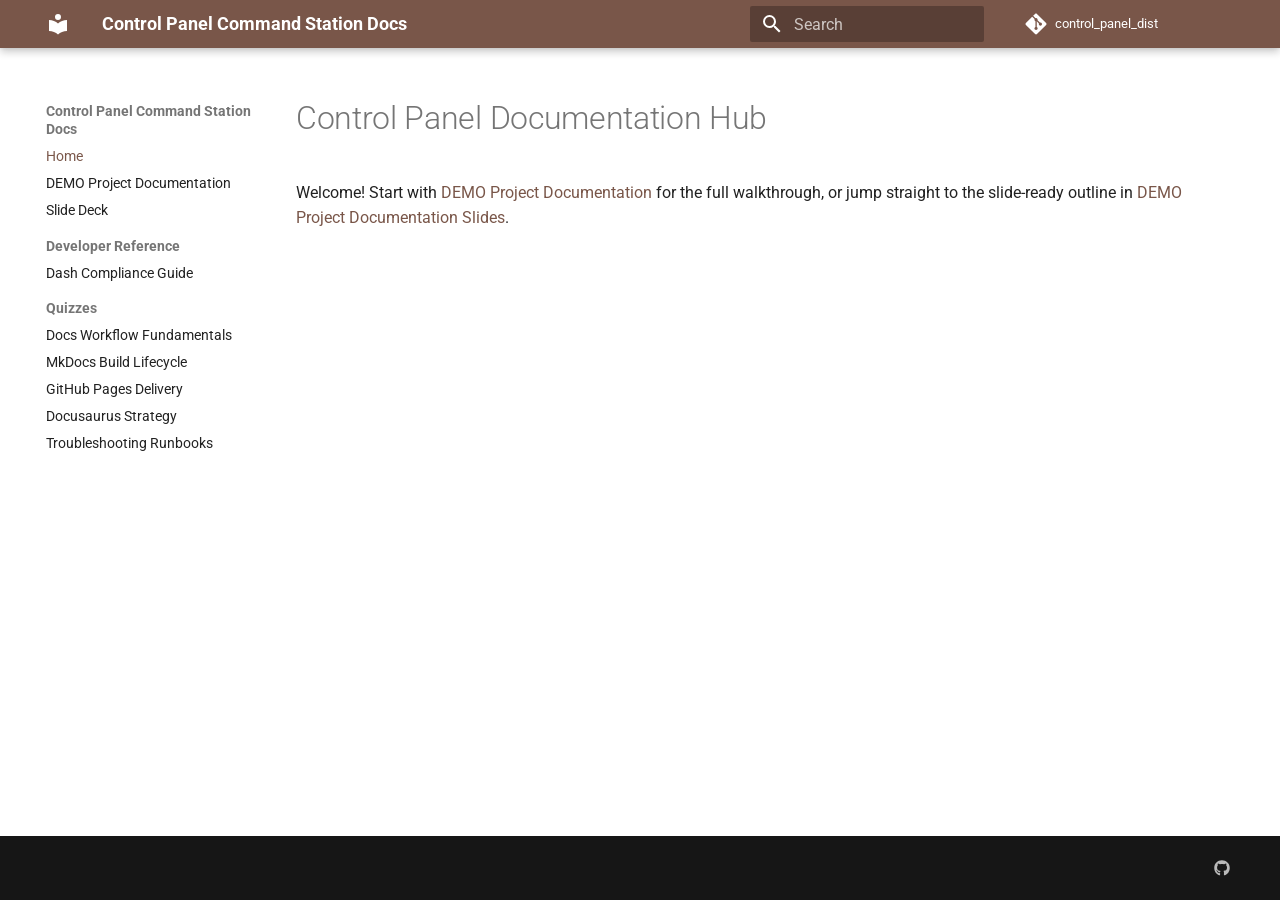
==== commit 8556e493: "Deployed caebdb1 with MkDocs version: 1.6.1" ====
--- a/index.html
+++ b/index.html
@@ -21,7 +21,7 @@
       
       
       <link rel="icon" href="assets/images/favicon.png">
-      <meta name="generator" content="mkdocs-1.6.1, mkdocs-material-9.7.5">
+      <meta name="generator" content="mkdocs-1.6.1, mkdocs-material-9.7.6">
     
     
       
@@ -370,7 +370,7 @@
   <span class="md-ellipsis">
     
   
-    Quizzes
+    Developer Reference
   
 
     
@@ -383,6 +383,95 @@
         
         <nav class="md-nav" data-md-level="1" aria-labelledby="__nav_4_label" aria-expanded="false">
           <label class="md-nav__title" for="__nav_4">
+            <span class="md-nav__icon md-icon"></span>
+            
+  
+    Developer Reference
+  
+
+          </label>
+          <ul class="md-nav__list" data-md-scrollfix>
+            
+              
+                
+  
+  
+  
+  
+    <li class="md-nav__item">
+      <a href="dash_compliance/" class="md-nav__link">
+        
+  
+  
+  <span class="md-ellipsis">
+    
+  
+    Dash Compliance Guide
+  
+
+    
+  </span>
+  
+  
+
+      </a>
+    </li>
+  
+
+              
+            
+          </ul>
+        </nav>
+      
+    </li>
+  
+
+    
+      
+      
+  
+  
+  
+  
+    
+    
+    
+    
+      
+        
+        
+      
+    
+    
+    <li class="md-nav__item md-nav__item--section md-nav__item--nested">
+      
+        
+        
+          
+        
+        <input class="md-nav__toggle md-toggle md-toggle--indeterminate" type="checkbox" id="__nav_5" >
+        
+          
+          <label class="md-nav__link" for="__nav_5" id="__nav_5_label" tabindex="">
+            
+  
+  
+  <span class="md-ellipsis">
+    
+  
+    Quizzes
+  
+
+    
+  </span>
+  
+  
+
+            <span class="md-nav__icon md-icon"></span>
+          </label>
+        
+        <nav class="md-nav" data-md-level="1" aria-labelledby="__nav_5_label" aria-expanded="false">
+          <label class="md-nav__title" for="__nav_5">
             <span class="md-nav__icon md-icon"></span>
             
   
